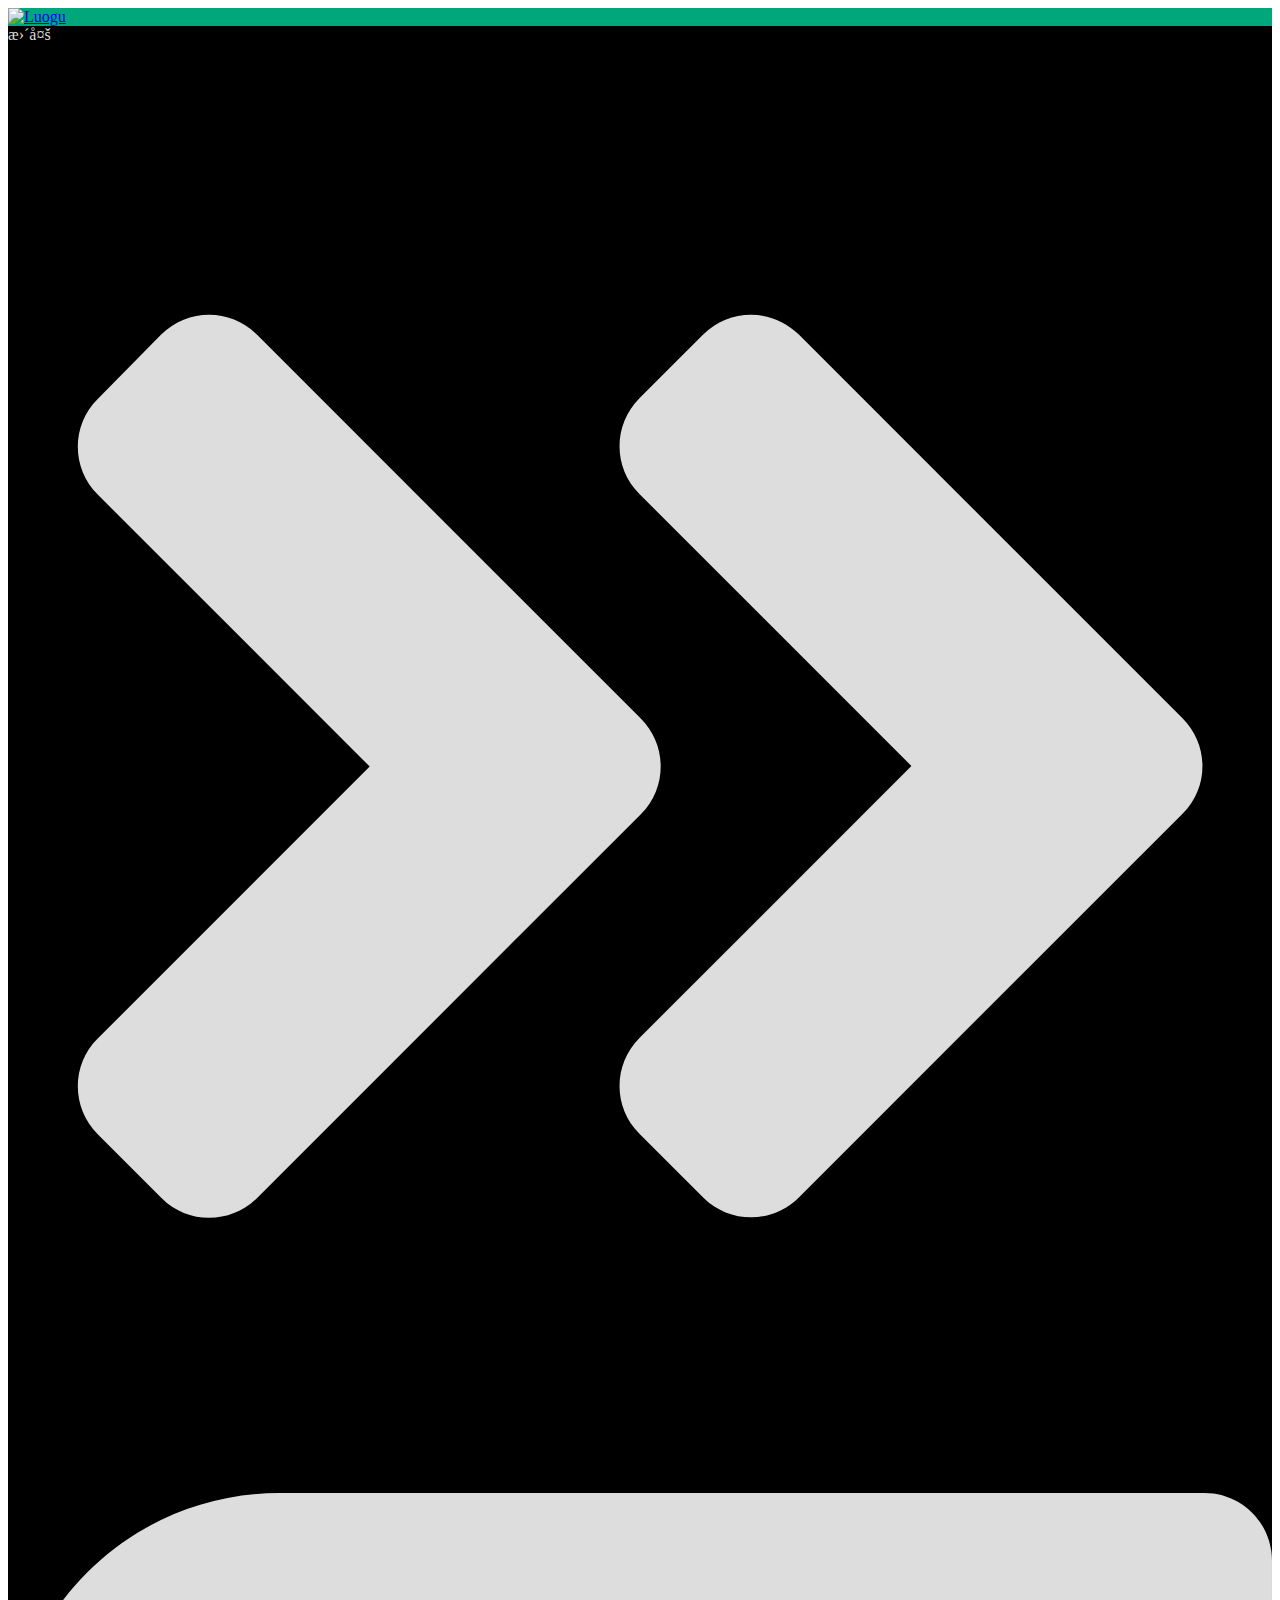
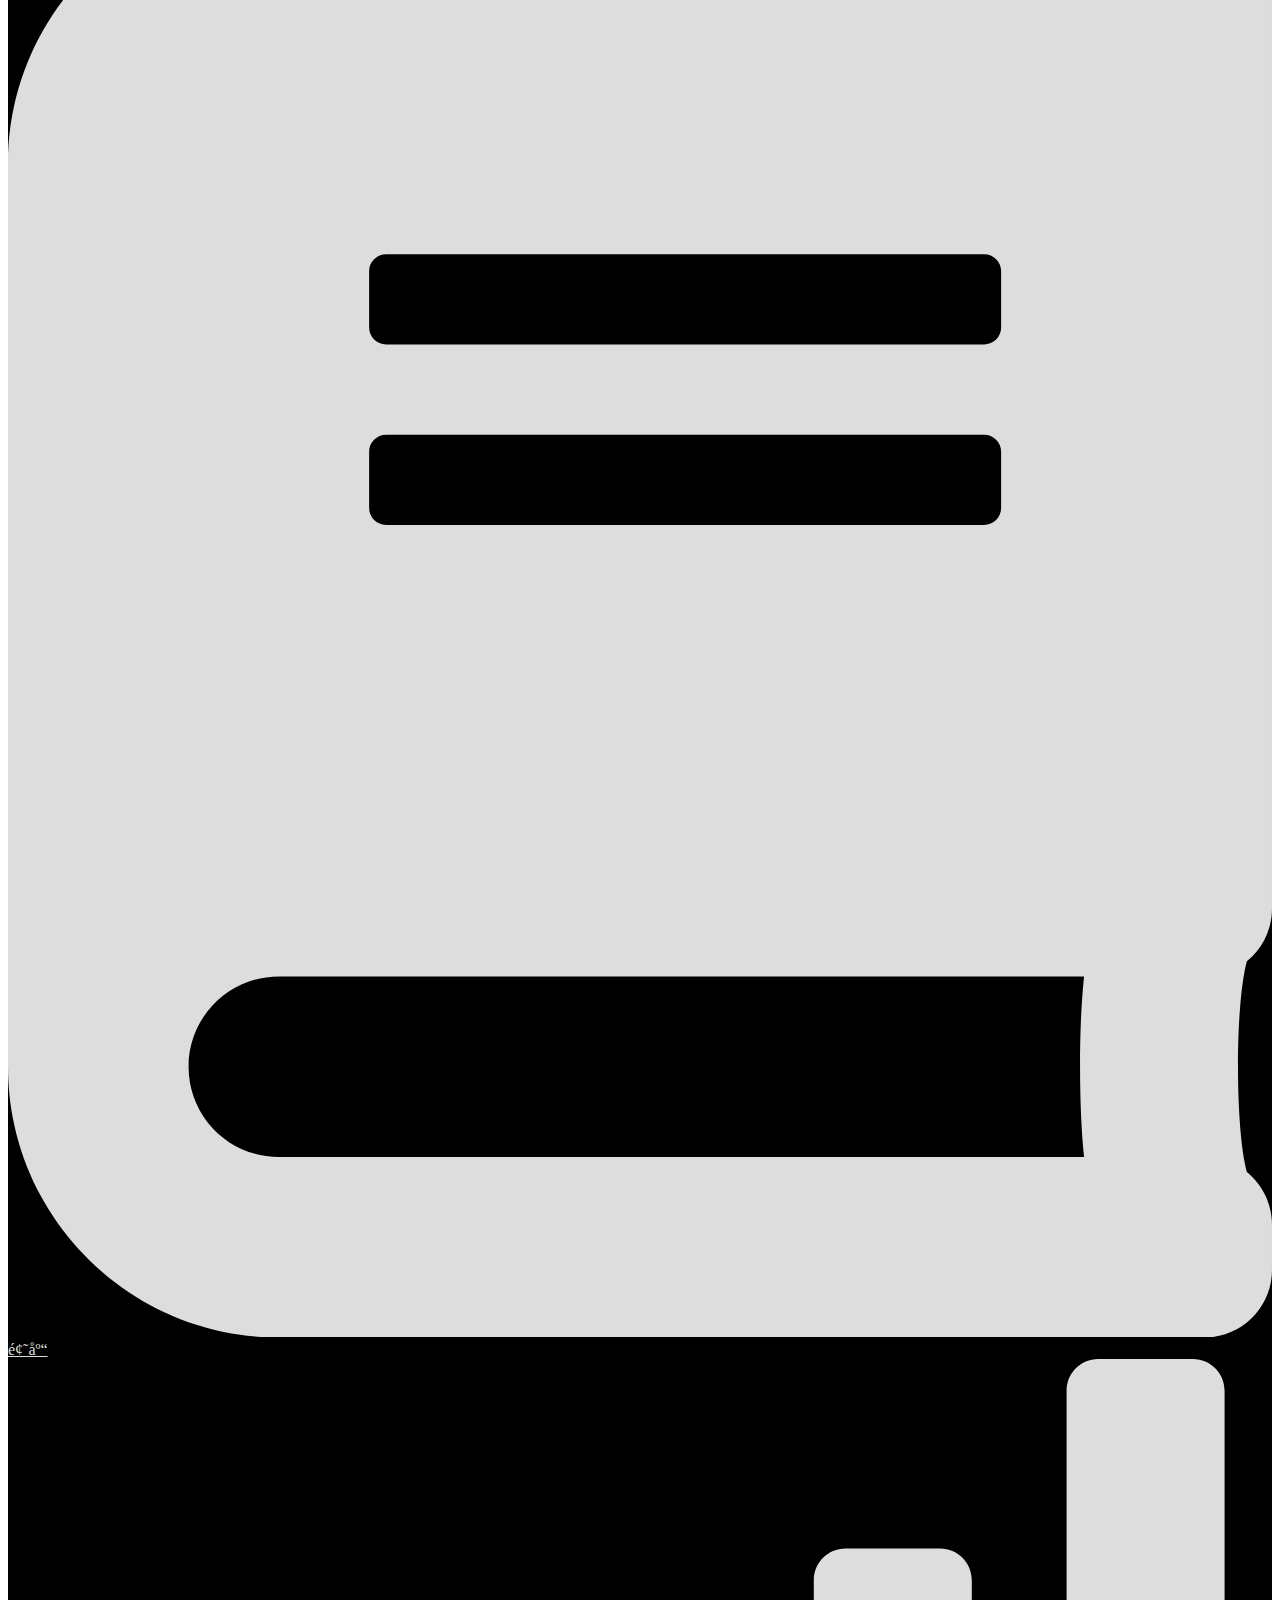
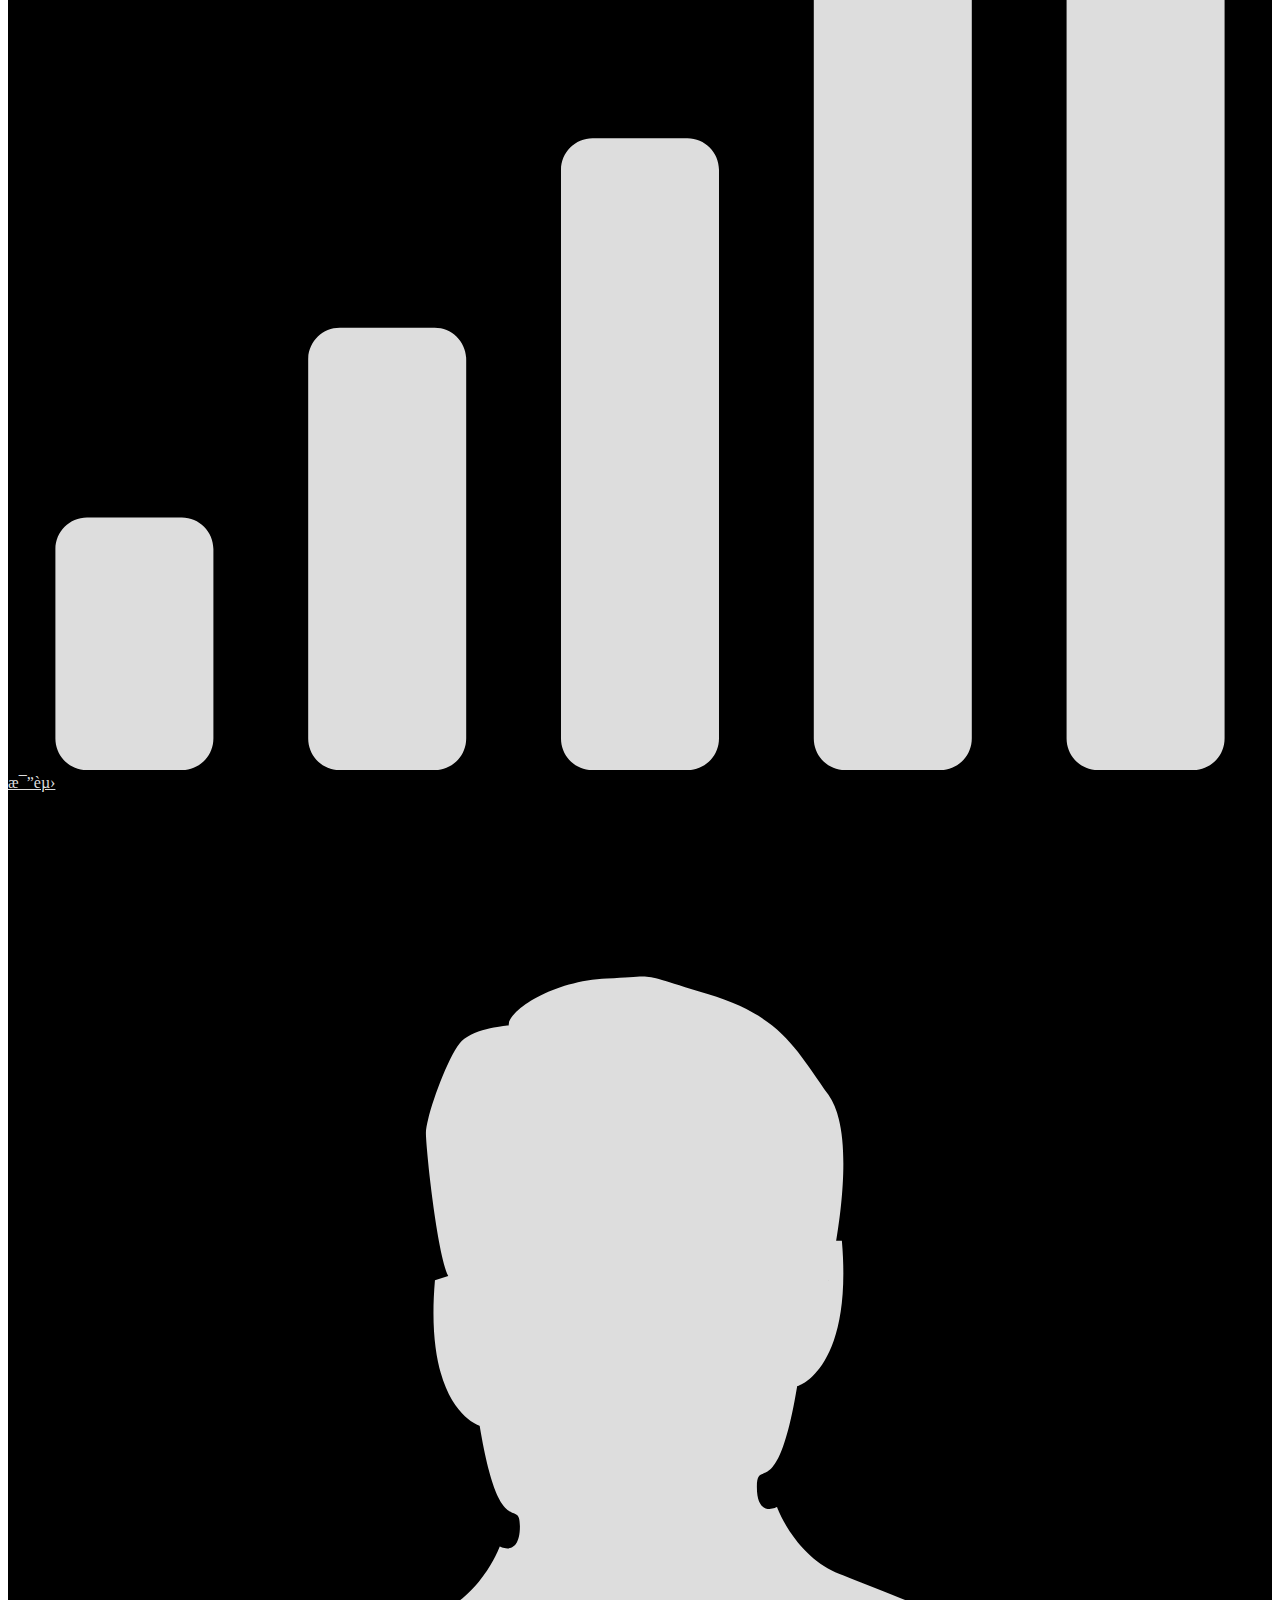
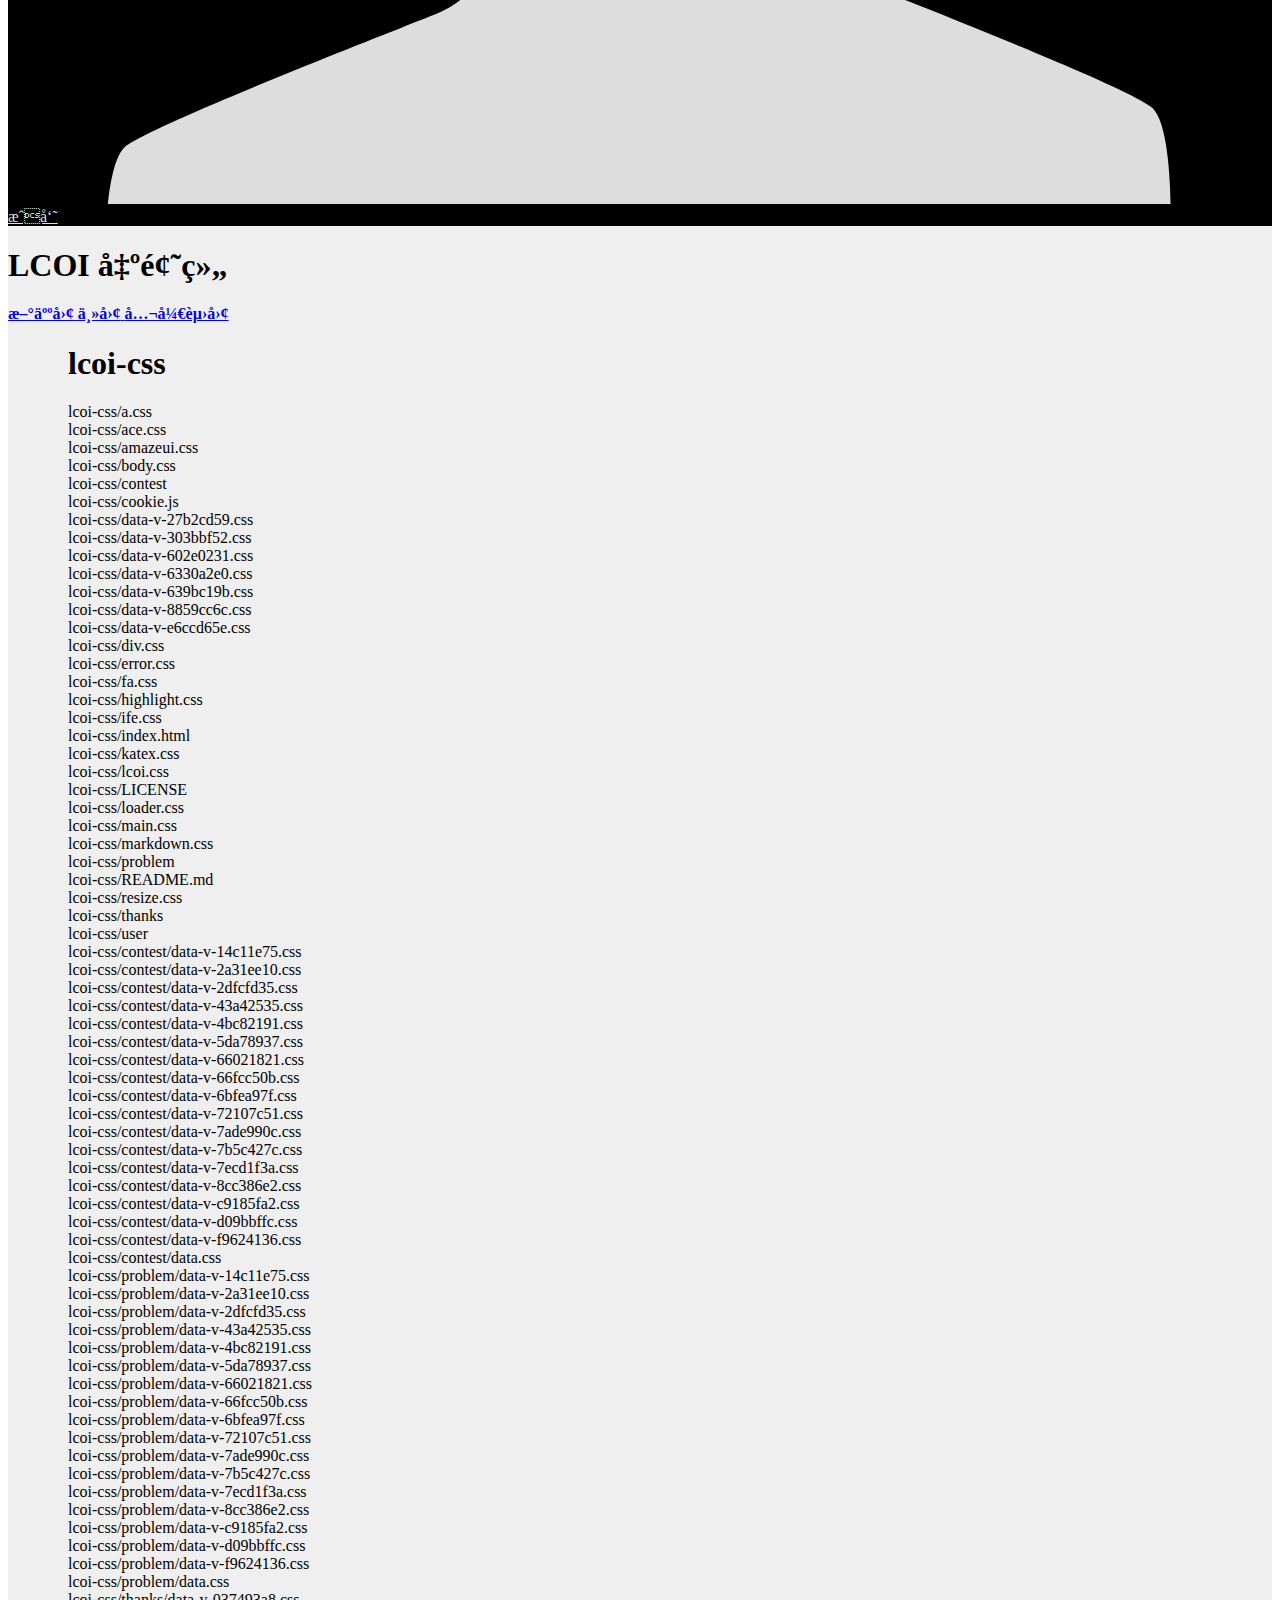
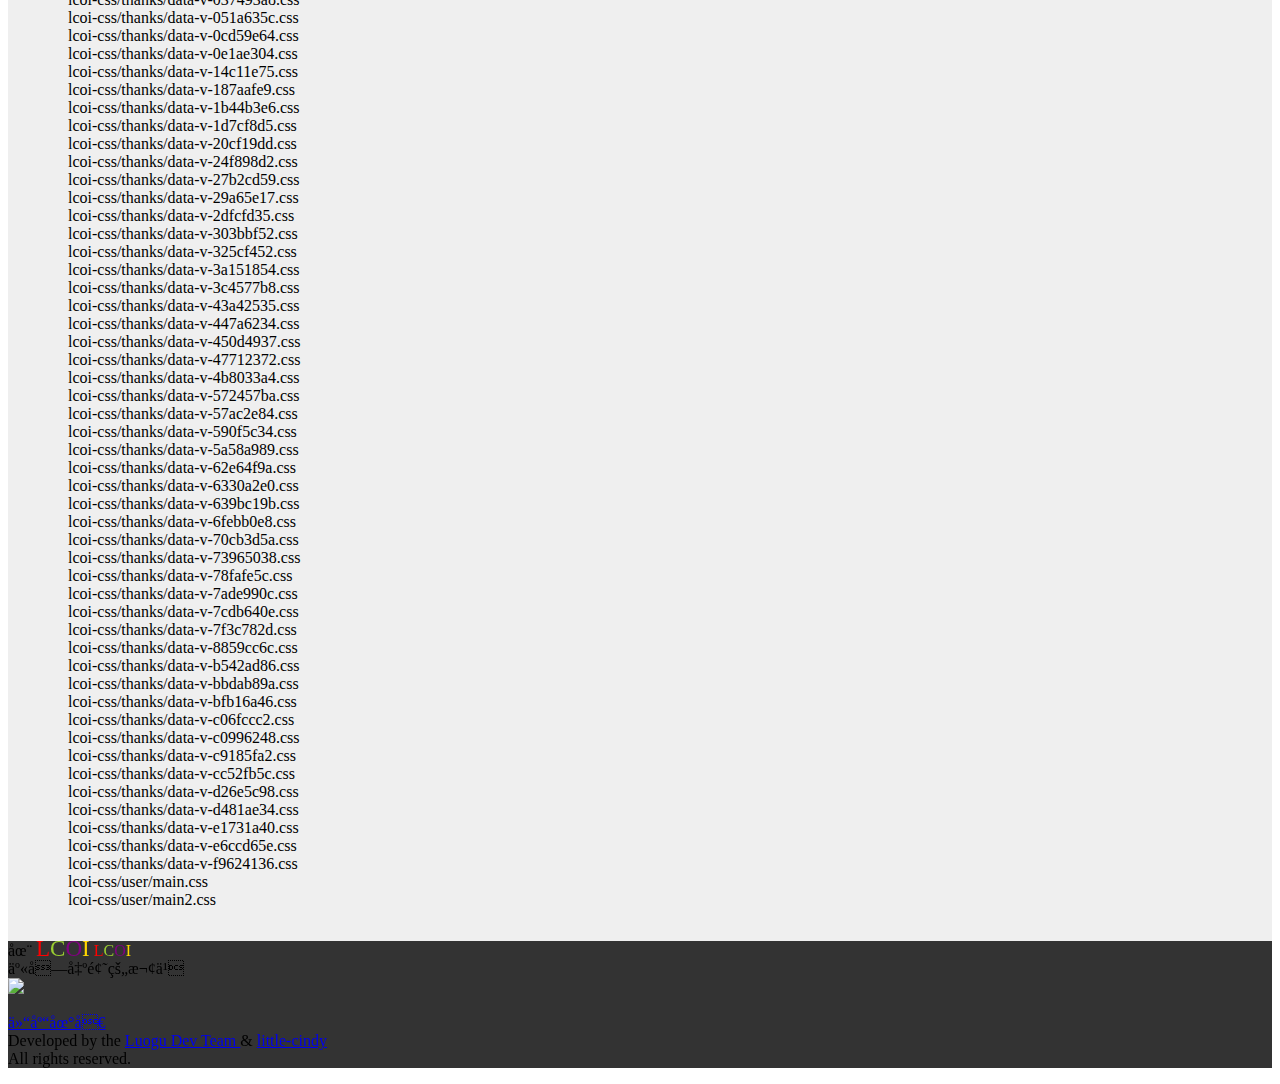
==== index.html @ 43815bb3 "update" ====
<!DOCTYPE html>
<html class="js cssanimations" lang="zh">

<head>
    <link rel="shortcut icon" href="/lcoi/picture/icon.png">
    <link rel="stylesheet" type="text/css" href="/lcoi-css/a.css">
    <link rel="stylesheet" type="text/css" href="/lcoi-css/body.css">
    <link rel="stylesheet" href="/lcoi-css/lcoi.css">
    <link rel="stylesheet" href="/lcoi-css/amazeui.css">
    <link rel="stylesheet" href="/lcoi-css/highlight.css">
    <link rel="stylesheet" href="/lcoi-css/markdown.css">
    <link rel="stylesheet" href="/lcoi-css/katex.css">
    <link rel="stylesheet" href="/lcoi-css/loader.css">
    <link rel="stylesheet" href="/lcoi-css/ace.css">
    <link rel="stylesheet" href="/lcoi-css/div.css">
    <link rel="stylesheet" href="/lcoi-css/error.css">
    <link rel="stylesheet" href="/lcoi-css/fa.css">
    <link rel="stylesheet" href="/lcoi-css/ife.css">
    <link rel="stylesheet" href="/lcoi-css/resize.css">
    <link rel="stylesheet" href="/lcoi-css/data-v-27b2cd59.css">
    <link rel="stylesheet" href="/lcoi-css/data-v-303bbf52.css">
    <link rel="stylesheet" href="/lcoi-css/data-v-602e0231.css">
    <link rel="stylesheet" href="/lcoi-css/data-v-639bc19b.css">
    <link rel="stylesheet" href="/lcoi-css/data-v-6330a2e0.css">
    <link rel="stylesheet" href="/lcoi-css/data-v-8859cc6c.css">
    <link rel="stylesheet" href="/lcoi-css/data-v-e6ccd65e.css">
    <script charset="utf-8" src="/lcoi-css/cookie.js"></script>
    <script>
        var title = "LCOI出题组 - 主页";
        var ty = 1;

        function upt_title() {
            if (ty == 1) {
                document.title = title;
            }
        }
        window.onfocus = function() {
            ty = 1;
            document.title = '欢迎回来━(*｀∀´*)ノ';
            var t = setTimeout("upt_title()", 1000);
        };
        window.onblur = function() {
            ty = 0;
            document.title = '你不要我了吗o(╥﹏╥)o';
        };
        upt_title();
    </script>
    <style>
        .am-g {
            padding-left: 30px;
            padding-right: 30px;
        }
    </style>
</head>

<body>
    <div data-v-109e0409="" id="app" class="lfe-vars" style="background: #efefef;">
        <nav data-v-27b2cd59="" data-v-5e85f938="" data-v-109e0409="" class="lfe-body" style="background-color: rgb(0, 0, 0); color: rgb(221, 221, 221);">
            <div data-v-27b2cd59="" style="background-color: rgba(0, 174, 127, 0.96);">
                <a data-v-27b2cd59="" href="/lcoi" class="logo-wrap">
                    <img data-v-27b2cd59="" src="/lcoi/picture/logo-single.png" alt="Luogu">
                </a>
            </div>
            <div data-v-5e85f938="" data-v-27b2cd59="" class="popup-button">
                <div id="DIV">
                    更多
                    <svg data-v-5e85f938="" data-v-27b2cd59="" aria-hidden="true" focusable="false" data-prefix="fas" data-icon="angle-double-right" role="img" xmlns="http://www.w3.org/2000/svg" viewBox="0 0 448 512" class="svg-inline--fa fa-angle-double-right fa-w-14">
                        <path data-v-5e85f938="" data-v-27b2cd59="" fill="currentColor" d="M224.3 273l-136 136c-9.4 9.4-24.6 9.4-33.9 0l-22.6-22.6c-9.4-9.4-9.4-24.6 0-33.9l96.4-96.4-96.4-96.4c-9.4-9.4-9.4-24.6 0-33.9L54.3 103c9.4-9.4 24.6-9.4 33.9 0l136 136c9.5 9.4 9.5 24.6.1 34zm192-34l-136-136c-9.4-9.4-24.6-9.4-33.9 0l-22.6 22.6c-9.4 9.4-9.4 24.6 0 33.9l96.4 96.4-96.4 96.4c-9.4 9.4-9.4 24.6 0 33.9l22.6 22.6c9.4 9.4 24.6 9.4 33.9 0l136-136c9.4-9.2 9.4-24.4 0-33.8z" class="">
                        </path>
                    </svg>
                </div>
                <div data-v-5e85f938="" data-v-27b2cd59="" class="popup-wrap" id="sth" style="display: none;">
                    <div data-v-1d675dd8="" data-v-5e85f938="" class="popup" data-v-27b2cd59="">
                        <div data-v-1d675dd8="" class="apps">
                            <a data-v-303bbf52="" data-v-1d675dd8="" href="/lcoi/join-us" target="_blank" class="color-none">
                                加入我们
                            </a>
                            <a data-v-303bbf52="" data-v-1d675dd8="" href="https://afdian.net/@lcoi-team" target="_blank" class="color-none">
                                投喂我们
                            </a>
                            <a data-v-303bbf52="" data-v-1d675dd8="" href="/lcoi/thanks" target="_blank" class="color-none">
                                鸣谢名单
                            </a>
                        </div>
                    </div>
                </div>
            </div>
            <a data-v-303bbf52="" data-v-639bc19b="" data-v-5e85f938="" href="/lcoi/problem/" colorscheme="none" class="color-none" data-v-27b2cd59="" style="color: inherit;">
                <span data-v-639bc19b="" data-v-303bbf52="" class="icon">
                    <svg data-v-639bc19b="" data-v-303bbf52="" aria-hidden="true" focusable="false" data-prefix="fas" data-icon="book" role="img" xmlns="http://www.w3.org/2000/svg" viewBox="0 0 448 512" class="svg-inline--fa fa-book fa-w-14">
                        <path data-v-639bc19b="" data-v-303bbf52="" fill="currentColor" d="M448 360V24c0-13.3-10.7-24-24-24H96C43 0 0 43 0 96v320c0 53 43 96 96 96h328c13.3 0 24-10.7 24-24v-16c0-7.5-3.5-14.3-8.9-18.7-4.2-15.4-4.2-59.3 0-74.7 5.4-4.3 8.9-11.1 8.9-18.6zM128 134c0-3.3 2.7-6 6-6h212c3.3 0 6 2.7 6 6v20c0 3.3-2.7 6-6 6H134c-3.3 0-6-2.7-6-6v-20zm0 64c0-3.3 2.7-6 6-6h212c3.3 0 6 2.7 6 6v20c0 3.3-2.7 6-6 6H134c-3.3 0-6-2.7-6-6v-20zm253.4 250H96c-17.7 0-32-14.3-32-32 0-17.6 14.4-32 32-32h285.4c-1.9 17.1-1.9 46.9 0 64z" class="">
                        </path>
                    </svg>
                </span>
                <span data-v-639bc19b="" data-v-303bbf52="" class="text">
                    题库
                </span>
            </a>
            <a data-v-303bbf52="" data-v-639bc19b="" data-v-5e85f938="" href="/lcoi/contest/" colorscheme="none" class="color-none" data-v-27b2cd59="" style="color: inherit;">
                <span data-v-639bc19b="" data-v-303bbf52="" class="icon">
                    <svg data-v-639bc19b="" data-v-303bbf52="" aria-hidden="true" focusable="false" data-prefix="fas" data-icon="signal" role="img" xmlns="http://www.w3.org/2000/svg" viewBox="0 0 640 512" class="svg-inline--fa fa-signal fa-w-20">
                        <path data-v-639bc19b="" data-v-303bbf52="" fill="currentColor" d="M216 288h-48c-8.84 0-16 7.16-16 16v192c0 8.84 7.16 16 16 16h48c8.84 0 16-7.16 16-16V304c0-8.84-7.16-16-16-16zM88 384H40c-8.84 0-16 7.16-16 16v96c0 8.84 7.16 16 16 16h48c8.84 0 16-7.16 16-16v-96c0-8.84-7.16-16-16-16zm256-192h-48c-8.84 0-16 7.16-16 16v288c0 8.84 7.16 16 16 16h48c8.84 0 16-7.16 16-16V208c0-8.84-7.16-16-16-16zm128-96h-48c-8.84 0-16 7.16-16 16v384c0 8.84 7.16 16 16 16h48c8.84 0 16-7.16 16-16V112c0-8.84-7.16-16-16-16zM600 0h-48c-8.84 0-16 7.16-16 16v480c0 8.84 7.16 16 16 16h48c8.84 0 16-7.16 16-16V16c0-8.84-7.16-16-16-16z" class="">
                        </path>
                    </svg>
                </span>
                <span data-v-639bc19b="" data-v-303bbf52="" class="text">
                    比赛
                </span>
            </a>
            <a data-v-303bbf52="" data-v-639bc19b="" data-v-5e85f938="" href="/lcoi/user/" colorscheme="none" class="color-none" data-v-27b2cd59="" style="color: inherit;">
                <span data-v-639bc19b="" data-v-303bbf52="" class="icon">
                    <svg data-v-639bc19b="" data-v-303bbf52="" aria-hidden="true" focusable="false" data-prefix="fas" data-icon="signal" role="img" xmlns="http://www.w3.org/2000/svg" viewBox="0 0 640 512" class="svg-inline--fa fa-signal fa-w-20">
                        <path data-v-639bc19b="" data-v-303bbf52="" fill="currentColor" d="M415.42,247.28c0,0,16.98-70.2,0-93.98c-17-23.78-23.78-39.62-61.16-50.96s-23.76-9.08-50.94-7.92c-27.18,1.14-49.84,15.84-49.84,23.76c0,0-16.98,1.14-23.76,7.94c-6.8,6.8-18.12,38.48-18.12,46.42s5.66,61.16,11.32,72.48l-6.74,2.26c-5.66,65.66,22.64,73.6,22.64,73.6c10.18,61.16,20.38,35.12,20.38,50.96s-10.2,10.2-10.2,10.2s-9.04,24.9-31.68,33.96c-22.64,9.04-148.32,57.72-158.54,67.92c-10.22,10.22-9.06,57.76-9.06,37.76h538.94c0,0,1.18-47.54-9.04-57.76c-10.24-10.22-135.92-58.88-158.56-67.92c-22.64-9.06-31.68-33.96-31.68-33.96s-10.2,5.64-10.2-10.2s10.2,10.2,20.4-50.96c0,0,28.28-7.94,22.64-73.6H415.42z" class="">
                        </path>
                    </svg>
                </span>
                <span data-v-639bc19b="" data-v-303bbf52="" class="text">
                    成员
                </span>
            </a>
        </nav>
        <div data-v-109e0409="" class="main-container">
            <div data-v-7958fe72="" data-v-109e0409="" class="wrapper wrapped lfe-body header-layout tiny">
                <div data-v-7958fe72="" class="background" style="background-repeat: no-repeat; background-position: 50% 100%; background-size: cover; background-color: rgb(0, 0, 0); background-image: url(&quot;https://cdn.luogu.com.cn/upload/image_hosting/tv18fzg3.png&quot;); filter: blur(0px) brightness(101%);">
                </div>
                <div data-v-109e0409="" class="main-container" id="uplist">
                    <div data-v-7958fe72="" data-v-109e0409="" class="wrapper wrapped lfe-body header-layout tiny">
                        <div data-v-7958fe72="" class="background" style="background-repeat: no-repeat; background-position: 50% 100%; background-size: cover; background-color: rgb(0, 0, 0); background-image: url(&quot;https://cdn.luogu.com.cn/upload/image_hosting/tv18fzg3.png&quot;); filter: blur(0px) brightness(101%);">
                        </div>
                        <div data-v-e6ccd65e="" data-v-109e0409="" class="container" currenttheme="[object Object]" data-v-7958fe72="">
                            <div data-v-e6ccd65e="" class="left">
                                <h1>LCOI 出题组</h1>
                            </div>
                            <div data-v-e6ccd65e="" class="link-container">
                                <a data-v-303bbf52="" data-v-e6ccd65e="" href="https://www.luogu.com.cn/team/39625" target="_blank" colorscheme="none" class="header-link color-none">
                                    <b>新人团</b>
                                </a>
                                <a data-v-303bbf52="" data-v-e6ccd65e="" href="https://www.luogu.com.cn/team/35878" target="_blank" colorscheme="none" class="header-link color-none">
                                    <b>主团</b>
                                </a>
                                <a data-v-303bbf52="" data-v-e6ccd65e="" href="https://www.luogu.com.cn/team/36119" target="_blank" colorscheme="none" class="header-link color-none">
                                    <b>公开赛团</b>
                                </a>
                                <span data-v-e6ccd65e="" class="helper"></span>
                            </div>
                        </div>
                    </div>
                </div>
            </div>
            <main data-v-109e0409="" class="lfe-body" style="background-color: rgb(239, 239, 239);">
                <!---->
                <div id="app-old">
                    <div class="lg-index-content am-center ">
                        <div class="am-g">
                            <div class="am-u-md-12 ">
                                <div class="lg-article">
                                    <div class="am-g">
                                        <h1>
                                            <a src="/lcoi-css">lcoi-css</a>
                                        </h1>
                                        <a src="/lcoi-css">lcoi-css</a>/<a src="/lcoi-css/a.css">a.css</a>
                                        <br>
                                        <a src="/lcoi-css">lcoi-css</a>/<a src="/lcoi-css/ace.css">ace.css</a>
                                        <br>
                                        <a src="/lcoi-css">lcoi-css</a>/<a src="/lcoi-css/amazeui.css">amazeui.css</a>
                                        <br>
                                        <a src="/lcoi-css">lcoi-css</a>/<a src="/lcoi-css/body.css">body.css</a>
                                        <br>
                                        <a src="/lcoi-css">lcoi-css</a>/<a src="/lcoi-css/contest">contest</a>
                                        <br>
                                        <a src="/lcoi-css">lcoi-css</a>/<a src="/lcoi-css/cookie.js">cookie.js</a>
                                        <br>
                                        <a src="/lcoi-css">lcoi-css</a>/<a src="/lcoi-css/data-v-27b2cd59.css">data-v-27b2cd59.css</a>
                                        <br>
                                        <a src="/lcoi-css">lcoi-css</a>/<a src="/lcoi-css/data-v-303bbf52.css">data-v-303bbf52.css</a>
                                        <br>
                                        <a src="/lcoi-css">lcoi-css</a>/<a src="/lcoi-css/data-v-602e0231.css">data-v-602e0231.css</a>
                                        <br>
                                        <a src="/lcoi-css">lcoi-css</a>/<a src="/lcoi-css/data-v-6330a2e0.css">data-v-6330a2e0.css</a>
                                        <br>
                                        <a src="/lcoi-css">lcoi-css</a>/<a src="/lcoi-css/data-v-639bc19b.css">data-v-639bc19b.css</a>
                                        <br>
                                        <a src="/lcoi-css">lcoi-css</a>/<a src="/lcoi-css/data-v-8859cc6c.css">data-v-8859cc6c.css</a>
                                        <br>
                                        <a src="/lcoi-css">lcoi-css</a>/<a src="/lcoi-css/data-v-e6ccd65e.css">data-v-e6ccd65e.css</a>
                                        <br>
                                        <a src="/lcoi-css">lcoi-css</a>/<a src="/lcoi-css/div.css">div.css</a>
                                        <br>
                                        <a src="/lcoi-css">lcoi-css</a>/<a src="/lcoi-css/error.css">error.css</a>
                                        <br>
                                        <a src="/lcoi-css">lcoi-css</a>/<a src="/lcoi-css/fa.css">fa.css</a>
                                        <br>
                                        <a src="/lcoi-css">lcoi-css</a>/<a src="/lcoi-css/highlight.css">highlight.css</a>
                                        <br>
                                        <a src="/lcoi-css">lcoi-css</a>/<a src="/lcoi-css/ife.css">ife.css</a>
                                        <br>
                                        <a src="/lcoi-css">lcoi-css</a>/<a src="/lcoi-css/index.html">index.html</a>
                                        <br>
                                        <a src="/lcoi-css">lcoi-css</a>/<a src="/lcoi-css/katex.css">katex.css</a>
                                        <br>
                                        <a src="/lcoi-css">lcoi-css</a>/<a src="/lcoi-css/lcoi.css">lcoi.css</a>
                                        <br>
                                        <a src="/lcoi-css">lcoi-css</a>/<a src="/lcoi-css/LICENSE">LICENSE</a>
                                        <br>
                                        <a src="/lcoi-css">lcoi-css</a>/<a src="/lcoi-css/loader.css">loader.css</a>
                                        <br>
                                        <a src="/lcoi-css">lcoi-css</a>/<a src="/lcoi-css/main.css">main.css</a>
                                        <br>
                                        <a src="/lcoi-css">lcoi-css</a>/<a src="/lcoi-css/markdown.css">markdown.css</a>
                                        <br>
                                        <a src="/lcoi-css">lcoi-css</a>/<a src="/lcoi-css/problem">problem</a>
                                        <br>
                                        <a src="/lcoi-css">lcoi-css</a>/<a src="/lcoi-css/README.md">README.md</a>
                                        <br>
                                        <a src="/lcoi-css">lcoi-css</a>/<a src="/lcoi-css/resize.css">resize.css</a>
                                        <br>
                                        <a src="/lcoi-css">lcoi-css</a>/<a src="/lcoi-css/thanks">thanks</a>
                                        <br>
                                        <a src="/lcoi-css">lcoi-css</a>/<a src="/lcoi-css/user">user</a>
                                        <br>
                                        <a src="/lcoi-css">lcoi-css</a>/<a src="/lcoi-css/contest/data-v-14c11e75.css">contest/data-v-14c11e75.css</a>
                                        <br>
                                        <a src="/lcoi-css">lcoi-css</a>/<a src="/lcoi-css/contest/data-v-2a31ee10.css">contest/data-v-2a31ee10.css</a>
                                        <br>
                                        <a src="/lcoi-css">lcoi-css</a>/<a src="/lcoi-css/contest/data-v-2dfcfd35.css">contest/data-v-2dfcfd35.css</a>
                                        <br>
                                        <a src="/lcoi-css">lcoi-css</a>/<a src="/lcoi-css/contest/data-v-43a42535.css">contest/data-v-43a42535.css</a>
                                        <br>
                                        <a src="/lcoi-css">lcoi-css</a>/<a src="/lcoi-css/contest/data-v-4bc82191.css">contest/data-v-4bc82191.css</a>
                                        <br>
                                        <a src="/lcoi-css">lcoi-css</a>/<a src="/lcoi-css/contest/data-v-5da78937.css">contest/data-v-5da78937.css</a>
                                        <br>
                                        <a src="/lcoi-css">lcoi-css</a>/<a src="/lcoi-css/contest/data-v-66021821.css">contest/data-v-66021821.css</a>
                                        <br>
                                        <a src="/lcoi-css">lcoi-css</a>/<a src="/lcoi-css/contest/data-v-66fcc50b.css">contest/data-v-66fcc50b.css</a>
                                        <br>
                                        <a src="/lcoi-css">lcoi-css</a>/<a src="/lcoi-css/contest/data-v-6bfea97f.css">contest/data-v-6bfea97f.css</a>
                                        <br>
                                        <a src="/lcoi-css">lcoi-css</a>/<a src="/lcoi-css/contest/data-v-72107c51.css">contest/data-v-72107c51.css</a>
                                        <br>
                                        <a src="/lcoi-css">lcoi-css</a>/<a src="/lcoi-css/contest/data-v-7ade990c.css">contest/data-v-7ade990c.css</a>
                                        <br>
                                        <a src="/lcoi-css">lcoi-css</a>/<a src="/lcoi-css/contest/data-v-7b5c427c.css">contest/data-v-7b5c427c.css</a>
                                        <br>
                                        <a src="/lcoi-css">lcoi-css</a>/<a src="/lcoi-css/contest/data-v-7ecd1f3a.css">contest/data-v-7ecd1f3a.css</a>
                                        <br>
                                        <a src="/lcoi-css">lcoi-css</a>/<a src="/lcoi-css/contest/data-v-8cc386e2.css">contest/data-v-8cc386e2.css</a>
                                        <br>
                                        <a src="/lcoi-css">lcoi-css</a>/<a src="/lcoi-css/contest/data-v-c9185fa2.css">contest/data-v-c9185fa2.css</a>
                                        <br>
                                        <a src="/lcoi-css">lcoi-css</a>/<a src="/lcoi-css/contest/data-v-d09bbffc.css">contest/data-v-d09bbffc.css</a>
                                        <br>
                                        <a src="/lcoi-css">lcoi-css</a>/<a src="/lcoi-css/contest/data-v-f9624136.css">contest/data-v-f9624136.css</a>
                                        <br>
                                        <a src="/lcoi-css">lcoi-css</a>/<a src="/lcoi-css/contest/data.css">contest/data.css</a>
                                        <br>
                                        <a src="/lcoi-css">lcoi-css</a>/<a src="/lcoi-css/problem/data-v-14c11e75.css">problem/data-v-14c11e75.css</a>
                                        <br>
                                        <a src="/lcoi-css">lcoi-css</a>/<a src="/lcoi-css/problem/data-v-2a31ee10.css">problem/data-v-2a31ee10.css</a>
                                        <br>
                                        <a src="/lcoi-css">lcoi-css</a>/<a src="/lcoi-css/problem/data-v-2dfcfd35.css">problem/data-v-2dfcfd35.css</a>
                                        <br>
                                        <a src="/lcoi-css">lcoi-css</a>/<a src="/lcoi-css/problem/data-v-43a42535.css">problem/data-v-43a42535.css</a>
                                        <br>
                                        <a src="/lcoi-css">lcoi-css</a>/<a src="/lcoi-css/problem/data-v-4bc82191.css">problem/data-v-4bc82191.css</a>
                                        <br>
                                        <a src="/lcoi-css">lcoi-css</a>/<a src="/lcoi-css/problem/data-v-5da78937.css">problem/data-v-5da78937.css</a>
                                        <br>
                                        <a src="/lcoi-css">lcoi-css</a>/<a src="/lcoi-css/problem/data-v-66021821.css">problem/data-v-66021821.css</a>
                                        <br>
                                        <a src="/lcoi-css">lcoi-css</a>/<a src="/lcoi-css/problem/data-v-66fcc50b.css">problem/data-v-66fcc50b.css</a>
                                        <br>
                                        <a src="/lcoi-css">lcoi-css</a>/<a src="/lcoi-css/problem/data-v-6bfea97f.css">problem/data-v-6bfea97f.css</a>
                                        <br>
                                        <a src="/lcoi-css">lcoi-css</a>/<a src="/lcoi-css/problem/data-v-72107c51.css">problem/data-v-72107c51.css</a>
                                        <br>
                                        <a src="/lcoi-css">lcoi-css</a>/<a src="/lcoi-css/problem/data-v-7ade990c.css">problem/data-v-7ade990c.css</a>
                                        <br>
                                        <a src="/lcoi-css">lcoi-css</a>/<a src="/lcoi-css/problem/data-v-7b5c427c.css">problem/data-v-7b5c427c.css</a>
                                        <br>
                                        <a src="/lcoi-css">lcoi-css</a>/<a src="/lcoi-css/problem/data-v-7ecd1f3a.css">problem/data-v-7ecd1f3a.css</a>
                                        <br>
                                        <a src="/lcoi-css">lcoi-css</a>/<a src="/lcoi-css/problem/data-v-8cc386e2.css">problem/data-v-8cc386e2.css</a>
                                        <br>
                                        <a src="/lcoi-css">lcoi-css</a>/<a src="/lcoi-css/problem/data-v-c9185fa2.css">problem/data-v-c9185fa2.css</a>
                                        <br>
                                        <a src="/lcoi-css">lcoi-css</a>/<a src="/lcoi-css/problem/data-v-d09bbffc.css">problem/data-v-d09bbffc.css</a>
                                        <br>
                                        <a src="/lcoi-css">lcoi-css</a>/<a src="/lcoi-css/problem/data-v-f9624136.css">problem/data-v-f9624136.css</a>
                                        <br>
                                        <a src="/lcoi-css">lcoi-css</a>/<a src="/lcoi-css/problem/data.css">problem/data.css</a>
                                        <br>
                                        <a src="/lcoi-css">lcoi-css</a>/<a src="/lcoi-css/thanks/data-v-037493a8.css">thanks/data-v-037493a8.css</a>
                                        <br>
                                        <a src="/lcoi-css">lcoi-css</a>/<a src="/lcoi-css/thanks/data-v-051a635c.css">thanks/data-v-051a635c.css</a>
                                        <br>
                                        <a src="/lcoi-css">lcoi-css</a>/<a src="/lcoi-css/thanks/data-v-0cd59e64.css">thanks/data-v-0cd59e64.css</a>
                                        <br>
                                        <a src="/lcoi-css">lcoi-css</a>/<a src="/lcoi-css/thanks/data-v-0e1ae304.css">thanks/data-v-0e1ae304.css</a>
                                        <br>
                                        <a src="/lcoi-css">lcoi-css</a>/<a src="/lcoi-css/thanks/data-v-14c11e75.css">thanks/data-v-14c11e75.css</a>
                                        <br>
                                        <a src="/lcoi-css">lcoi-css</a>/<a src="/lcoi-css/thanks/data-v-187aafe9.css">thanks/data-v-187aafe9.css</a>
                                        <br>
                                        <a src="/lcoi-css">lcoi-css</a>/<a src="/lcoi-css/thanks/data-v-1b44b3e6.css">thanks/data-v-1b44b3e6.css</a>
                                        <br>
                                        <a src="/lcoi-css">lcoi-css</a>/<a src="/lcoi-css/thanks/data-v-1d7cf8d5.css">thanks/data-v-1d7cf8d5.css</a>
                                        <br>
                                        <a src="/lcoi-css">lcoi-css</a>/<a src="/lcoi-css/thanks/data-v-20cf19dd.css">thanks/data-v-20cf19dd.css</a>
                                        <br>
                                        <a src="/lcoi-css">lcoi-css</a>/<a src="/lcoi-css/thanks/data-v-24f898d2.css">thanks/data-v-24f898d2.css</a>
                                        <br>
                                        <a src="/lcoi-css">lcoi-css</a>/<a src="/lcoi-css/thanks/data-v-27b2cd59.css">thanks/data-v-27b2cd59.css</a>
                                        <br>
                                        <a src="/lcoi-css">lcoi-css</a>/<a src="/lcoi-css/thanks/data-v-29a65e17.css">thanks/data-v-29a65e17.css</a>
                                        <br>
                                        <a src="/lcoi-css">lcoi-css</a>/<a src="/lcoi-css/thanks/data-v-2dfcfd35.css">thanks/data-v-2dfcfd35.css</a>
                                        <br>
                                        <a src="/lcoi-css">lcoi-css</a>/<a src="/lcoi-css/thanks/data-v-303bbf52.css">thanks/data-v-303bbf52.css</a>
                                        <br>
                                        <a src="/lcoi-css">lcoi-css</a>/<a src="/lcoi-css/thanks/data-v-325cf452.css">thanks/data-v-325cf452.css</a>
                                        <br>
                                        <a src="/lcoi-css">lcoi-css</a>/<a src="/lcoi-css/thanks/data-v-3a151854.css">thanks/data-v-3a151854.css</a>
                                        <br>
                                        <a src="/lcoi-css">lcoi-css</a>/<a src="/lcoi-css/thanks/data-v-3c4577b8.css">thanks/data-v-3c4577b8.css</a>
                                        <br>
                                        <a src="/lcoi-css">lcoi-css</a>/<a src="/lcoi-css/thanks/data-v-43a42535.css">thanks/data-v-43a42535.css</a>
                                        <br>
                                        <a src="/lcoi-css">lcoi-css</a>/<a src="/lcoi-css/thanks/data-v-447a6234.css">thanks/data-v-447a6234.css</a>
                                        <br>
                                        <a src="/lcoi-css">lcoi-css</a>/<a src="/lcoi-css/thanks/data-v-450d4937.css">thanks/data-v-450d4937.css</a>
                                        <br>
                                        <a src="/lcoi-css">lcoi-css</a>/<a src="/lcoi-css/thanks/data-v-47712372.css">thanks/data-v-47712372.css</a>
                                        <br>
                                        <a src="/lcoi-css">lcoi-css</a>/<a src="/lcoi-css/thanks/data-v-4b8033a4.css">thanks/data-v-4b8033a4.css</a>
                                        <br>
                                        <a src="/lcoi-css">lcoi-css</a>/<a src="/lcoi-css/thanks/data-v-572457ba.css">thanks/data-v-572457ba.css</a>
                                        <br>
                                        <a src="/lcoi-css">lcoi-css</a>/<a src="/lcoi-css/thanks/data-v-57ac2e84.css">thanks/data-v-57ac2e84.css</a>
                                        <br>
                                        <a src="/lcoi-css">lcoi-css</a>/<a src="/lcoi-css/thanks/data-v-590f5c34.css">thanks/data-v-590f5c34.css</a>
                                        <br>
                                        <a src="/lcoi-css">lcoi-css</a>/<a src="/lcoi-css/thanks/data-v-5a58a989.css">thanks/data-v-5a58a989.css</a>
                                        <br>
                                        <a src="/lcoi-css">lcoi-css</a>/<a src="/lcoi-css/thanks/data-v-62e64f9a.css">thanks/data-v-62e64f9a.css</a>
                                        <br>
                                        <a src="/lcoi-css">lcoi-css</a>/<a src="/lcoi-css/thanks/data-v-6330a2e0.css">thanks/data-v-6330a2e0.css</a>
                                        <br>
                                        <a src="/lcoi-css">lcoi-css</a>/<a src="/lcoi-css/thanks/data-v-639bc19b.css">thanks/data-v-639bc19b.css</a>
                                        <br>
                                        <a src="/lcoi-css">lcoi-css</a>/<a src="/lcoi-css/thanks/data-v-6febb0e8.css">thanks/data-v-6febb0e8.css</a>
                                        <br>
                                        <a src="/lcoi-css">lcoi-css</a>/<a src="/lcoi-css/thanks/data-v-70cb3d5a.css">thanks/data-v-70cb3d5a.css</a>
                                        <br>
                                        <a src="/lcoi-css">lcoi-css</a>/<a src="/lcoi-css/thanks/data-v-73965038.css">thanks/data-v-73965038.css</a>
                                        <br>
                                        <a src="/lcoi-css">lcoi-css</a>/<a src="/lcoi-css/thanks/data-v-78fafe5c.css">thanks/data-v-78fafe5c.css</a>
                                        <br>
                                        <a src="/lcoi-css">lcoi-css</a>/<a src="/lcoi-css/thanks/data-v-7ade990c.css">thanks/data-v-7ade990c.css</a>
                                        <br>
                                        <a src="/lcoi-css">lcoi-css</a>/<a src="/lcoi-css/thanks/data-v-7cdb640e.css">thanks/data-v-7cdb640e.css</a>
                                        <br>
                                        <a src="/lcoi-css">lcoi-css</a>/<a src="/lcoi-css/thanks/data-v-7f3c782d.css">thanks/data-v-7f3c782d.css</a>
                                        <br>
                                        <a src="/lcoi-css">lcoi-css</a>/<a src="/lcoi-css/thanks/data-v-8859cc6c.css">thanks/data-v-8859cc6c.css</a>
                                        <br>
                                        <a src="/lcoi-css">lcoi-css</a>/<a src="/lcoi-css/thanks/data-v-b542ad86.css">thanks/data-v-b542ad86.css</a>
                                        <br>
                                        <a src="/lcoi-css">lcoi-css</a>/<a src="/lcoi-css/thanks/data-v-bbdab89a.css">thanks/data-v-bbdab89a.css</a>
                                        <br>
                                        <a src="/lcoi-css">lcoi-css</a>/<a src="/lcoi-css/thanks/data-v-bfb16a46.css">thanks/data-v-bfb16a46.css</a>
                                        <br>
                                        <a src="/lcoi-css">lcoi-css</a>/<a src="/lcoi-css/thanks/data-v-c06fccc2.css">thanks/data-v-c06fccc2.css</a>
                                        <br>
                                        <a src="/lcoi-css">lcoi-css</a>/<a src="/lcoi-css/thanks/data-v-c0996248.css">thanks/data-v-c0996248.css</a>
                                        <br>
                                        <a src="/lcoi-css">lcoi-css</a>/<a src="/lcoi-css/thanks/data-v-c9185fa2.css">thanks/data-v-c9185fa2.css</a>
                                        <br>
                                        <a src="/lcoi-css">lcoi-css</a>/<a src="/lcoi-css/thanks/data-v-cc52fb5c.css">thanks/data-v-cc52fb5c.css</a>
                                        <br>
                                        <a src="/lcoi-css">lcoi-css</a>/<a src="/lcoi-css/thanks/data-v-d26e5c98.css">thanks/data-v-d26e5c98.css</a>
                                        <br>
                                        <a src="/lcoi-css">lcoi-css</a>/<a src="/lcoi-css/thanks/data-v-d481ae34.css">thanks/data-v-d481ae34.css</a>
                                        <br>
                                        <a src="/lcoi-css">lcoi-css</a>/<a src="/lcoi-css/thanks/data-v-e1731a40.css">thanks/data-v-e1731a40.css</a>
                                        <br>
                                        <a src="/lcoi-css">lcoi-css</a>/<a src="/lcoi-css/thanks/data-v-e6ccd65e.css">thanks/data-v-e6ccd65e.css</a>
                                        <br>
                                        <a src="/lcoi-css">lcoi-css</a>/<a src="/lcoi-css/thanks/data-v-f9624136.css">thanks/data-v-f9624136.css</a>
                                        <br>
                                        <a src="/lcoi-css">lcoi-css</a>/<a src="/lcoi-css/user/main.css">user/main.css</a>
                                        <br>
                                        <a src="/lcoi-css">lcoi-css</a>/<a src="/lcoi-css/user/main2.css">user/main2.css</a>
                                    </div>
                                </div>
                            </div>
                        </div>
                    </div>
                </div>
            </main>
            <div data-v-7958fe72="" data-v-109e0409="" class="wrapper wrapped lfe-body background" style="background: rgb(51, 51, 51); filter: blur(0px) brightness(100%);">
                <div data-v-3e2ae97b="" data-v-109e0409="" class="footer" data-v-7958fe72="">
                    <div data-v-3e2ae97b="" class="slogan">
                        在
                        <span>
                            <span class="katex">
                                <span class="katex-mathml">
                                    <math xmlns="http://www.w3.org/1998/Math/MathML">
                                        <semantics>
                                            <mrow>
                                                <mstyle mathsize="1.44em">
                                                    <mstyle mathcolor="red">
                                                        <mtext mathvariant="monospace">L</mtext>
                                                        <mstyle mathcolor="yellowgreen">
                                                            <mtext mathvariant="monospace">C</mtext>
                                                            <mstyle mathcolor="purple">
                                                                <mtext mathvariant="monospace">O</mtext>
                                                                <mstyle mathcolor="gold">
                                                                    <mtext mathvariant="monospace">I</mtext>
                                                                </mstyle>
                                                            </mstyle>
                                                        </mstyle>
                                                    </mstyle>
                                                </mstyle>
                                            </mrow>
                                            <annotation encoding="application/x-tex">
                                                \Large\texttt{\color{red}L\color{yellowgreen}C\color{purple}O\color{gold}I}
                                            </annotation>
                                        </semantics>
                                    </math>
                                </span>
                        <span class="katex-html" aria-hidden="true"><span class="base">
                                        <span class="strut" style="height:0.8799984000000001em;vertical-align:0em;">
                                        </span>
                        <span class="mord text sizing reset-size6 size8">
                                            <span class="mord texttt" style="color:red;">L</span><span class="mord texttt" style="color:yellowgreen;">C</span><span class="mord texttt" style="color:purple;">O</span><span class="mord texttt"
                            style="color:gold;">I</span>
                        </span>
                        </span>
                        </span>
                        </span>
                        </span>
                        <br> 享受出题的欢乐
                    </div>
                    <img data-v-3e2ae97b="" src="/lcoi/picture/mark.png" class="qr-img">
                    <div data-v-3e2ae97b="" class="info">
                        <p data-v-3e2ae97b="">
                            <a data-v-303bbf52="" data-v-3e2ae97b="" href="https://github.com/little-cindy/lcoi" colorscheme="default" class="color-default">
                                仓库地址
                            </a>
                            <br> Developed by the
                            <a data-v-303bbf52="" data-v-3e2ae97b="" href="https://github.com/luogu-dev" target="_blank" colorscheme="default" class="color-default">
                                Luogu Dev Team
                            </a>&
                            <a data-v-303bbf52="" data-v-3e2ae97b="" href="https://github.com/little-cindy" target="_blank" colorscheme="default" class="color-default">
                                little-cindy
                            </a>
                            <br> All rights reserved.
                        </p>
                    </div>
                </div>
            </div>
        </div>
    </div>
    <style>
        .lg-toolbar {
            display: none;
        }
        
        #app-old {
            display: block;
            margin-bottom: 2em;
            /* position: relative;*/
            box-sizing: border-box;
            max-width: 100%;
        }
        
        code {
            font-family: monospace, "Courier New";
        }
    </style>
    <script>
        var btn1 = document.getElementById("DIV");
        var A = document.getElementById("sth");
        btn1.onclick = function() {
            A.style.display = "block";
            document.getElementById("uplist").onclick = function() {
                A.style.display = "none";
            }
        }
    </script>
</body>

</html>
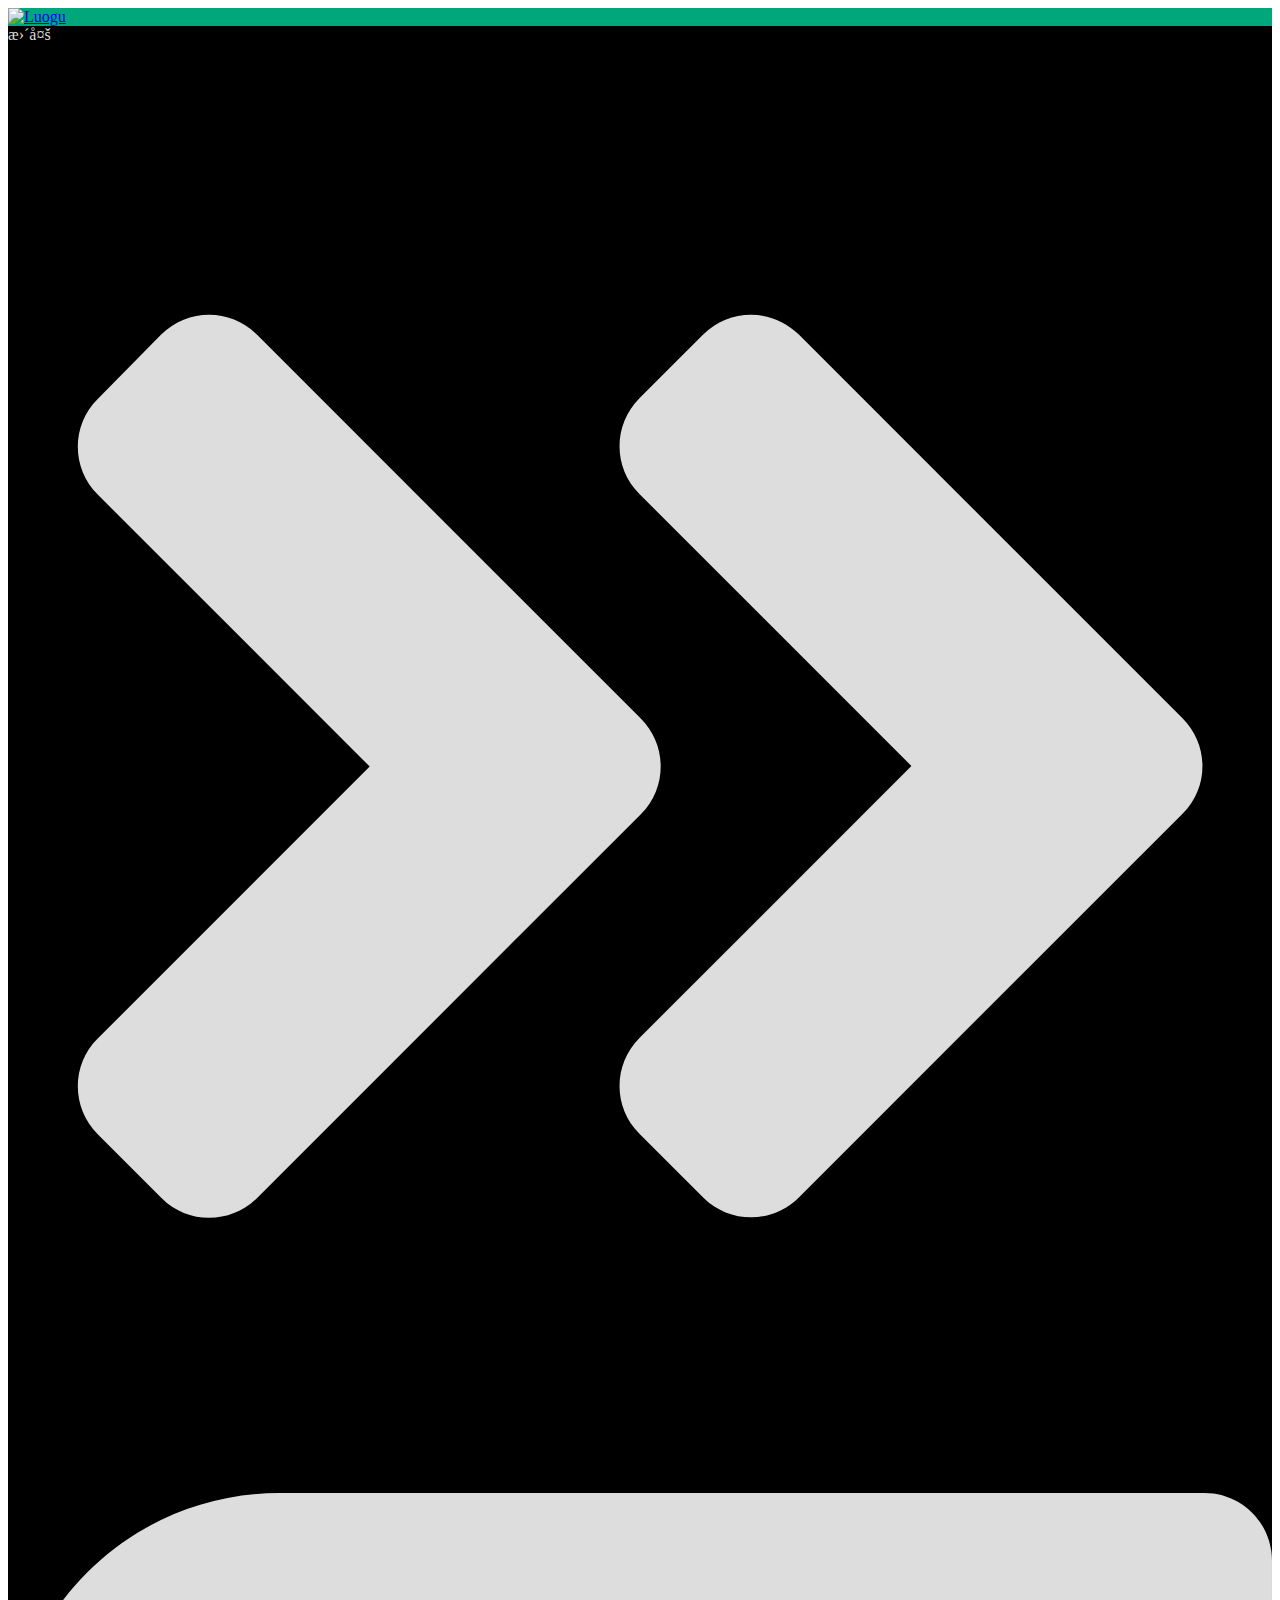
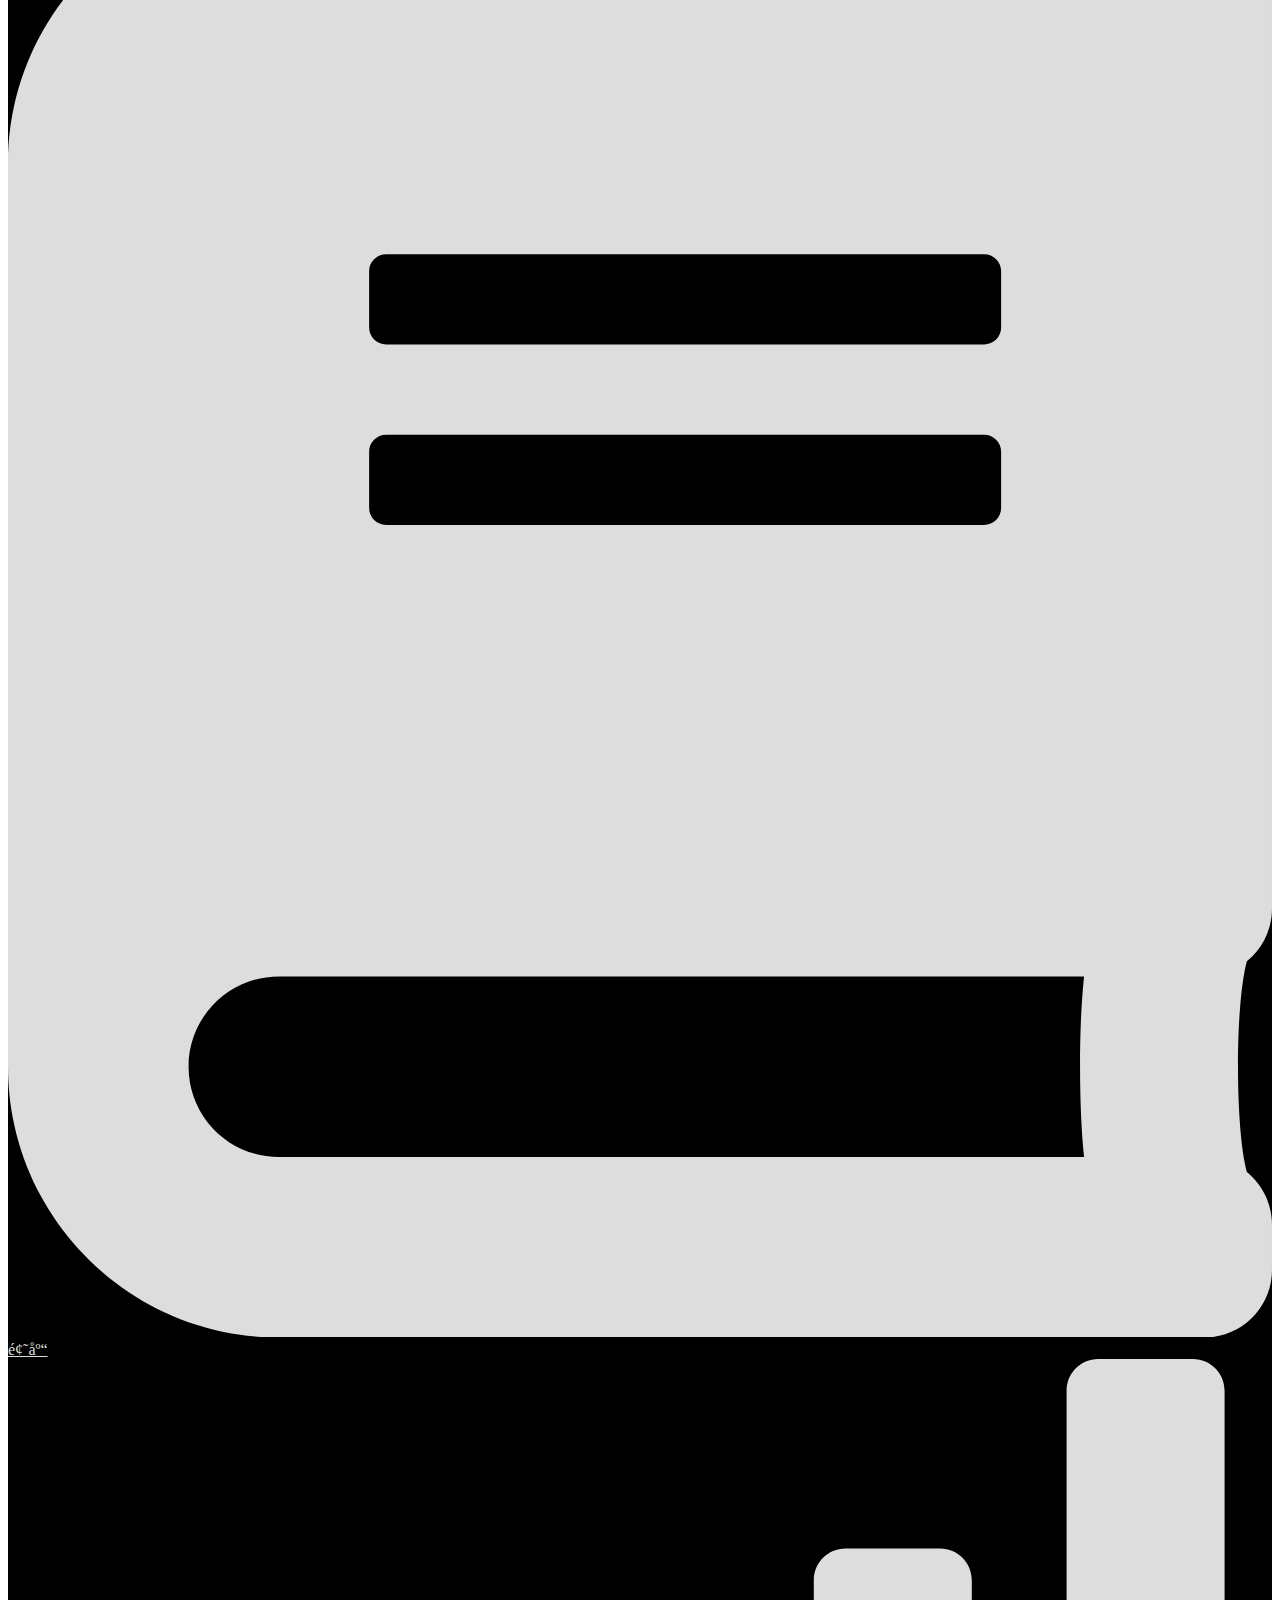
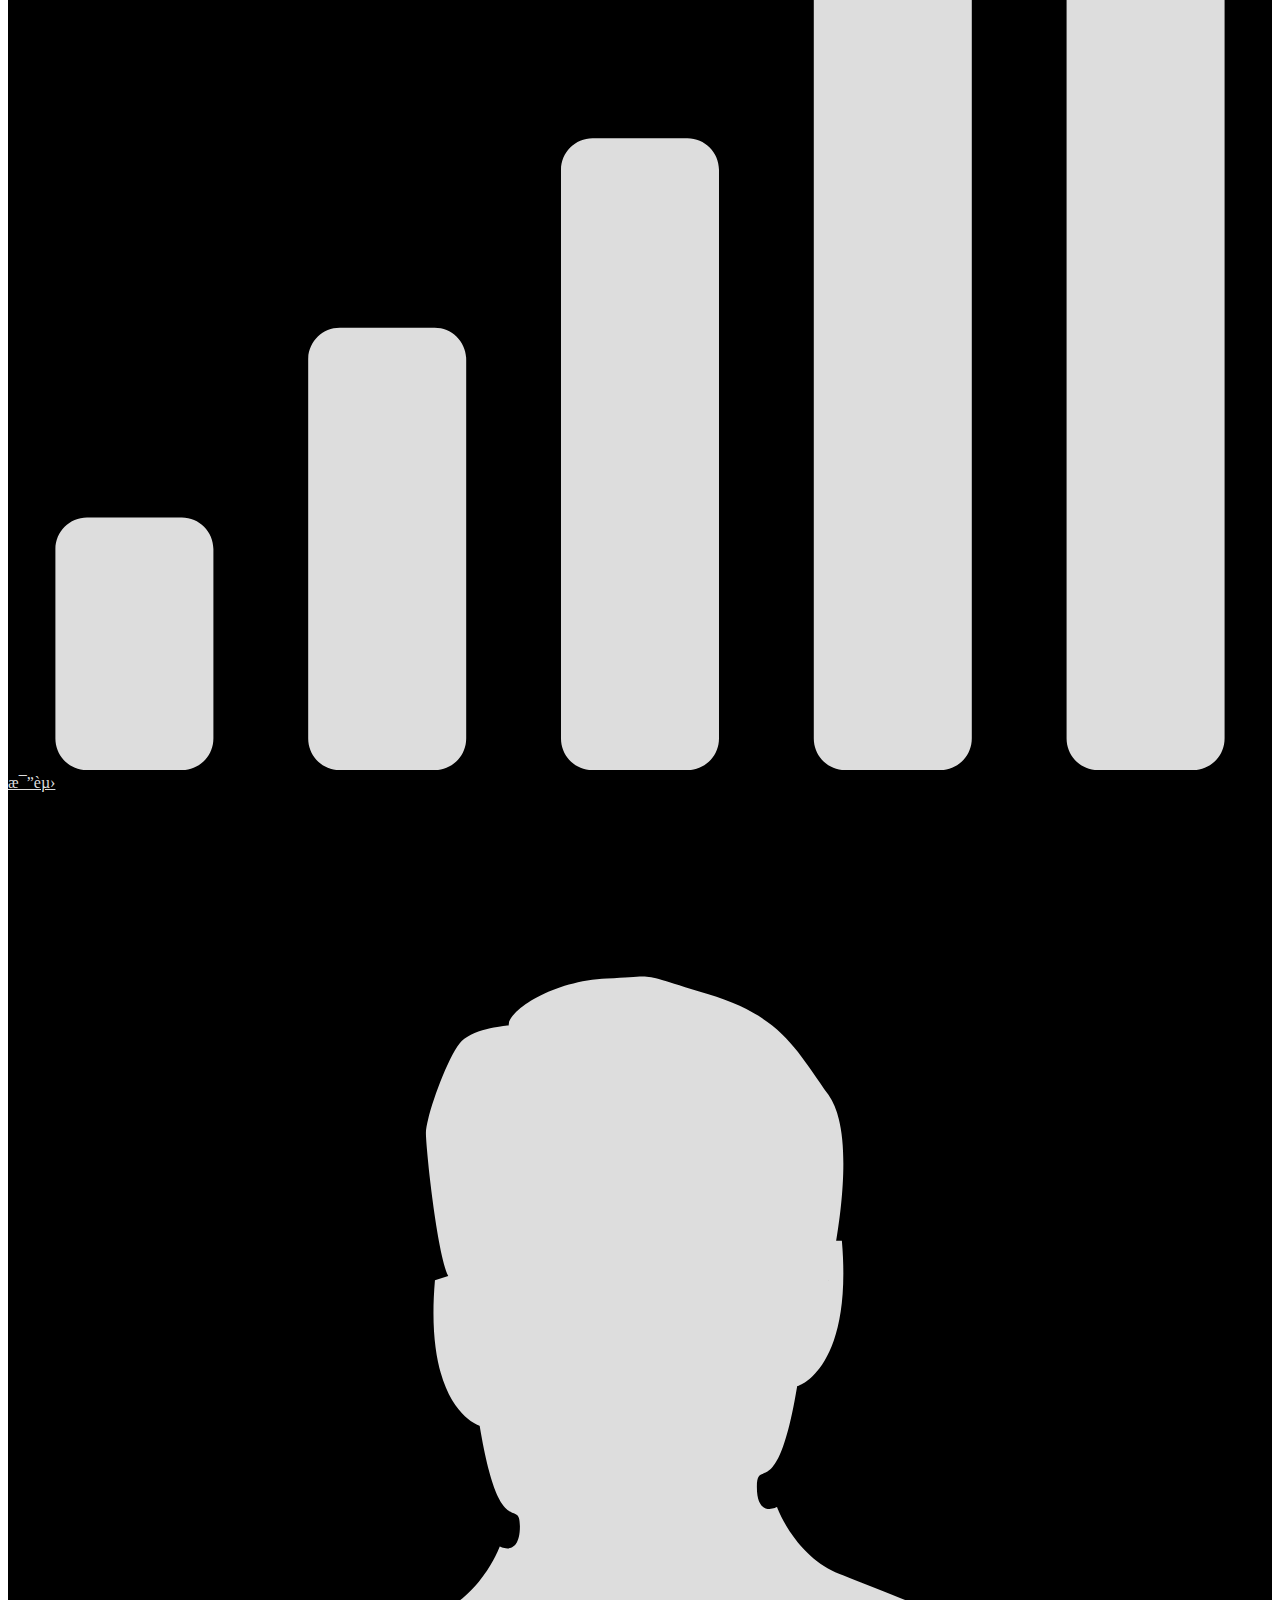
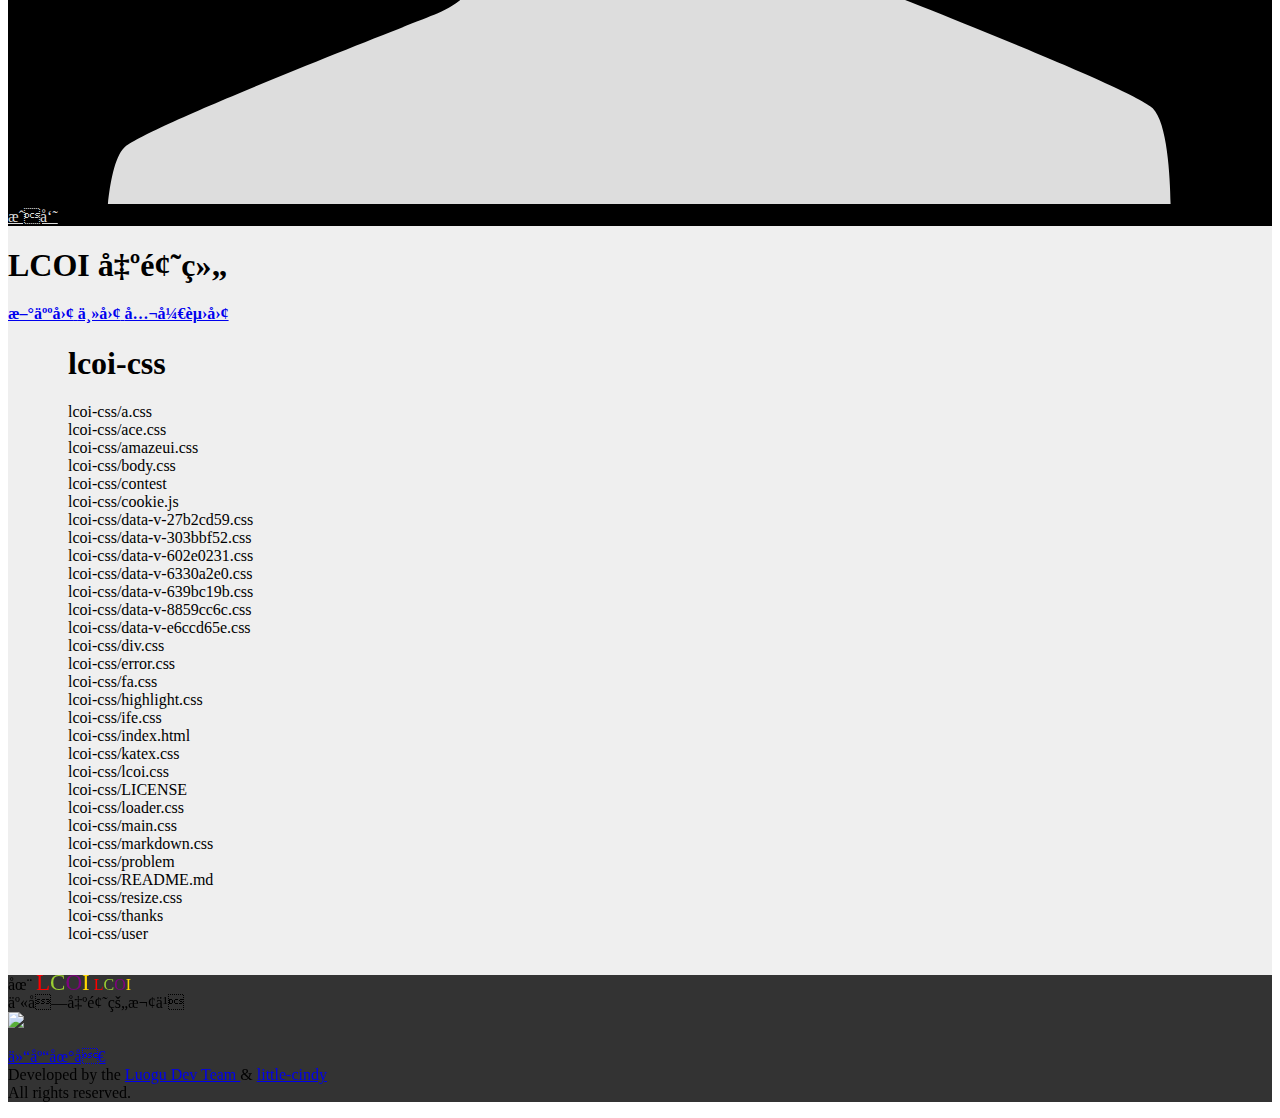
==== commit 8a9cbf8d: "fixed" ====
--- a/index.html
+++ b/index.html
@@ -156,241 +156,67 @@
                                 <div class="lg-article">
                                     <div class="am-g">
                                         <h1>
-                                            <a src="/lcoi-css">lcoi-css</a>
+                                            <a src="/lcoi-css" target="_blank">lcoi-css</a>
                                         </h1>
-                                        <a src="/lcoi-css">lcoi-css</a>/<a src="/lcoi-css/a.css">a.css</a>
-                                        <br>
-                                        <a src="/lcoi-css">lcoi-css</a>/<a src="/lcoi-css/ace.css">ace.css</a>
-                                        <br>
-                                        <a src="/lcoi-css">lcoi-css</a>/<a src="/lcoi-css/amazeui.css">amazeui.css</a>
-                                        <br>
-                                        <a src="/lcoi-css">lcoi-css</a>/<a src="/lcoi-css/body.css">body.css</a>
-                                        <br>
-                                        <a src="/lcoi-css">lcoi-css</a>/<a src="/lcoi-css/contest">contest</a>
-                                        <br>
-                                        <a src="/lcoi-css">lcoi-css</a>/<a src="/lcoi-css/cookie.js">cookie.js</a>
-                                        <br>
-                                        <a src="/lcoi-css">lcoi-css</a>/<a src="/lcoi-css/data-v-27b2cd59.css">data-v-27b2cd59.css</a>
-                                        <br>
-                                        <a src="/lcoi-css">lcoi-css</a>/<a src="/lcoi-css/data-v-303bbf52.css">data-v-303bbf52.css</a>
-                                        <br>
-                                        <a src="/lcoi-css">lcoi-css</a>/<a src="/lcoi-css/data-v-602e0231.css">data-v-602e0231.css</a>
-                                        <br>
-                                        <a src="/lcoi-css">lcoi-css</a>/<a src="/lcoi-css/data-v-6330a2e0.css">data-v-6330a2e0.css</a>
-                                        <br>
-                                        <a src="/lcoi-css">lcoi-css</a>/<a src="/lcoi-css/data-v-639bc19b.css">data-v-639bc19b.css</a>
-                                        <br>
-                                        <a src="/lcoi-css">lcoi-css</a>/<a src="/lcoi-css/data-v-8859cc6c.css">data-v-8859cc6c.css</a>
-                                        <br>
-                                        <a src="/lcoi-css">lcoi-css</a>/<a src="/lcoi-css/data-v-e6ccd65e.css">data-v-e6ccd65e.css</a>
-                                        <br>
-                                        <a src="/lcoi-css">lcoi-css</a>/<a src="/lcoi-css/div.css">div.css</a>
-                                        <br>
-                                        <a src="/lcoi-css">lcoi-css</a>/<a src="/lcoi-css/error.css">error.css</a>
-                                        <br>
-                                        <a src="/lcoi-css">lcoi-css</a>/<a src="/lcoi-css/fa.css">fa.css</a>
-                                        <br>
-                                        <a src="/lcoi-css">lcoi-css</a>/<a src="/lcoi-css/highlight.css">highlight.css</a>
-                                        <br>
-                                        <a src="/lcoi-css">lcoi-css</a>/<a src="/lcoi-css/ife.css">ife.css</a>
-                                        <br>
-                                        <a src="/lcoi-css">lcoi-css</a>/<a src="/lcoi-css/index.html">index.html</a>
-                                        <br>
-                                        <a src="/lcoi-css">lcoi-css</a>/<a src="/lcoi-css/katex.css">katex.css</a>
-                                        <br>
-                                        <a src="/lcoi-css">lcoi-css</a>/<a src="/lcoi-css/lcoi.css">lcoi.css</a>
-                                        <br>
-                                        <a src="/lcoi-css">lcoi-css</a>/<a src="/lcoi-css/LICENSE">LICENSE</a>
-                                        <br>
-                                        <a src="/lcoi-css">lcoi-css</a>/<a src="/lcoi-css/loader.css">loader.css</a>
-                                        <br>
-                                        <a src="/lcoi-css">lcoi-css</a>/<a src="/lcoi-css/main.css">main.css</a>
-                                        <br>
-                                        <a src="/lcoi-css">lcoi-css</a>/<a src="/lcoi-css/markdown.css">markdown.css</a>
-                                        <br>
-                                        <a src="/lcoi-css">lcoi-css</a>/<a src="/lcoi-css/problem">problem</a>
-                                        <br>
-                                        <a src="/lcoi-css">lcoi-css</a>/<a src="/lcoi-css/README.md">README.md</a>
-                                        <br>
-                                        <a src="/lcoi-css">lcoi-css</a>/<a src="/lcoi-css/resize.css">resize.css</a>
-                                        <br>
-                                        <a src="/lcoi-css">lcoi-css</a>/<a src="/lcoi-css/thanks">thanks</a>
-                                        <br>
-                                        <a src="/lcoi-css">lcoi-css</a>/<a src="/lcoi-css/user">user</a>
-                                        <br>
-                                        <a src="/lcoi-css">lcoi-css</a>/<a src="/lcoi-css/contest/data-v-14c11e75.css">contest/data-v-14c11e75.css</a>
-                                        <br>
-                                        <a src="/lcoi-css">lcoi-css</a>/<a src="/lcoi-css/contest/data-v-2a31ee10.css">contest/data-v-2a31ee10.css</a>
-                                        <br>
-                                        <a src="/lcoi-css">lcoi-css</a>/<a src="/lcoi-css/contest/data-v-2dfcfd35.css">contest/data-v-2dfcfd35.css</a>
-                                        <br>
-                                        <a src="/lcoi-css">lcoi-css</a>/<a src="/lcoi-css/contest/data-v-43a42535.css">contest/data-v-43a42535.css</a>
-                                        <br>
-                                        <a src="/lcoi-css">lcoi-css</a>/<a src="/lcoi-css/contest/data-v-4bc82191.css">contest/data-v-4bc82191.css</a>
-                                        <br>
-                                        <a src="/lcoi-css">lcoi-css</a>/<a src="/lcoi-css/contest/data-v-5da78937.css">contest/data-v-5da78937.css</a>
-                                        <br>
-                                        <a src="/lcoi-css">lcoi-css</a>/<a src="/lcoi-css/contest/data-v-66021821.css">contest/data-v-66021821.css</a>
-                                        <br>
-                                        <a src="/lcoi-css">lcoi-css</a>/<a src="/lcoi-css/contest/data-v-66fcc50b.css">contest/data-v-66fcc50b.css</a>
-                                        <br>
-                                        <a src="/lcoi-css">lcoi-css</a>/<a src="/lcoi-css/contest/data-v-6bfea97f.css">contest/data-v-6bfea97f.css</a>
-                                        <br>
-                                        <a src="/lcoi-css">lcoi-css</a>/<a src="/lcoi-css/contest/data-v-72107c51.css">contest/data-v-72107c51.css</a>
-                                        <br>
-                                        <a src="/lcoi-css">lcoi-css</a>/<a src="/lcoi-css/contest/data-v-7ade990c.css">contest/data-v-7ade990c.css</a>
-                                        <br>
-                                        <a src="/lcoi-css">lcoi-css</a>/<a src="/lcoi-css/contest/data-v-7b5c427c.css">contest/data-v-7b5c427c.css</a>
-                                        <br>
-                                        <a src="/lcoi-css">lcoi-css</a>/<a src="/lcoi-css/contest/data-v-7ecd1f3a.css">contest/data-v-7ecd1f3a.css</a>
-                                        <br>
-                                        <a src="/lcoi-css">lcoi-css</a>/<a src="/lcoi-css/contest/data-v-8cc386e2.css">contest/data-v-8cc386e2.css</a>
-                                        <br>
-                                        <a src="/lcoi-css">lcoi-css</a>/<a src="/lcoi-css/contest/data-v-c9185fa2.css">contest/data-v-c9185fa2.css</a>
-                                        <br>
-                                        <a src="/lcoi-css">lcoi-css</a>/<a src="/lcoi-css/contest/data-v-d09bbffc.css">contest/data-v-d09bbffc.css</a>
-                                        <br>
-                                        <a src="/lcoi-css">lcoi-css</a>/<a src="/lcoi-css/contest/data-v-f9624136.css">contest/data-v-f9624136.css</a>
-                                        <br>
-                                        <a src="/lcoi-css">lcoi-css</a>/<a src="/lcoi-css/contest/data.css">contest/data.css</a>
-                                        <br>
-                                        <a src="/lcoi-css">lcoi-css</a>/<a src="/lcoi-css/problem/data-v-14c11e75.css">problem/data-v-14c11e75.css</a>
-                                        <br>
-                                        <a src="/lcoi-css">lcoi-css</a>/<a src="/lcoi-css/problem/data-v-2a31ee10.css">problem/data-v-2a31ee10.css</a>
-                                        <br>
-                                        <a src="/lcoi-css">lcoi-css</a>/<a src="/lcoi-css/problem/data-v-2dfcfd35.css">problem/data-v-2dfcfd35.css</a>
-                                        <br>
-                                        <a src="/lcoi-css">lcoi-css</a>/<a src="/lcoi-css/problem/data-v-43a42535.css">problem/data-v-43a42535.css</a>
-                                        <br>
-                                        <a src="/lcoi-css">lcoi-css</a>/<a src="/lcoi-css/problem/data-v-4bc82191.css">problem/data-v-4bc82191.css</a>
-                                        <br>
-                                        <a src="/lcoi-css">lcoi-css</a>/<a src="/lcoi-css/problem/data-v-5da78937.css">problem/data-v-5da78937.css</a>
-                                        <br>
-                                        <a src="/lcoi-css">lcoi-css</a>/<a src="/lcoi-css/problem/data-v-66021821.css">problem/data-v-66021821.css</a>
-                                        <br>
-                                        <a src="/lcoi-css">lcoi-css</a>/<a src="/lcoi-css/problem/data-v-66fcc50b.css">problem/data-v-66fcc50b.css</a>
-                                        <br>
-                                        <a src="/lcoi-css">lcoi-css</a>/<a src="/lcoi-css/problem/data-v-6bfea97f.css">problem/data-v-6bfea97f.css</a>
-                                        <br>
-                                        <a src="/lcoi-css">lcoi-css</a>/<a src="/lcoi-css/problem/data-v-72107c51.css">problem/data-v-72107c51.css</a>
-                                        <br>
-                                        <a src="/lcoi-css">lcoi-css</a>/<a src="/lcoi-css/problem/data-v-7ade990c.css">problem/data-v-7ade990c.css</a>
-                                        <br>
-                                        <a src="/lcoi-css">lcoi-css</a>/<a src="/lcoi-css/problem/data-v-7b5c427c.css">problem/data-v-7b5c427c.css</a>
-                                        <br>
-                                        <a src="/lcoi-css">lcoi-css</a>/<a src="/lcoi-css/problem/data-v-7ecd1f3a.css">problem/data-v-7ecd1f3a.css</a>
-                                        <br>
-                                        <a src="/lcoi-css">lcoi-css</a>/<a src="/lcoi-css/problem/data-v-8cc386e2.css">problem/data-v-8cc386e2.css</a>
-                                        <br>
-                                        <a src="/lcoi-css">lcoi-css</a>/<a src="/lcoi-css/problem/data-v-c9185fa2.css">problem/data-v-c9185fa2.css</a>
-                                        <br>
-                                        <a src="/lcoi-css">lcoi-css</a>/<a src="/lcoi-css/problem/data-v-d09bbffc.css">problem/data-v-d09bbffc.css</a>
-                                        <br>
-                                        <a src="/lcoi-css">lcoi-css</a>/<a src="/lcoi-css/problem/data-v-f9624136.css">problem/data-v-f9624136.css</a>
-                                        <br>
-                                        <a src="/lcoi-css">lcoi-css</a>/<a src="/lcoi-css/problem/data.css">problem/data.css</a>
-                                        <br>
-                                        <a src="/lcoi-css">lcoi-css</a>/<a src="/lcoi-css/thanks/data-v-037493a8.css">thanks/data-v-037493a8.css</a>
-                                        <br>
-                                        <a src="/lcoi-css">lcoi-css</a>/<a src="/lcoi-css/thanks/data-v-051a635c.css">thanks/data-v-051a635c.css</a>
-                                        <br>
-                                        <a src="/lcoi-css">lcoi-css</a>/<a src="/lcoi-css/thanks/data-v-0cd59e64.css">thanks/data-v-0cd59e64.css</a>
-                                        <br>
-                                        <a src="/lcoi-css">lcoi-css</a>/<a src="/lcoi-css/thanks/data-v-0e1ae304.css">thanks/data-v-0e1ae304.css</a>
-                                        <br>
-                                        <a src="/lcoi-css">lcoi-css</a>/<a src="/lcoi-css/thanks/data-v-14c11e75.css">thanks/data-v-14c11e75.css</a>
-                                        <br>
-                                        <a src="/lcoi-css">lcoi-css</a>/<a src="/lcoi-css/thanks/data-v-187aafe9.css">thanks/data-v-187aafe9.css</a>
-                                        <br>
-                                        <a src="/lcoi-css">lcoi-css</a>/<a src="/lcoi-css/thanks/data-v-1b44b3e6.css">thanks/data-v-1b44b3e6.css</a>
-                                        <br>
-                                        <a src="/lcoi-css">lcoi-css</a>/<a src="/lcoi-css/thanks/data-v-1d7cf8d5.css">thanks/data-v-1d7cf8d5.css</a>
-                                        <br>
-                                        <a src="/lcoi-css">lcoi-css</a>/<a src="/lcoi-css/thanks/data-v-20cf19dd.css">thanks/data-v-20cf19dd.css</a>
-                                        <br>
-                                        <a src="/lcoi-css">lcoi-css</a>/<a src="/lcoi-css/thanks/data-v-24f898d2.css">thanks/data-v-24f898d2.css</a>
-                                        <br>
-                                        <a src="/lcoi-css">lcoi-css</a>/<a src="/lcoi-css/thanks/data-v-27b2cd59.css">thanks/data-v-27b2cd59.css</a>
-                                        <br>
-                                        <a src="/lcoi-css">lcoi-css</a>/<a src="/lcoi-css/thanks/data-v-29a65e17.css">thanks/data-v-29a65e17.css</a>
-                                        <br>
-                                        <a src="/lcoi-css">lcoi-css</a>/<a src="/lcoi-css/thanks/data-v-2dfcfd35.css">thanks/data-v-2dfcfd35.css</a>
-                                        <br>
-                                        <a src="/lcoi-css">lcoi-css</a>/<a src="/lcoi-css/thanks/data-v-303bbf52.css">thanks/data-v-303bbf52.css</a>
-                                        <br>
-                                        <a src="/lcoi-css">lcoi-css</a>/<a src="/lcoi-css/thanks/data-v-325cf452.css">thanks/data-v-325cf452.css</a>
-                                        <br>
-                                        <a src="/lcoi-css">lcoi-css</a>/<a src="/lcoi-css/thanks/data-v-3a151854.css">thanks/data-v-3a151854.css</a>
-                                        <br>
-                                        <a src="/lcoi-css">lcoi-css</a>/<a src="/lcoi-css/thanks/data-v-3c4577b8.css">thanks/data-v-3c4577b8.css</a>
-                                        <br>
-                                        <a src="/lcoi-css">lcoi-css</a>/<a src="/lcoi-css/thanks/data-v-43a42535.css">thanks/data-v-43a42535.css</a>
-                                        <br>
-                                        <a src="/lcoi-css">lcoi-css</a>/<a src="/lcoi-css/thanks/data-v-447a6234.css">thanks/data-v-447a6234.css</a>
-                                        <br>
-                                        <a src="/lcoi-css">lcoi-css</a>/<a src="/lcoi-css/thanks/data-v-450d4937.css">thanks/data-v-450d4937.css</a>
-                                        <br>
-                                        <a src="/lcoi-css">lcoi-css</a>/<a src="/lcoi-css/thanks/data-v-47712372.css">thanks/data-v-47712372.css</a>
-                                        <br>
-                                        <a src="/lcoi-css">lcoi-css</a>/<a src="/lcoi-css/thanks/data-v-4b8033a4.css">thanks/data-v-4b8033a4.css</a>
-                                        <br>
-                                        <a src="/lcoi-css">lcoi-css</a>/<a src="/lcoi-css/thanks/data-v-572457ba.css">thanks/data-v-572457ba.css</a>
-                                        <br>
-                                        <a src="/lcoi-css">lcoi-css</a>/<a src="/lcoi-css/thanks/data-v-57ac2e84.css">thanks/data-v-57ac2e84.css</a>
-                                        <br>
-                                        <a src="/lcoi-css">lcoi-css</a>/<a src="/lcoi-css/thanks/data-v-590f5c34.css">thanks/data-v-590f5c34.css</a>
-                                        <br>
-                                        <a src="/lcoi-css">lcoi-css</a>/<a src="/lcoi-css/thanks/data-v-5a58a989.css">thanks/data-v-5a58a989.css</a>
-                                        <br>
-                                        <a src="/lcoi-css">lcoi-css</a>/<a src="/lcoi-css/thanks/data-v-62e64f9a.css">thanks/data-v-62e64f9a.css</a>
-                                        <br>
-                                        <a src="/lcoi-css">lcoi-css</a>/<a src="/lcoi-css/thanks/data-v-6330a2e0.css">thanks/data-v-6330a2e0.css</a>
-                                        <br>
-                                        <a src="/lcoi-css">lcoi-css</a>/<a src="/lcoi-css/thanks/data-v-639bc19b.css">thanks/data-v-639bc19b.css</a>
-                                        <br>
-                                        <a src="/lcoi-css">lcoi-css</a>/<a src="/lcoi-css/thanks/data-v-6febb0e8.css">thanks/data-v-6febb0e8.css</a>
-                                        <br>
-                                        <a src="/lcoi-css">lcoi-css</a>/<a src="/lcoi-css/thanks/data-v-70cb3d5a.css">thanks/data-v-70cb3d5a.css</a>
-                                        <br>
-                                        <a src="/lcoi-css">lcoi-css</a>/<a src="/lcoi-css/thanks/data-v-73965038.css">thanks/data-v-73965038.css</a>
-                                        <br>
-                                        <a src="/lcoi-css">lcoi-css</a>/<a src="/lcoi-css/thanks/data-v-78fafe5c.css">thanks/data-v-78fafe5c.css</a>
-                                        <br>
-                                        <a src="/lcoi-css">lcoi-css</a>/<a src="/lcoi-css/thanks/data-v-7ade990c.css">thanks/data-v-7ade990c.css</a>
-                                        <br>
-                                        <a src="/lcoi-css">lcoi-css</a>/<a src="/lcoi-css/thanks/data-v-7cdb640e.css">thanks/data-v-7cdb640e.css</a>
-                                        <br>
-                                        <a src="/lcoi-css">lcoi-css</a>/<a src="/lcoi-css/thanks/data-v-7f3c782d.css">thanks/data-v-7f3c782d.css</a>
-                                        <br>
-                                        <a src="/lcoi-css">lcoi-css</a>/<a src="/lcoi-css/thanks/data-v-8859cc6c.css">thanks/data-v-8859cc6c.css</a>
-                                        <br>
-                                        <a src="/lcoi-css">lcoi-css</a>/<a src="/lcoi-css/thanks/data-v-b542ad86.css">thanks/data-v-b542ad86.css</a>
-                                        <br>
-                                        <a src="/lcoi-css">lcoi-css</a>/<a src="/lcoi-css/thanks/data-v-bbdab89a.css">thanks/data-v-bbdab89a.css</a>
-                                        <br>
-                                        <a src="/lcoi-css">lcoi-css</a>/<a src="/lcoi-css/thanks/data-v-bfb16a46.css">thanks/data-v-bfb16a46.css</a>
-                                        <br>
-                                        <a src="/lcoi-css">lcoi-css</a>/<a src="/lcoi-css/thanks/data-v-c06fccc2.css">thanks/data-v-c06fccc2.css</a>
-                                        <br>
-                                        <a src="/lcoi-css">lcoi-css</a>/<a src="/lcoi-css/thanks/data-v-c0996248.css">thanks/data-v-c0996248.css</a>
-                                        <br>
-                                        <a src="/lcoi-css">lcoi-css</a>/<a src="/lcoi-css/thanks/data-v-c9185fa2.css">thanks/data-v-c9185fa2.css</a>
-                                        <br>
-                                        <a src="/lcoi-css">lcoi-css</a>/<a src="/lcoi-css/thanks/data-v-cc52fb5c.css">thanks/data-v-cc52fb5c.css</a>
-                                        <br>
-                                        <a src="/lcoi-css">lcoi-css</a>/<a src="/lcoi-css/thanks/data-v-d26e5c98.css">thanks/data-v-d26e5c98.css</a>
-                                        <br>
-                                        <a src="/lcoi-css">lcoi-css</a>/<a src="/lcoi-css/thanks/data-v-d481ae34.css">thanks/data-v-d481ae34.css</a>
-                                        <br>
-                                        <a src="/lcoi-css">lcoi-css</a>/<a src="/lcoi-css/thanks/data-v-e1731a40.css">thanks/data-v-e1731a40.css</a>
-                                        <br>
-                                        <a src="/lcoi-css">lcoi-css</a>/<a src="/lcoi-css/thanks/data-v-e6ccd65e.css">thanks/data-v-e6ccd65e.css</a>
-                                        <br>
-                                        <a src="/lcoi-css">lcoi-css</a>/<a src="/lcoi-css/thanks/data-v-f9624136.css">thanks/data-v-f9624136.css</a>
-                                        <br>
-                                        <a src="/lcoi-css">lcoi-css</a>/<a src="/lcoi-css/user/main.css">user/main.css</a>
-                                        <br>
-                                        <a src="/lcoi-css">lcoi-css</a>/<a src="/lcoi-css/user/main2.css">user/main2.css</a>
+                                        <a src="/lcoi-css" target="_blank">lcoi-css</a>/<a src="/lcoi-css/a.css" target="_blank">a.css</a>
+                                        <br>
+                                        <a src="/lcoi-css" target="_blank">lcoi-css</a>/<a src="/lcoi-css/ace.css" target="_blank">ace.css</a>
+                                        <br>
+                                        <a src="/lcoi-css" target="_blank">lcoi-css</a>/<a src="/lcoi-css/amazeui.css" target="_blank">amazeui.css</a>
+                                        <br>
+                                        <a src="/lcoi-css" target="_blank">lcoi-css</a>/<a src="/lcoi-css/body.css" target="_blank">body.css</a>
+                                        <br>
+                                        <a src="/lcoi-css" target="_blank">lcoi-css</a>/<a src="/lcoi-css/contest" target="_blank">contest</a>
+                                        <br>
+                                        <a src="/lcoi-css" target="_blank">lcoi-css</a>/<a src="/lcoi-css/cookie.js" target="_blank">cookie.js</a>
+                                        <br>
+                                        <a src="/lcoi-css" target="_blank">lcoi-css</a>/<a src="/lcoi-css/data-v-27b2cd59.css" target="_blank">data-v-27b2cd59.css</a>
+                                        <br>
+                                        <a src="/lcoi-css" target="_blank">lcoi-css</a>/<a src="/lcoi-css/data-v-303bbf52.css" target="_blank">data-v-303bbf52.css</a>
+                                        <br>
+                                        <a src="/lcoi-css" target="_blank">lcoi-css</a>/<a src="/lcoi-css/data-v-602e0231.css" target="_blank">data-v-602e0231.css</a>
+                                        <br>
+                                        <a src="/lcoi-css" target="_blank">lcoi-css</a>/<a src="/lcoi-css/data-v-6330a2e0.css" target="_blank">data-v-6330a2e0.css</a>
+                                        <br>
+                                        <a src="/lcoi-css" target="_blank">lcoi-css</a>/<a src="/lcoi-css/data-v-639bc19b.css" target="_blank">data-v-639bc19b.css</a>
+                                        <br>
+                                        <a src="/lcoi-css" target="_blank">lcoi-css</a>/<a src="/lcoi-css/data-v-8859cc6c.css" target="_blank">data-v-8859cc6c.css</a>
+                                        <br>
+                                        <a src="/lcoi-css" target="_blank">lcoi-css</a>/<a src="/lcoi-css/data-v-e6ccd65e.css" target="_blank">data-v-e6ccd65e.css</a>
+                                        <br>
+                                        <a src="/lcoi-css" target="_blank">lcoi-css</a>/<a src="/lcoi-css/div.css" target="_blank">div.css</a>
+                                        <br>
+                                        <a src="/lcoi-css" target="_blank">lcoi-css</a>/<a src="/lcoi-css/error.css" target="_blank">error.css</a>
+                                        <br>
+                                        <a src="/lcoi-css" target="_blank">lcoi-css</a>/<a src="/lcoi-css/fa.css" target="_blank">fa.css</a>
+                                        <br>
+                                        <a src="/lcoi-css" target="_blank">lcoi-css</a>/<a src="/lcoi-css/highlight.css" target="_blank">highlight.css</a>
+                                        <br>
+                                        <a src="/lcoi-css" target="_blank">lcoi-css</a>/<a src="/lcoi-css/ife.css" target="_blank">ife.css</a>
+                                        <br>
+                                        <a src="/lcoi-css" target="_blank">lcoi-css</a>/<a src="/lcoi-css/index.html" target="_blank">index.html</a>
+                                        <br>
+                                        <a src="/lcoi-css" target="_blank">lcoi-css</a>/<a src="/lcoi-css/katex.css" target="_blank">katex.css</a>
+                                        <br>
+                                        <a src="/lcoi-css" target="_blank">lcoi-css</a>/<a src="/lcoi-css/lcoi.css" target="_blank">lcoi.css</a>
+                                        <br>
+                                        <a src="/lcoi-css" target="_blank">lcoi-css</a>/<a src="/lcoi-css/LICENSE" target="_blank">LICENSE</a>
+                                        <br>
+                                        <a src="/lcoi-css" target="_blank">lcoi-css</a>/<a src="/lcoi-css/loader.css" target="_blank">loader.css</a>
+                                        <br>
+                                        <a src="/lcoi-css" target="_blank">lcoi-css</a>/<a src="/lcoi-css/main.css" target="_blank">main.css</a>
+                                        <br>
+                                        <a src="/lcoi-css" target="_blank">lcoi-css</a>/<a src="/lcoi-css/markdown.css" target="_blank">markdown.css</a>
+                                        <br>
+                                        <a src="/lcoi-css" target="_blank">lcoi-css</a>/<a src="/lcoi-css/problem" target="_blank">problem</a>
+                                        <br>
+                                        <a src="/lcoi-css" target="_blank">lcoi-css</a>/<a src="/lcoi-css/README.md" target="_blank">README.md</a>
+                                        <br>
+                                        <a src="/lcoi-css" target="_blank">lcoi-css</a>/<a src="/lcoi-css/resize.css" target="_blank">resize.css</a>
+                                        <br>
+                                        <a src="/lcoi-css" target="_blank">lcoi-css</a>/<a src="/lcoi-css/thanks" target="_blank">thanks</a>
+                                        <br>
+                                        <a src="/lcoi-css" target="_blank">lcoi-css</a>/<a src="/lcoi-css/user" target="_blank">user</a>
                                     </div>
                                 </div>
                             </div>
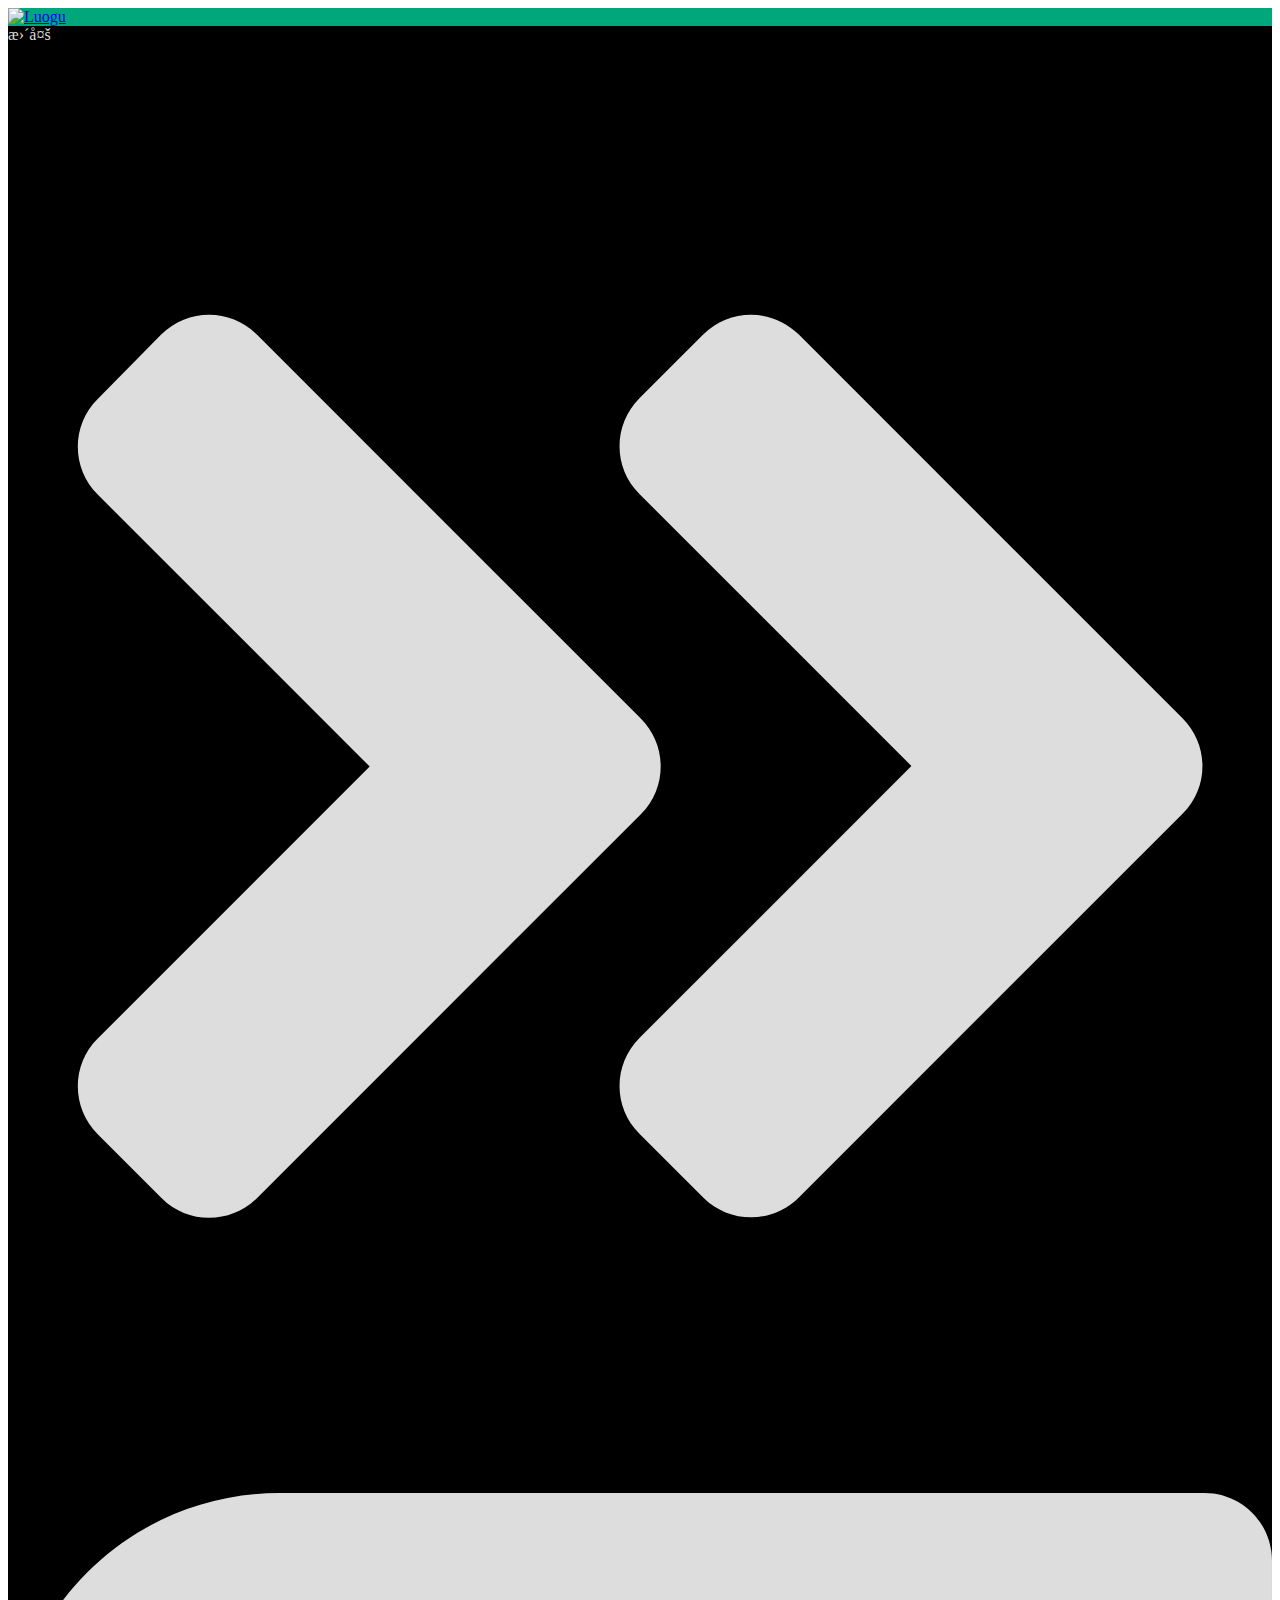
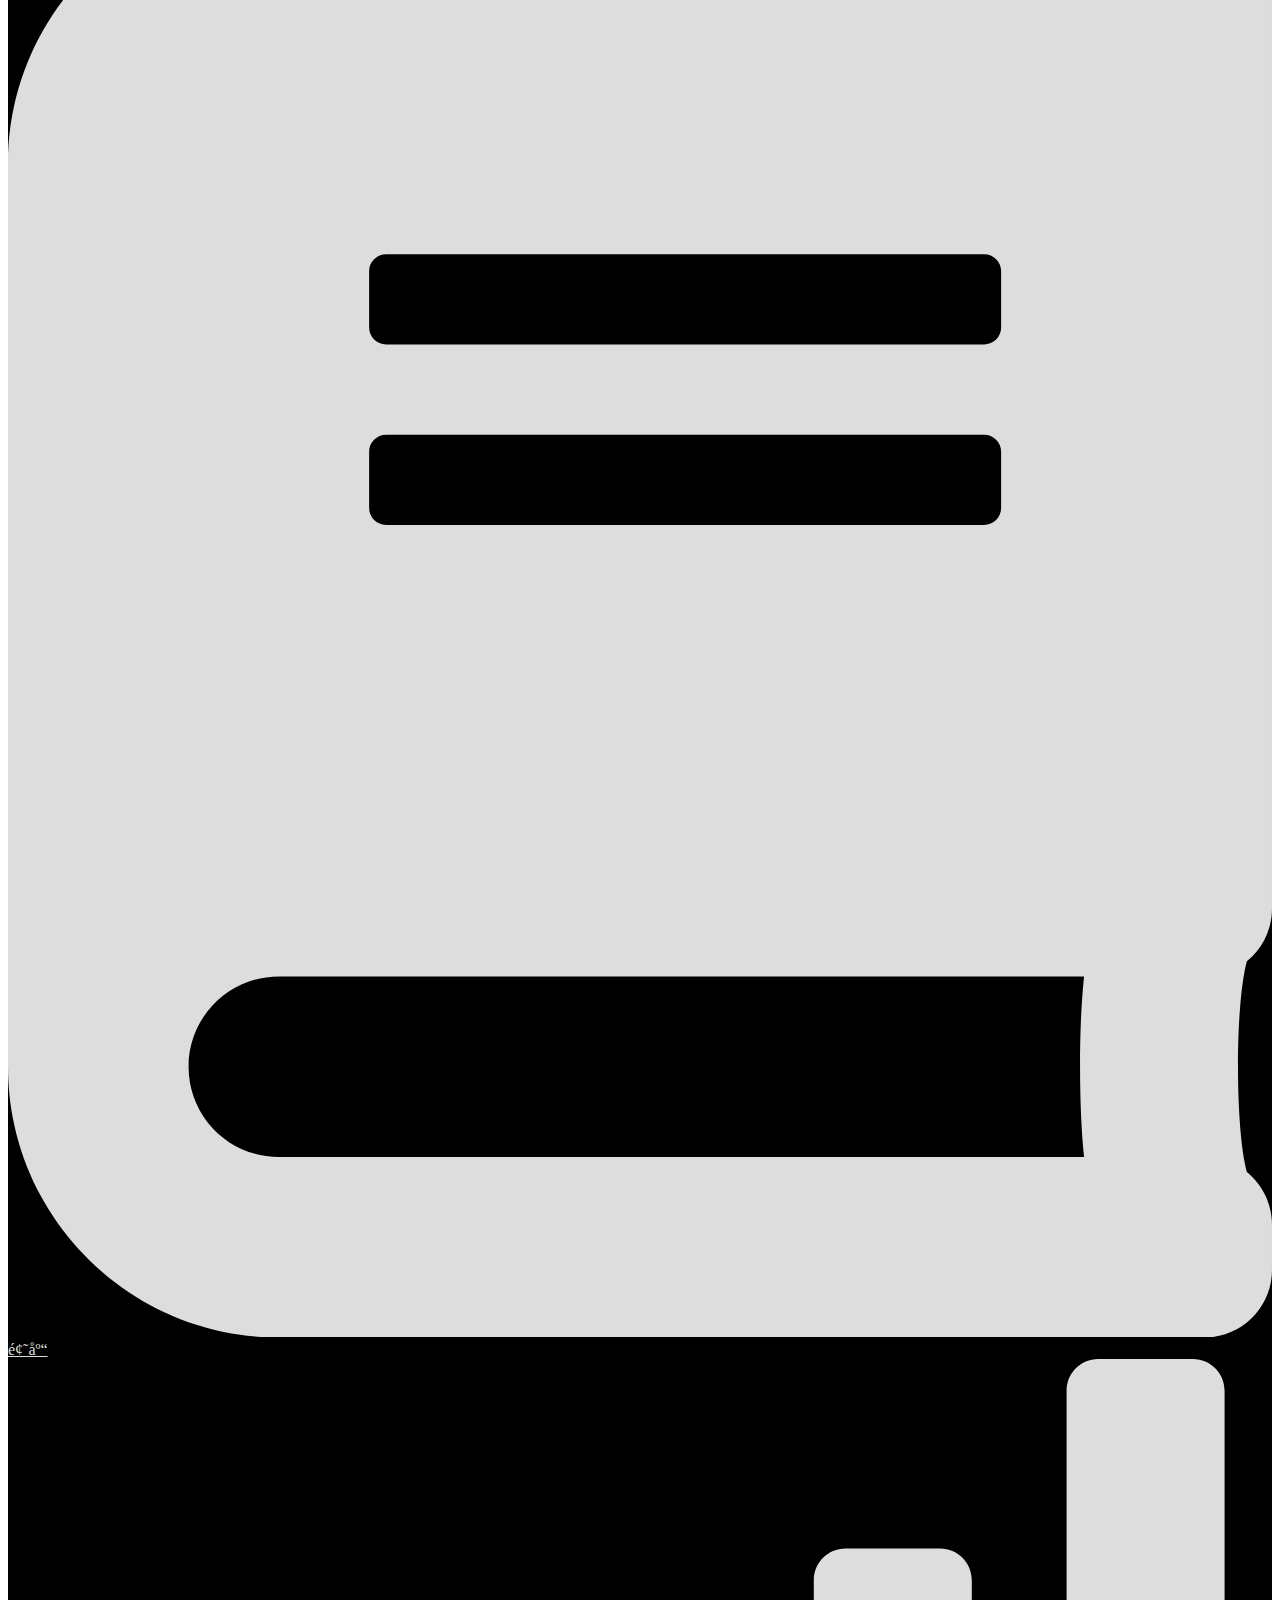
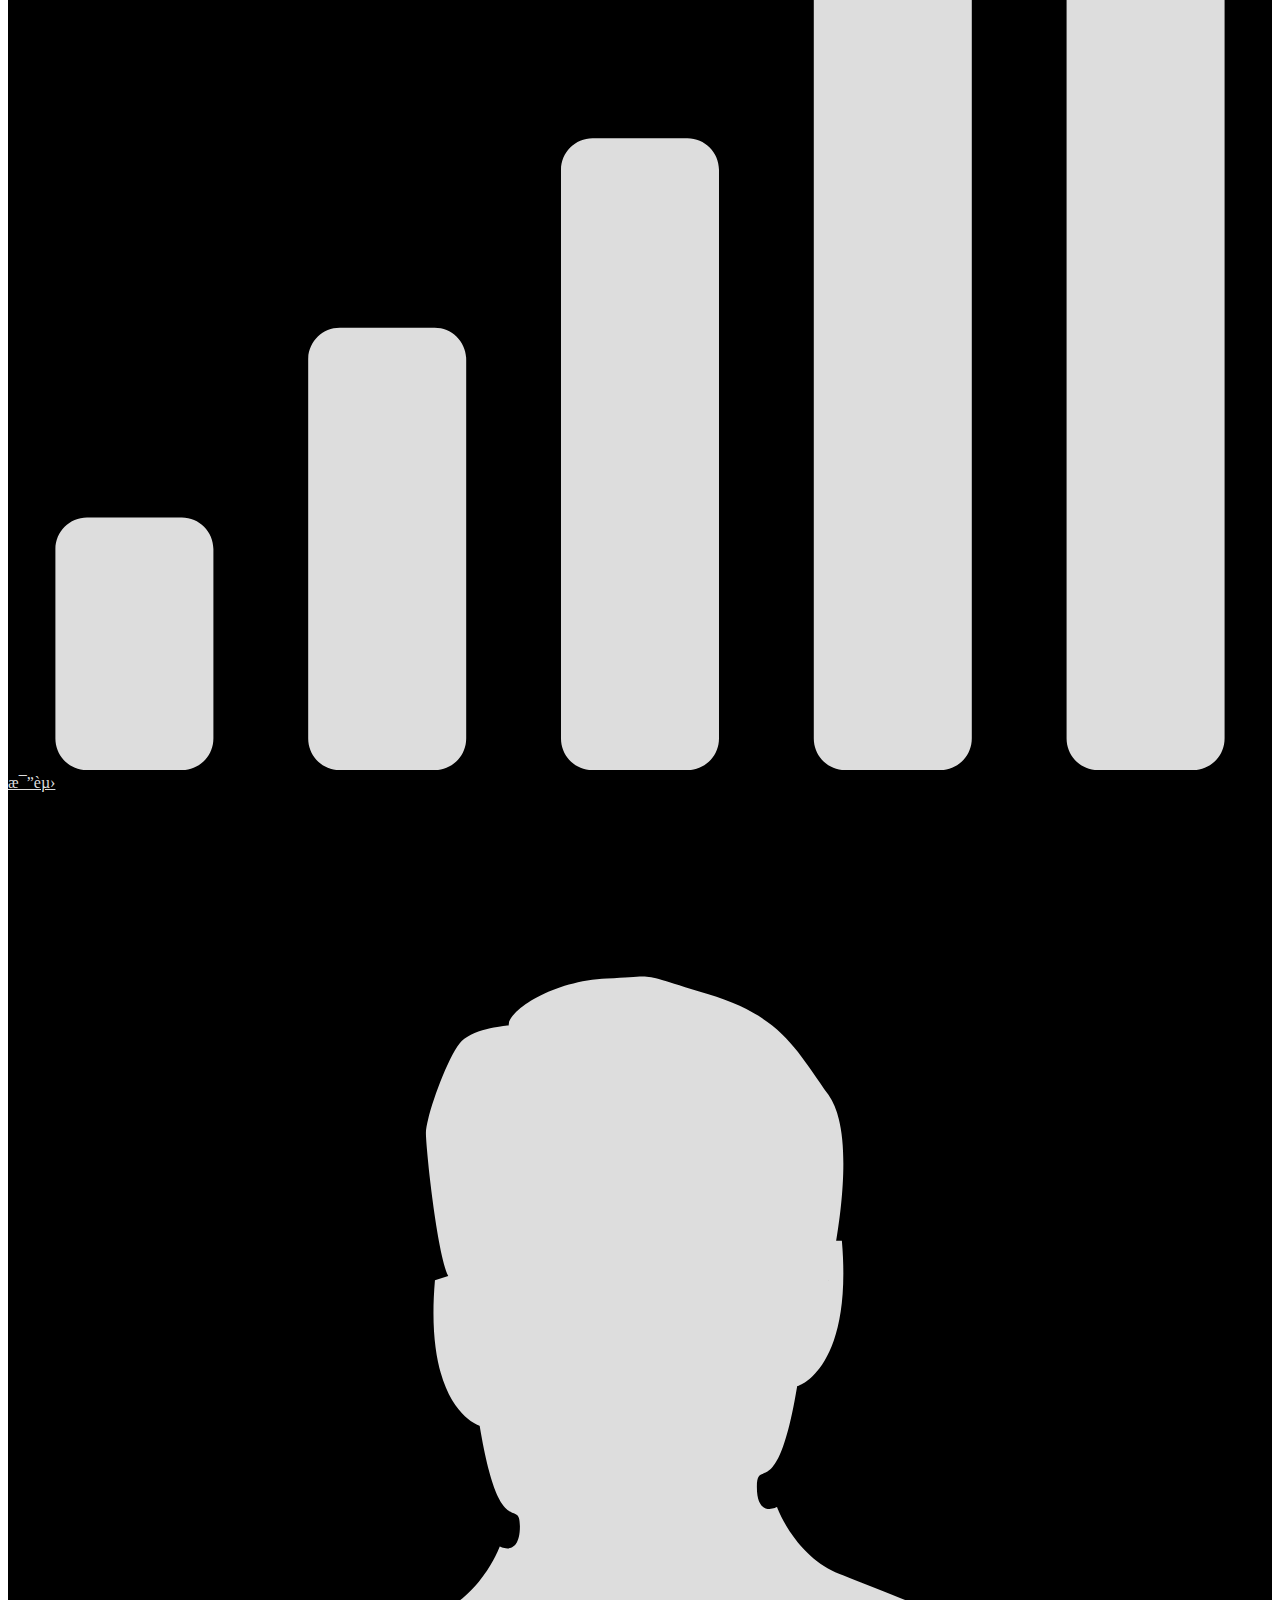
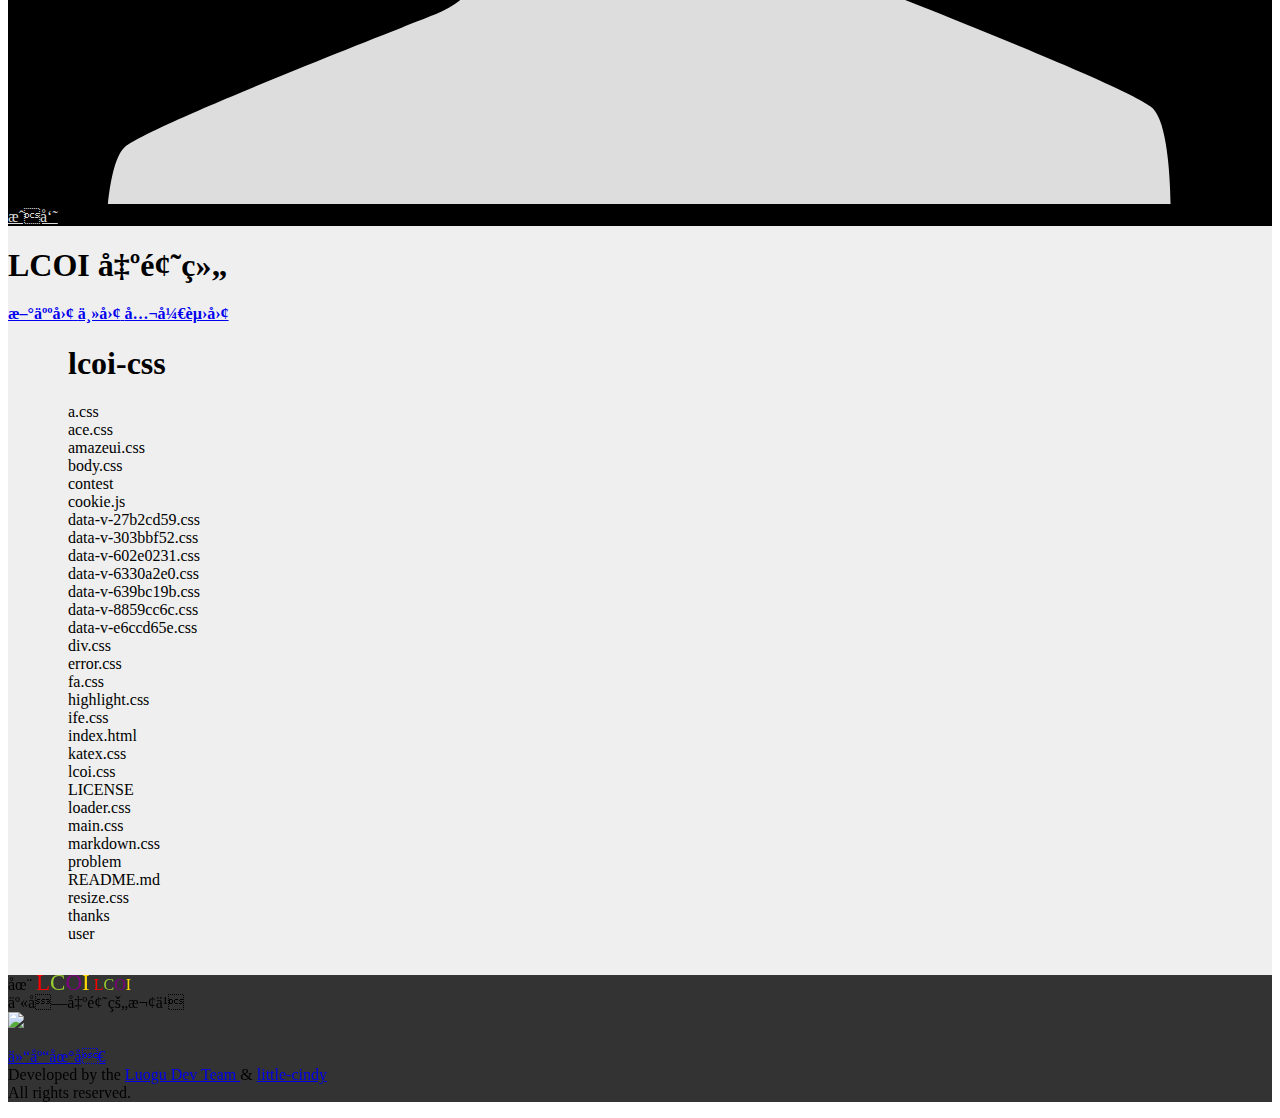
==== commit 50d9e3f6: "fixed" ====
--- a/index.html
+++ b/index.html
@@ -158,65 +158,65 @@
                                         <h1>
                                             <a src="/lcoi-css" target="_blank">lcoi-css</a>
                                         </h1>
-                                        <a src="/lcoi-css" target="_blank">lcoi-css</a>/<a src="/lcoi-css/a.css" target="_blank">a.css</a>
-                                        <br>
-                                        <a src="/lcoi-css" target="_blank">lcoi-css</a>/<a src="/lcoi-css/ace.css" target="_blank">ace.css</a>
-                                        <br>
-                                        <a src="/lcoi-css" target="_blank">lcoi-css</a>/<a src="/lcoi-css/amazeui.css" target="_blank">amazeui.css</a>
-                                        <br>
-                                        <a src="/lcoi-css" target="_blank">lcoi-css</a>/<a src="/lcoi-css/body.css" target="_blank">body.css</a>
-                                        <br>
-                                        <a src="/lcoi-css" target="_blank">lcoi-css</a>/<a src="/lcoi-css/contest" target="_blank">contest</a>
-                                        <br>
-                                        <a src="/lcoi-css" target="_blank">lcoi-css</a>/<a src="/lcoi-css/cookie.js" target="_blank">cookie.js</a>
-                                        <br>
-                                        <a src="/lcoi-css" target="_blank">lcoi-css</a>/<a src="/lcoi-css/data-v-27b2cd59.css" target="_blank">data-v-27b2cd59.css</a>
-                                        <br>
-                                        <a src="/lcoi-css" target="_blank">lcoi-css</a>/<a src="/lcoi-css/data-v-303bbf52.css" target="_blank">data-v-303bbf52.css</a>
-                                        <br>
-                                        <a src="/lcoi-css" target="_blank">lcoi-css</a>/<a src="/lcoi-css/data-v-602e0231.css" target="_blank">data-v-602e0231.css</a>
-                                        <br>
-                                        <a src="/lcoi-css" target="_blank">lcoi-css</a>/<a src="/lcoi-css/data-v-6330a2e0.css" target="_blank">data-v-6330a2e0.css</a>
-                                        <br>
-                                        <a src="/lcoi-css" target="_blank">lcoi-css</a>/<a src="/lcoi-css/data-v-639bc19b.css" target="_blank">data-v-639bc19b.css</a>
-                                        <br>
-                                        <a src="/lcoi-css" target="_blank">lcoi-css</a>/<a src="/lcoi-css/data-v-8859cc6c.css" target="_blank">data-v-8859cc6c.css</a>
-                                        <br>
-                                        <a src="/lcoi-css" target="_blank">lcoi-css</a>/<a src="/lcoi-css/data-v-e6ccd65e.css" target="_blank">data-v-e6ccd65e.css</a>
-                                        <br>
-                                        <a src="/lcoi-css" target="_blank">lcoi-css</a>/<a src="/lcoi-css/div.css" target="_blank">div.css</a>
-                                        <br>
-                                        <a src="/lcoi-css" target="_blank">lcoi-css</a>/<a src="/lcoi-css/error.css" target="_blank">error.css</a>
-                                        <br>
-                                        <a src="/lcoi-css" target="_blank">lcoi-css</a>/<a src="/lcoi-css/fa.css" target="_blank">fa.css</a>
-                                        <br>
-                                        <a src="/lcoi-css" target="_blank">lcoi-css</a>/<a src="/lcoi-css/highlight.css" target="_blank">highlight.css</a>
-                                        <br>
-                                        <a src="/lcoi-css" target="_blank">lcoi-css</a>/<a src="/lcoi-css/ife.css" target="_blank">ife.css</a>
-                                        <br>
-                                        <a src="/lcoi-css" target="_blank">lcoi-css</a>/<a src="/lcoi-css/index.html" target="_blank">index.html</a>
-                                        <br>
-                                        <a src="/lcoi-css" target="_blank">lcoi-css</a>/<a src="/lcoi-css/katex.css" target="_blank">katex.css</a>
-                                        <br>
-                                        <a src="/lcoi-css" target="_blank">lcoi-css</a>/<a src="/lcoi-css/lcoi.css" target="_blank">lcoi.css</a>
-                                        <br>
-                                        <a src="/lcoi-css" target="_blank">lcoi-css</a>/<a src="/lcoi-css/LICENSE" target="_blank">LICENSE</a>
-                                        <br>
-                                        <a src="/lcoi-css" target="_blank">lcoi-css</a>/<a src="/lcoi-css/loader.css" target="_blank">loader.css</a>
-                                        <br>
-                                        <a src="/lcoi-css" target="_blank">lcoi-css</a>/<a src="/lcoi-css/main.css" target="_blank">main.css</a>
-                                        <br>
-                                        <a src="/lcoi-css" target="_blank">lcoi-css</a>/<a src="/lcoi-css/markdown.css" target="_blank">markdown.css</a>
-                                        <br>
-                                        <a src="/lcoi-css" target="_blank">lcoi-css</a>/<a src="/lcoi-css/problem" target="_blank">problem</a>
-                                        <br>
-                                        <a src="/lcoi-css" target="_blank">lcoi-css</a>/<a src="/lcoi-css/README.md" target="_blank">README.md</a>
-                                        <br>
-                                        <a src="/lcoi-css" target="_blank">lcoi-css</a>/<a src="/lcoi-css/resize.css" target="_blank">resize.css</a>
-                                        <br>
-                                        <a src="/lcoi-css" target="_blank">lcoi-css</a>/<a src="/lcoi-css/thanks" target="_blank">thanks</a>
-                                        <br>
-                                        <a src="/lcoi-css" target="_blank">lcoi-css</a>/<a src="/lcoi-css/user" target="_blank">user</a>
+                                        <a src="/lcoi-css/a.css">a.css</a>
+                                        <br>
+                                        <a src="/lcoi-css/ace.css" target="_blank">ace.css</a>
+                                        <br>
+                                        <a src="/lcoi-css/amazeui.css" target="_blank">amazeui.css</a>
+                                        <br>
+                                        <a src="/lcoi-css/body.css" target="_blank">body.css</a>
+                                        <br>
+                                        <a src="/lcoi-css/contest" target="_blank">contest</a>
+                                        <br>
+                                        <a src="/lcoi-css/cookie.js" target="_blank">cookie.js</a>
+                                        <br>
+                                        <a src="/lcoi-css/data-v-27b2cd59.css" target="_blank">data-v-27b2cd59.css</a>
+                                        <br>
+                                        <a src="/lcoi-css/data-v-303bbf52.css" target="_blank">data-v-303bbf52.css</a>
+                                        <br>
+                                        <a src="/lcoi-css/data-v-602e0231.css" target="_blank">data-v-602e0231.css</a>
+                                        <br>
+                                        <a src="/lcoi-css/data-v-6330a2e0.css" target="_blank">data-v-6330a2e0.css</a>
+                                        <br>
+                                        <a src="/lcoi-css/data-v-639bc19b.css" target="_blank">data-v-639bc19b.css</a>
+                                        <br>
+                                        <a src="/lcoi-css/data-v-8859cc6c.css" target="_blank">data-v-8859cc6c.css</a>
+                                        <br>
+                                        <a src="/lcoi-css/data-v-e6ccd65e.css" target="_blank">data-v-e6ccd65e.css</a>
+                                        <br>
+                                        <a src="/lcoi-css/div.css" target="_blank">div.css</a>
+                                        <br>
+                                        <a src="/lcoi-css/error.css" target="_blank">error.css</a>
+                                        <br>
+                                        <a src="/lcoi-css/fa.css" target="_blank">fa.css</a>
+                                        <br>
+                                        <a src="/lcoi-css/highlight.css" target="_blank">highlight.css</a>
+                                        <br>
+                                        <a src="/lcoi-css/ife.css" target="_blank">ife.css</a>
+                                        <br>
+                                        <a src="/lcoi-css/index.html" target="_blank">index.html</a>
+                                        <br>
+                                        <a src="/lcoi-css/katex.css" target="_blank">katex.css</a>
+                                        <br>
+                                        <a src="/lcoi-css/lcoi.css" target="_blank">lcoi.css</a>
+                                        <br>
+                                        <a src="/lcoi-css/LICENSE" target="_blank">LICENSE</a>
+                                        <br>
+                                        <a src="/lcoi-css/loader.css" target="_blank">loader.css</a>
+                                        <br>
+                                        <a src="/lcoi-css/main.css" target="_blank">main.css</a>
+                                        <br>
+                                        <a src="/lcoi-css/markdown.css" target="_blank">markdown.css</a>
+                                        <br>
+                                        <a src="/lcoi-css/problem" target="_blank">problem</a>
+                                        <br>
+                                        <a src="/lcoi-css/README.md" target="_blank">README.md</a>
+                                        <br>
+                                        <a src="/lcoi-css/resize.css" target="_blank">resize.css</a>
+                                        <br>
+                                        <a src="/lcoi-css/thanks" target="_blank">thanks</a>
+                                        <br>
+                                        <a src="/lcoi-css/user" target="_blank">user</a>
                                     </div>
                                 </div>
                             </div>
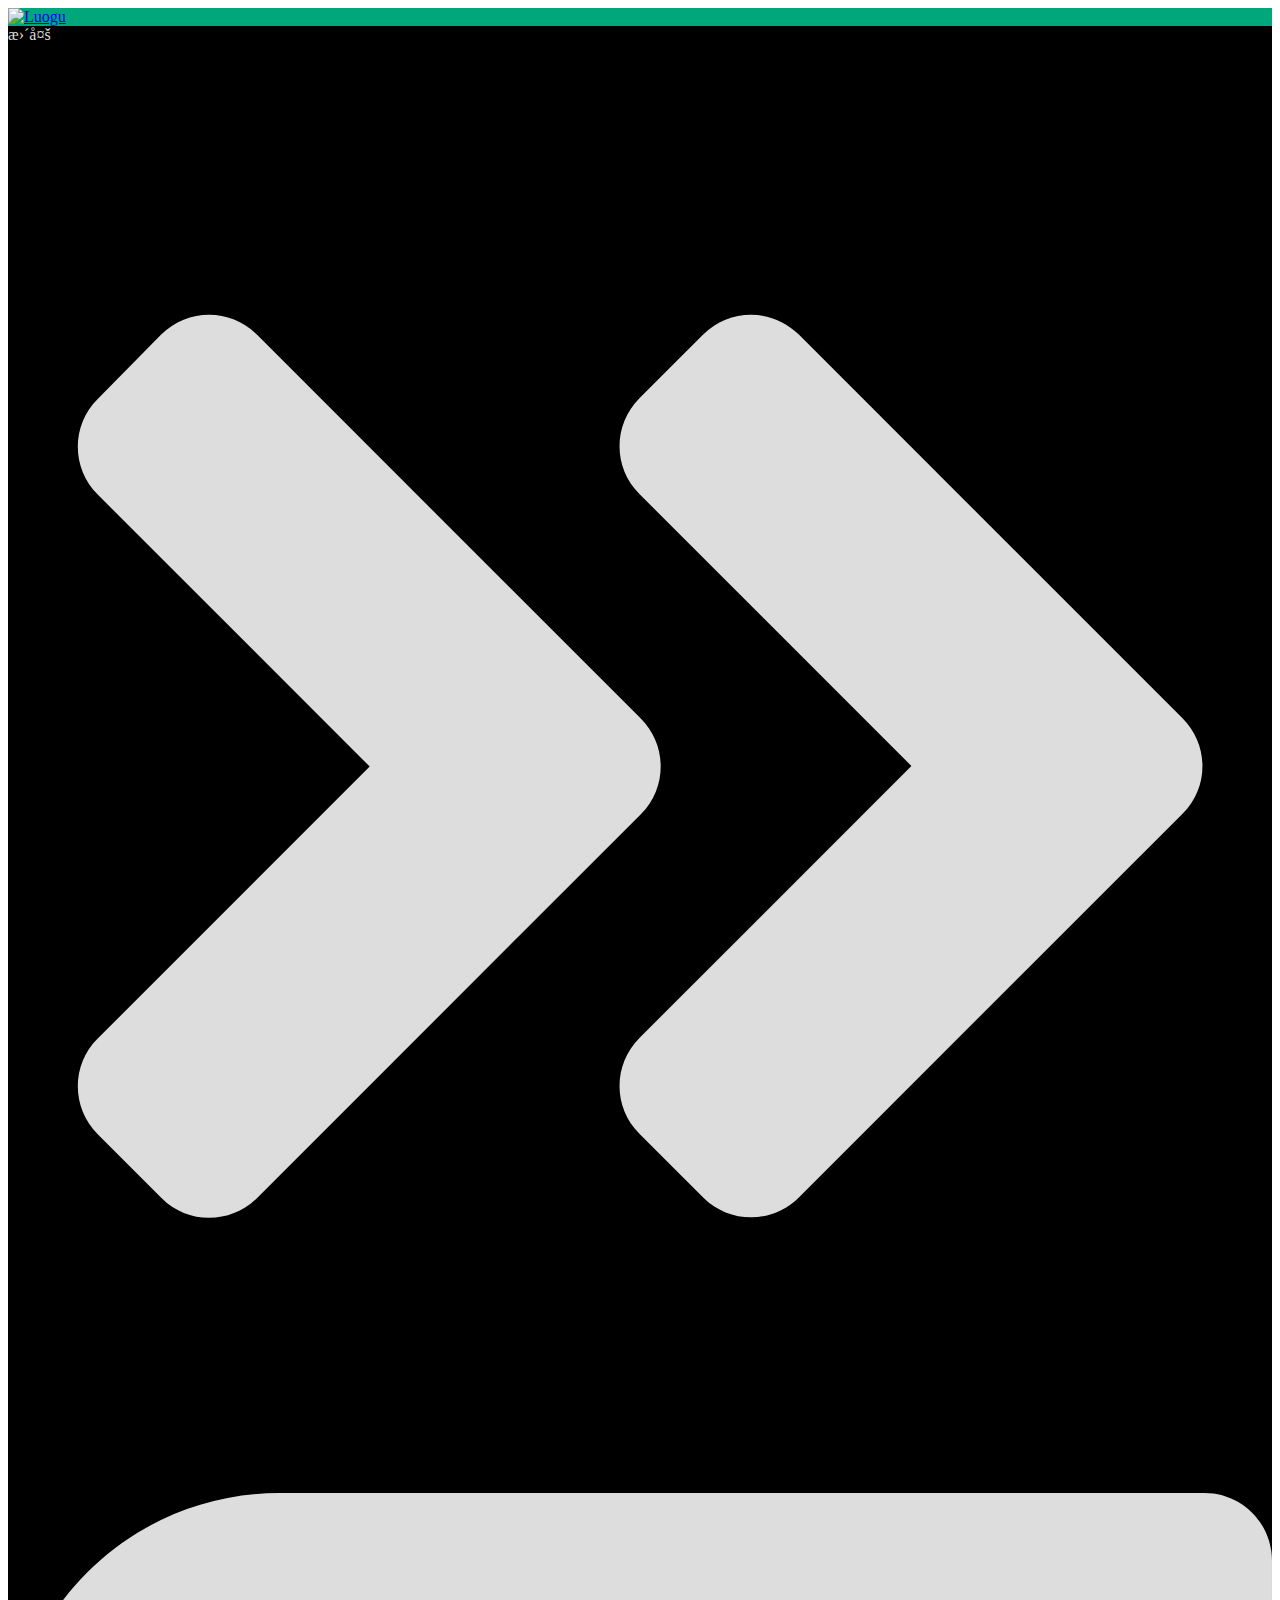
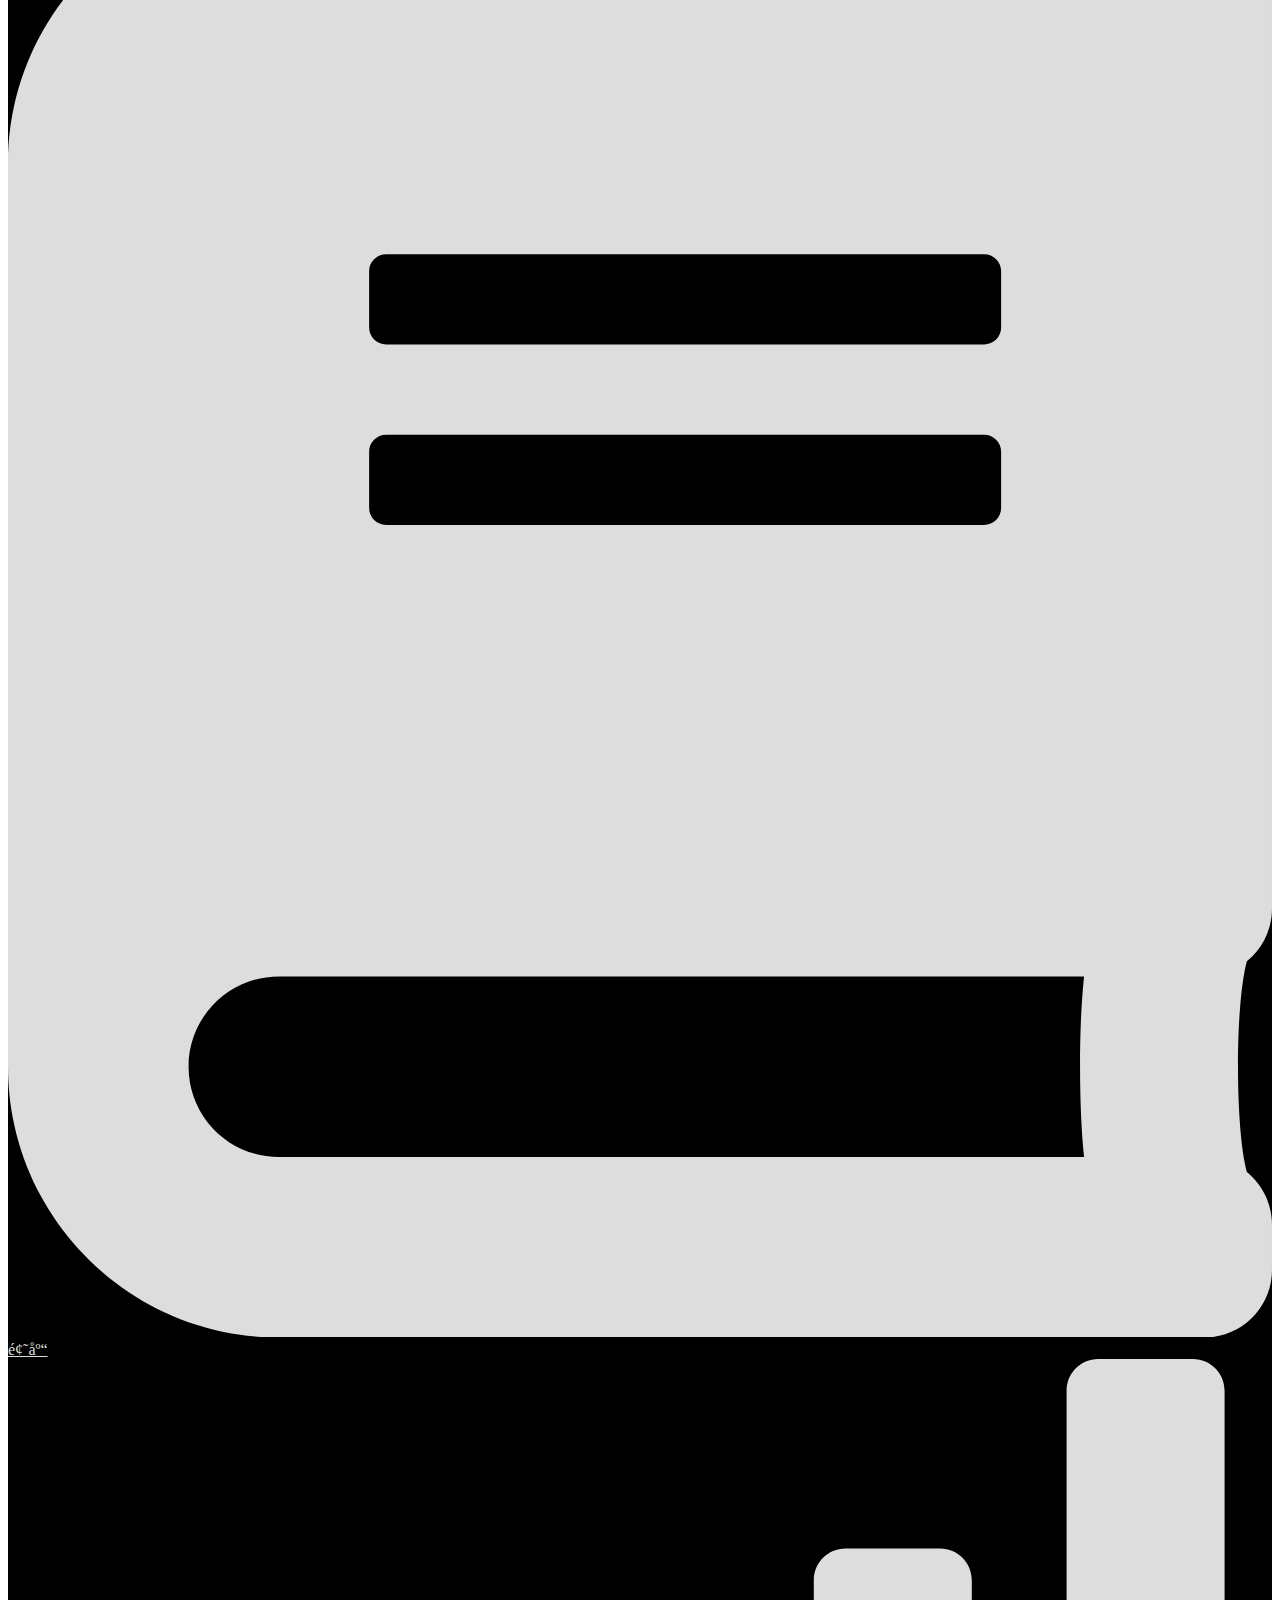
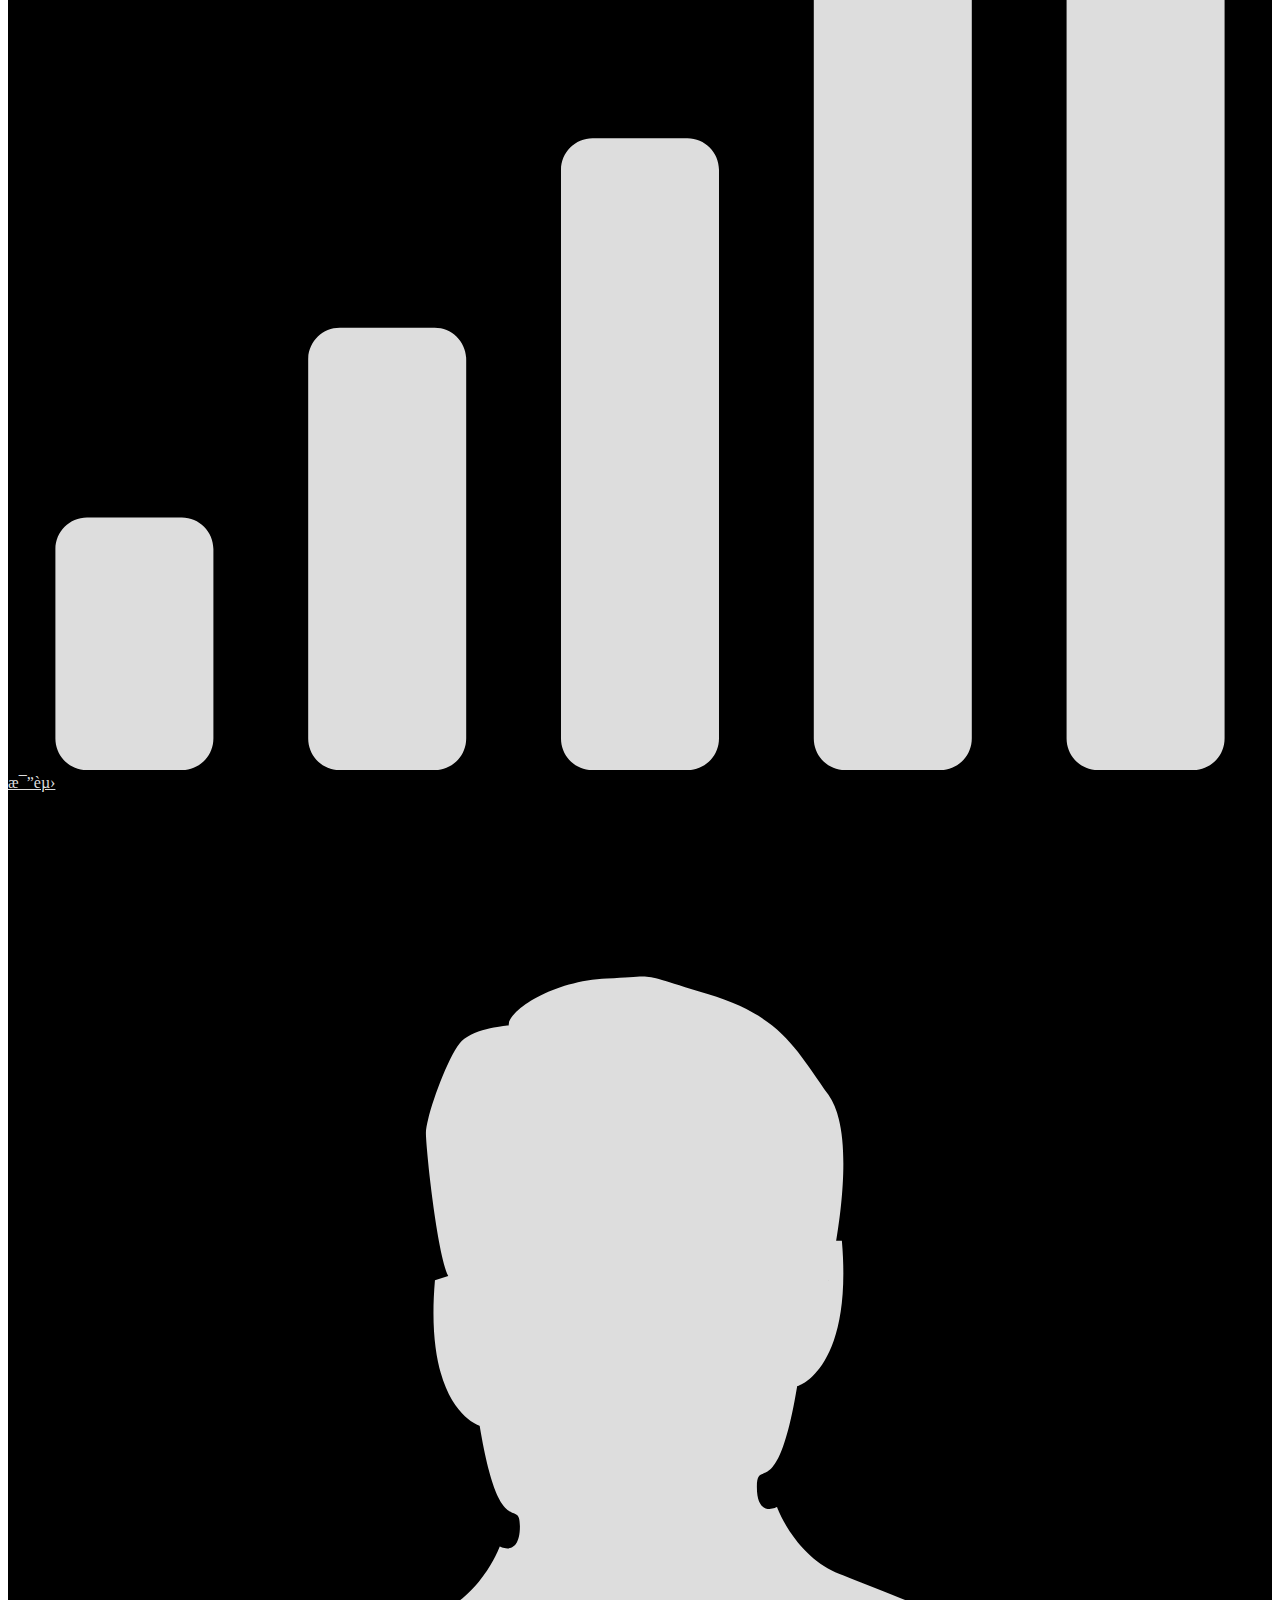
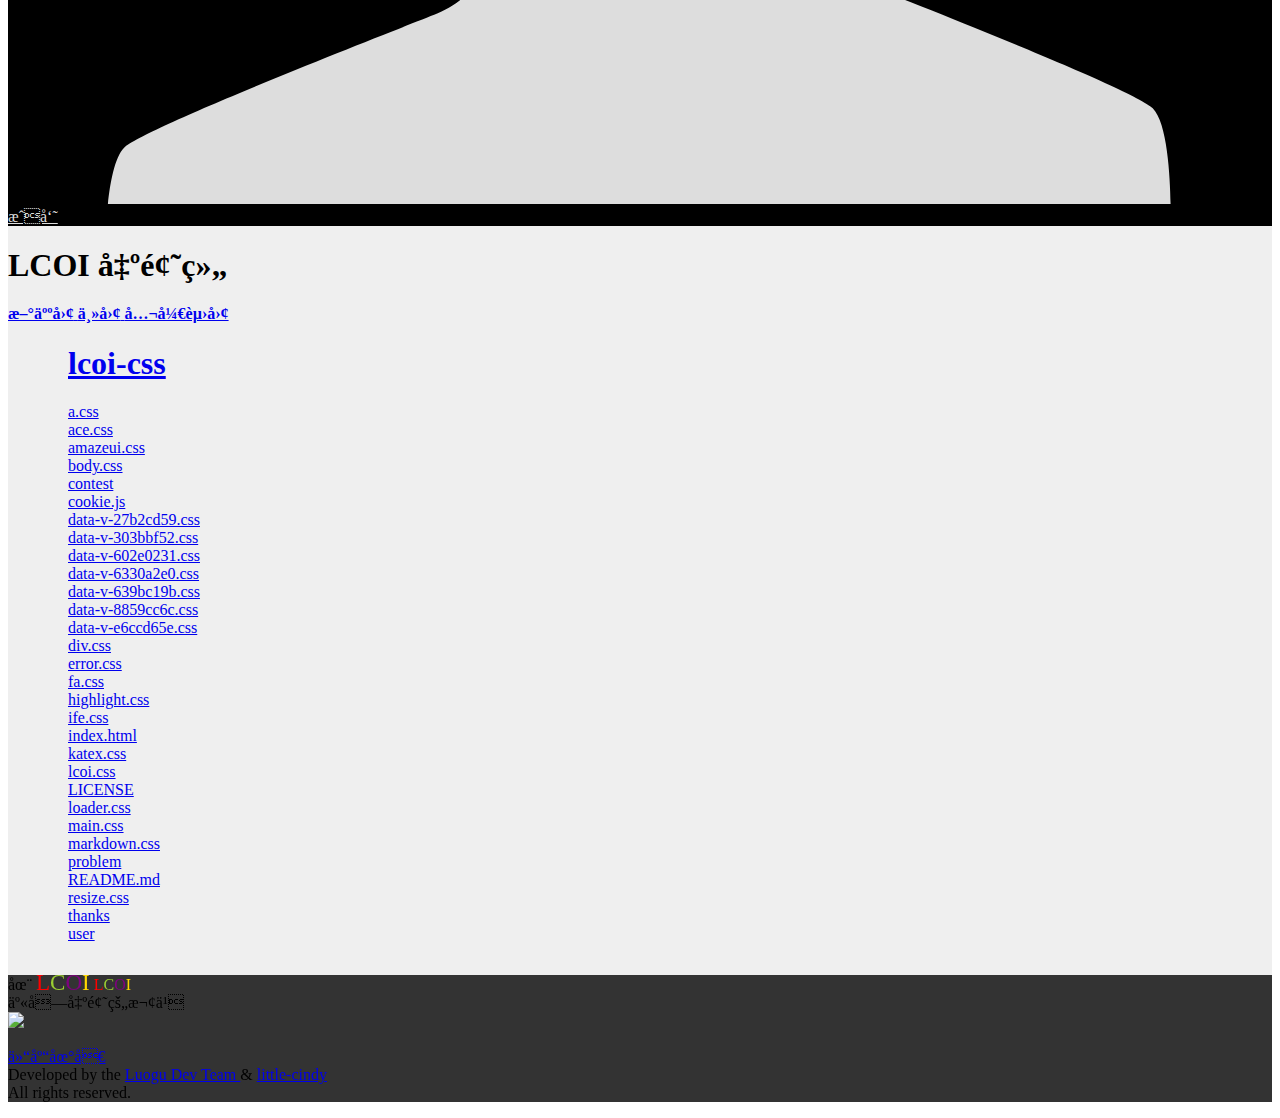
==== commit fbe35d12: "fixed" ====
--- a/index.html
+++ b/index.html
@@ -156,67 +156,67 @@
                                 <div class="lg-article">
                                     <div class="am-g">
                                         <h1>
-                                            <a src="/lcoi-css" target="_blank">lcoi-css</a>
+                                            <a href="/lcoi-css" target="_blank">lcoi-css</a>
                                         </h1>
-                                        <a src="/lcoi-css/a.css">a.css</a>
-                                        <br>
-                                        <a src="/lcoi-css/ace.css" target="_blank">ace.css</a>
-                                        <br>
-                                        <a src="/lcoi-css/amazeui.css" target="_blank">amazeui.css</a>
-                                        <br>
-                                        <a src="/lcoi-css/body.css" target="_blank">body.css</a>
-                                        <br>
-                                        <a src="/lcoi-css/contest" target="_blank">contest</a>
-                                        <br>
-                                        <a src="/lcoi-css/cookie.js" target="_blank">cookie.js</a>
-                                        <br>
-                                        <a src="/lcoi-css/data-v-27b2cd59.css" target="_blank">data-v-27b2cd59.css</a>
-                                        <br>
-                                        <a src="/lcoi-css/data-v-303bbf52.css" target="_blank">data-v-303bbf52.css</a>
-                                        <br>
-                                        <a src="/lcoi-css/data-v-602e0231.css" target="_blank">data-v-602e0231.css</a>
-                                        <br>
-                                        <a src="/lcoi-css/data-v-6330a2e0.css" target="_blank">data-v-6330a2e0.css</a>
-                                        <br>
-                                        <a src="/lcoi-css/data-v-639bc19b.css" target="_blank">data-v-639bc19b.css</a>
-                                        <br>
-                                        <a src="/lcoi-css/data-v-8859cc6c.css" target="_blank">data-v-8859cc6c.css</a>
-                                        <br>
-                                        <a src="/lcoi-css/data-v-e6ccd65e.css" target="_blank">data-v-e6ccd65e.css</a>
-                                        <br>
-                                        <a src="/lcoi-css/div.css" target="_blank">div.css</a>
-                                        <br>
-                                        <a src="/lcoi-css/error.css" target="_blank">error.css</a>
-                                        <br>
-                                        <a src="/lcoi-css/fa.css" target="_blank">fa.css</a>
-                                        <br>
-                                        <a src="/lcoi-css/highlight.css" target="_blank">highlight.css</a>
-                                        <br>
-                                        <a src="/lcoi-css/ife.css" target="_blank">ife.css</a>
-                                        <br>
-                                        <a src="/lcoi-css/index.html" target="_blank">index.html</a>
-                                        <br>
-                                        <a src="/lcoi-css/katex.css" target="_blank">katex.css</a>
-                                        <br>
-                                        <a src="/lcoi-css/lcoi.css" target="_blank">lcoi.css</a>
-                                        <br>
-                                        <a src="/lcoi-css/LICENSE" target="_blank">LICENSE</a>
-                                        <br>
-                                        <a src="/lcoi-css/loader.css" target="_blank">loader.css</a>
-                                        <br>
-                                        <a src="/lcoi-css/main.css" target="_blank">main.css</a>
-                                        <br>
-                                        <a src="/lcoi-css/markdown.css" target="_blank">markdown.css</a>
-                                        <br>
-                                        <a src="/lcoi-css/problem" target="_blank">problem</a>
-                                        <br>
-                                        <a src="/lcoi-css/README.md" target="_blank">README.md</a>
-                                        <br>
-                                        <a src="/lcoi-css/resize.css" target="_blank">resize.css</a>
-                                        <br>
-                                        <a src="/lcoi-css/thanks" target="_blank">thanks</a>
-                                        <br>
-                                        <a src="/lcoi-css/user" target="_blank">user</a>
+                                        <a href="/lcoi-css/a.css">a.css</a>
+                                        <br>
+                                        <a href="/lcoi-css/ace.css" target="_blank">ace.css</a>
+                                        <br>
+                                        <a href="/lcoi-css/amazeui.css" target="_blank">amazeui.css</a>
+                                        <br>
+                                        <a href="/lcoi-css/body.css" target="_blank">body.css</a>
+                                        <br>
+                                        <a href="/lcoi-css/contest" target="_blank">contest</a>
+                                        <br>
+                                        <a href="/lcoi-css/cookie.js" target="_blank">cookie.js</a>
+                                        <br>
+                                        <a href="/lcoi-css/data-v-27b2cd59.css" target="_blank">data-v-27b2cd59.css</a>
+                                        <br>
+                                        <a href="/lcoi-css/data-v-303bbf52.css" target="_blank">data-v-303bbf52.css</a>
+                                        <br>
+                                        <a href="/lcoi-css/data-v-602e0231.css" target="_blank">data-v-602e0231.css</a>
+                                        <br>
+                                        <a href="/lcoi-css/data-v-6330a2e0.css" target="_blank">data-v-6330a2e0.css</a>
+                                        <br>
+                                        <a href="/lcoi-css/data-v-639bc19b.css" target="_blank">data-v-639bc19b.css</a>
+                                        <br>
+                                        <a href="/lcoi-css/data-v-8859cc6c.css" target="_blank">data-v-8859cc6c.css</a>
+                                        <br>
+                                        <a href="/lcoi-css/data-v-e6ccd65e.css" target="_blank">data-v-e6ccd65e.css</a>
+                                        <br>
+                                        <a href="/lcoi-css/div.css" target="_blank">div.css</a>
+                                        <br>
+                                        <a href="/lcoi-css/error.css" target="_blank">error.css</a>
+                                        <br>
+                                        <a href="/lcoi-css/fa.css" target="_blank">fa.css</a>
+                                        <br>
+                                        <a href="/lcoi-css/highlight.css" target="_blank">highlight.css</a>
+                                        <br>
+                                        <a href="/lcoi-css/ife.css" target="_blank">ife.css</a>
+                                        <br>
+                                        <a href="/lcoi-css/index.html" target="_blank">index.html</a>
+                                        <br>
+                                        <a href="/lcoi-css/katex.css" target="_blank">katex.css</a>
+                                        <br>
+                                        <a href="/lcoi-css/lcoi.css" target="_blank">lcoi.css</a>
+                                        <br>
+                                        <a href="/lcoi-css/LICENSE" target="_blank">LICENSE</a>
+                                        <br>
+                                        <a href="/lcoi-css/loader.css" target="_blank">loader.css</a>
+                                        <br>
+                                        <a href="/lcoi-css/main.css" target="_blank">main.css</a>
+                                        <br>
+                                        <a href="/lcoi-css/markdown.css" target="_blank">markdown.css</a>
+                                        <br>
+                                        <a href="/lcoi-css/problem" target="_blank">problem</a>
+                                        <br>
+                                        <a href="/lcoi-css/README.md" target="_blank">README.md</a>
+                                        <br>
+                                        <a href="/lcoi-css/resize.css" target="_blank">resize.css</a>
+                                        <br>
+                                        <a href="/lcoi-css/thanks" target="_blank">thanks</a>
+                                        <br>
+                                        <a href="/lcoi-css/user" target="_blank">user</a>
                                     </div>
                                 </div>
                             </div>
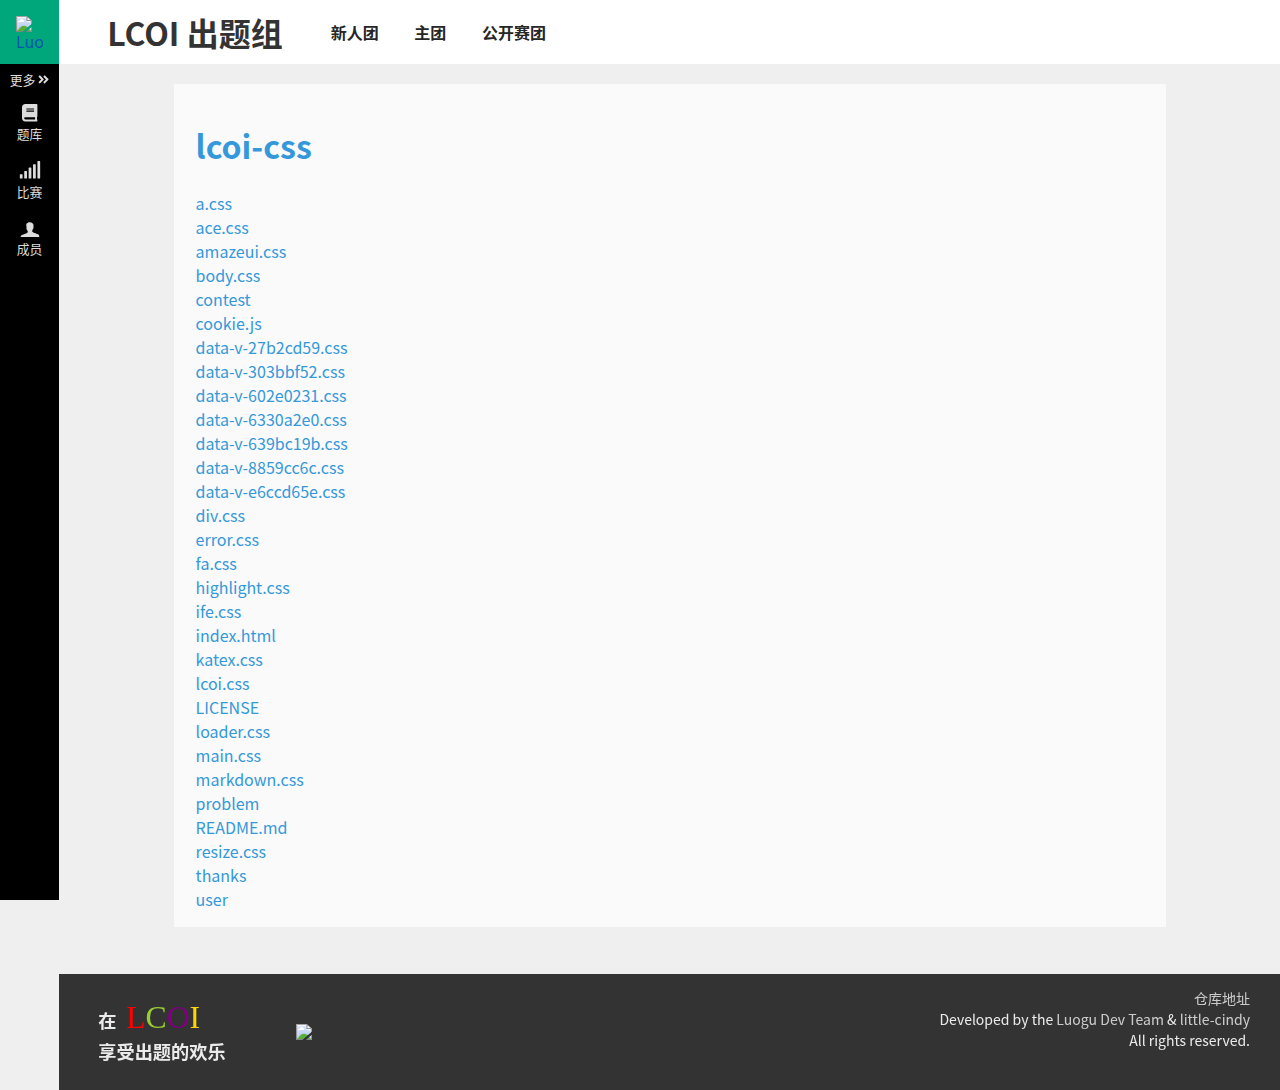
==== commit 07980bdd: "fixed" ====
--- a/index.html
+++ b/index.html
@@ -2,29 +2,29 @@
 <html class="js cssanimations" lang="zh">
 
 <head>
-    <link rel="shortcut icon" href="/lcoi/picture/icon.png">
-    <link rel="stylesheet" type="text/css" href="/lcoi-css/a.css">
-    <link rel="stylesheet" type="text/css" href="/lcoi-css/body.css">
-    <link rel="stylesheet" href="/lcoi-css/lcoi.css">
-    <link rel="stylesheet" href="/lcoi-css/amazeui.css">
-    <link rel="stylesheet" href="/lcoi-css/highlight.css">
-    <link rel="stylesheet" href="/lcoi-css/markdown.css">
-    <link rel="stylesheet" href="/lcoi-css/katex.css">
-    <link rel="stylesheet" href="/lcoi-css/loader.css">
-    <link rel="stylesheet" href="/lcoi-css/ace.css">
-    <link rel="stylesheet" href="/lcoi-css/div.css">
-    <link rel="stylesheet" href="/lcoi-css/error.css">
-    <link rel="stylesheet" href="/lcoi-css/fa.css">
-    <link rel="stylesheet" href="/lcoi-css/ife.css">
-    <link rel="stylesheet" href="/lcoi-css/resize.css">
-    <link rel="stylesheet" href="/lcoi-css/data-v-27b2cd59.css">
-    <link rel="stylesheet" href="/lcoi-css/data-v-303bbf52.css">
-    <link rel="stylesheet" href="/lcoi-css/data-v-602e0231.css">
-    <link rel="stylesheet" href="/lcoi-css/data-v-639bc19b.css">
-    <link rel="stylesheet" href="/lcoi-css/data-v-6330a2e0.css">
-    <link rel="stylesheet" href="/lcoi-css/data-v-8859cc6c.css">
-    <link rel="stylesheet" href="/lcoi-css/data-v-e6ccd65e.css">
-    <script charset="utf-8" src="/lcoi-css/cookie.js"></script>
+    <link rel="shortcut icon" href="https://little-cindy.github.io/lcoi/picture/icon.png">
+    <link rel="stylesheet" type="text/css" href="https://little-cindy.github.io/lcoi-css/a.css">
+    <link rel="stylesheet" type="text/css" href="https://little-cindy.github.io/lcoi-css/body.css">
+    <link rel="stylesheet" href="https://little-cindy.github.io/lcoi-css/lcoi.css">
+    <link rel="stylesheet" href="https://little-cindy.github.io/lcoi-css/amazeui.css">
+    <link rel="stylesheet" href="https://little-cindy.github.io/lcoi-css/highlight.css">
+    <link rel="stylesheet" href="https://little-cindy.github.io/lcoi-css/markdown.css">
+    <link rel="stylesheet" href="https://little-cindy.github.io/lcoi-css/katex.css">
+    <link rel="stylesheet" href="https://little-cindy.github.io/lcoi-css/loader.css">
+    <link rel="stylesheet" href="https://little-cindy.github.io/lcoi-css/ace.css">
+    <link rel="stylesheet" href="https://little-cindy.github.io/lcoi-css/div.css">
+    <link rel="stylesheet" href="https://little-cindy.github.io/lcoi-css/error.css">
+    <link rel="stylesheet" href="https://little-cindy.github.io/lcoi-css/fa.css">
+    <link rel="stylesheet" href="https://little-cindy.github.io/lcoi-css/ife.css">
+    <link rel="stylesheet" href="https://little-cindy.github.io/lcoi-css/resize.css">
+    <link rel="stylesheet" href="https://little-cindy.github.io/lcoi-css/data-v-27b2cd59.css">
+    <link rel="stylesheet" href="https://little-cindy.github.io/lcoi-css/data-v-303bbf52.css">
+    <link rel="stylesheet" href="https://little-cindy.github.io/lcoi-css/data-v-602e0231.css">
+    <link rel="stylesheet" href="https://little-cindy.github.io/lcoi-css/data-v-639bc19b.css">
+    <link rel="stylesheet" href="https://little-cindy.github.io/lcoi-css/data-v-6330a2e0.css">
+    <link rel="stylesheet" href="https://little-cindy.github.io/lcoi-css/data-v-8859cc6c.css">
+    <link rel="stylesheet" href="https://little-cindy.github.io/lcoi-css/data-v-e6ccd65e.css">
+    <script charset="utf-8" src="https://little-cindy.github.io/lcoi-css/cookie.js"></script>
     <script>
         var title = "LCOI出题组 - 主页";
         var ty = 1;
@@ -57,8 +57,8 @@
     <div data-v-109e0409="" id="app" class="lfe-vars" style="background: #efefef;">
         <nav data-v-27b2cd59="" data-v-5e85f938="" data-v-109e0409="" class="lfe-body" style="background-color: rgb(0, 0, 0); color: rgb(221, 221, 221);">
             <div data-v-27b2cd59="" style="background-color: rgba(0, 174, 127, 0.96);">
-                <a data-v-27b2cd59="" href="/lcoi" class="logo-wrap">
-                    <img data-v-27b2cd59="" src="/lcoi/picture/logo-single.png" alt="Luogu">
+                <a data-v-27b2cd59="" href="https://little-cindy.github.io/lcoi" class="logo-wrap">
+                    <img data-v-27b2cd59="" src="https://little-cindy.github.io/lcoi/picture/logo-single.png" alt="Luogu">
                 </a>
             </div>
             <div data-v-5e85f938="" data-v-27b2cd59="" class="popup-button">
@@ -72,20 +72,20 @@
                 <div data-v-5e85f938="" data-v-27b2cd59="" class="popup-wrap" id="sth" style="display: none;">
                     <div data-v-1d675dd8="" data-v-5e85f938="" class="popup" data-v-27b2cd59="">
                         <div data-v-1d675dd8="" class="apps">
-                            <a data-v-303bbf52="" data-v-1d675dd8="" href="/lcoi/join-us" target="_blank" class="color-none">
+                            <a data-v-303bbf52="" data-v-1d675dd8="" href="https://little-cindy.github.io/lcoi/join-us" target="_blank" class="color-none">
                                 加入我们
                             </a>
                             <a data-v-303bbf52="" data-v-1d675dd8="" href="https://afdian.net/@lcoi-team" target="_blank" class="color-none">
                                 投喂我们
                             </a>
-                            <a data-v-303bbf52="" data-v-1d675dd8="" href="/lcoi/thanks" target="_blank" class="color-none">
+                            <a data-v-303bbf52="" data-v-1d675dd8="" href="https://little-cindy.github.io/lcoi/thanks" target="_blank" class="color-none">
                                 鸣谢名单
                             </a>
                         </div>
                     </div>
                 </div>
             </div>
-            <a data-v-303bbf52="" data-v-639bc19b="" data-v-5e85f938="" href="/lcoi/problem/" colorscheme="none" class="color-none" data-v-27b2cd59="" style="color: inherit;">
+            <a data-v-303bbf52="" data-v-639bc19b="" data-v-5e85f938="" href="https://little-cindy.github.io/lcoi/problem/" colorscheme="none" class="color-none" data-v-27b2cd59="" style="color: inherit;">
                 <span data-v-639bc19b="" data-v-303bbf52="" class="icon">
                     <svg data-v-639bc19b="" data-v-303bbf52="" aria-hidden="true" focusable="false" data-prefix="fas" data-icon="book" role="img" xmlns="http://www.w3.org/2000/svg" viewBox="0 0 448 512" class="svg-inline--fa fa-book fa-w-14">
                         <path data-v-639bc19b="" data-v-303bbf52="" fill="currentColor" d="M448 360V24c0-13.3-10.7-24-24-24H96C43 0 0 43 0 96v320c0 53 43 96 96 96h328c13.3 0 24-10.7 24-24v-16c0-7.5-3.5-14.3-8.9-18.7-4.2-15.4-4.2-59.3 0-74.7 5.4-4.3 8.9-11.1 8.9-18.6zM128 134c0-3.3 2.7-6 6-6h212c3.3 0 6 2.7 6 6v20c0 3.3-2.7 6-6 6H134c-3.3 0-6-2.7-6-6v-20zm0 64c0-3.3 2.7-6 6-6h212c3.3 0 6 2.7 6 6v20c0 3.3-2.7 6-6 6H134c-3.3 0-6-2.7-6-6v-20zm253.4 250H96c-17.7 0-32-14.3-32-32 0-17.6 14.4-32 32-32h285.4c-1.9 17.1-1.9 46.9 0 64z" class="">
@@ -96,7 +96,7 @@
                     题库
                 </span>
             </a>
-            <a data-v-303bbf52="" data-v-639bc19b="" data-v-5e85f938="" href="/lcoi/contest/" colorscheme="none" class="color-none" data-v-27b2cd59="" style="color: inherit;">
+            <a data-v-303bbf52="" data-v-639bc19b="" data-v-5e85f938="" href="https://little-cindy.github.io/lcoi/contest/" colorscheme="none" class="color-none" data-v-27b2cd59="" style="color: inherit;">
                 <span data-v-639bc19b="" data-v-303bbf52="" class="icon">
                     <svg data-v-639bc19b="" data-v-303bbf52="" aria-hidden="true" focusable="false" data-prefix="fas" data-icon="signal" role="img" xmlns="http://www.w3.org/2000/svg" viewBox="0 0 640 512" class="svg-inline--fa fa-signal fa-w-20">
                         <path data-v-639bc19b="" data-v-303bbf52="" fill="currentColor" d="M216 288h-48c-8.84 0-16 7.16-16 16v192c0 8.84 7.16 16 16 16h48c8.84 0 16-7.16 16-16V304c0-8.84-7.16-16-16-16zM88 384H40c-8.84 0-16 7.16-16 16v96c0 8.84 7.16 16 16 16h48c8.84 0 16-7.16 16-16v-96c0-8.84-7.16-16-16-16zm256-192h-48c-8.84 0-16 7.16-16 16v288c0 8.84 7.16 16 16 16h48c8.84 0 16-7.16 16-16V208c0-8.84-7.16-16-16-16zm128-96h-48c-8.84 0-16 7.16-16 16v384c0 8.84 7.16 16 16 16h48c8.84 0 16-7.16 16-16V112c0-8.84-7.16-16-16-16zM600 0h-48c-8.84 0-16 7.16-16 16v480c0 8.84 7.16 16 16 16h48c8.84 0 16-7.16 16-16V16c0-8.84-7.16-16-16-16z" class="">
@@ -107,7 +107,7 @@
                     比赛
                 </span>
             </a>
-            <a data-v-303bbf52="" data-v-639bc19b="" data-v-5e85f938="" href="/lcoi/user/" colorscheme="none" class="color-none" data-v-27b2cd59="" style="color: inherit;">
+            <a data-v-303bbf52="" data-v-639bc19b="" data-v-5e85f938="" href="https://little-cindy.github.io/lcoi/user/" colorscheme="none" class="color-none" data-v-27b2cd59="" style="color: inherit;">
                 <span data-v-639bc19b="" data-v-303bbf52="" class="icon">
                     <svg data-v-639bc19b="" data-v-303bbf52="" aria-hidden="true" focusable="false" data-prefix="fas" data-icon="signal" role="img" xmlns="http://www.w3.org/2000/svg" viewBox="0 0 640 512" class="svg-inline--fa fa-signal fa-w-20">
                         <path data-v-639bc19b="" data-v-303bbf52="" fill="currentColor" d="M415.42,247.28c0,0,16.98-70.2,0-93.98c-17-23.78-23.78-39.62-61.16-50.96s-23.76-9.08-50.94-7.92c-27.18,1.14-49.84,15.84-49.84,23.76c0,0-16.98,1.14-23.76,7.94c-6.8,6.8-18.12,38.48-18.12,46.42s5.66,61.16,11.32,72.48l-6.74,2.26c-5.66,65.66,22.64,73.6,22.64,73.6c10.18,61.16,20.38,35.12,20.38,50.96s-10.2,10.2-10.2,10.2s-9.04,24.9-31.68,33.96c-22.64,9.04-148.32,57.72-158.54,67.92c-10.22,10.22-9.06,57.76-9.06,37.76h538.94c0,0,1.18-47.54-9.04-57.76c-10.24-10.22-135.92-58.88-158.56-67.92c-22.64-9.06-31.68-33.96-31.68-33.96s-10.2,5.64-10.2-10.2s10.2,10.2,20.4-50.96c0,0,28.28-7.94,22.64-73.6H415.42z" class="">
@@ -156,67 +156,67 @@
                                 <div class="lg-article">
                                     <div class="am-g">
                                         <h1>
-                                            <a href="/lcoi-css" target="_blank">lcoi-css</a>
+                                            <a href="https://little-cindy.github.io/lcoi-css" target="_blank">lcoi-css</a>
                                         </h1>
-                                        <a href="/lcoi-css/a.css">a.css</a>
-                                        <br>
-                                        <a href="/lcoi-css/ace.css" target="_blank">ace.css</a>
-                                        <br>
-                                        <a href="/lcoi-css/amazeui.css" target="_blank">amazeui.css</a>
-                                        <br>
-                                        <a href="/lcoi-css/body.css" target="_blank">body.css</a>
-                                        <br>
-                                        <a href="/lcoi-css/contest" target="_blank">contest</a>
-                                        <br>
-                                        <a href="/lcoi-css/cookie.js" target="_blank">cookie.js</a>
-                                        <br>
-                                        <a href="/lcoi-css/data-v-27b2cd59.css" target="_blank">data-v-27b2cd59.css</a>
-                                        <br>
-                                        <a href="/lcoi-css/data-v-303bbf52.css" target="_blank">data-v-303bbf52.css</a>
-                                        <br>
-                                        <a href="/lcoi-css/data-v-602e0231.css" target="_blank">data-v-602e0231.css</a>
-                                        <br>
-                                        <a href="/lcoi-css/data-v-6330a2e0.css" target="_blank">data-v-6330a2e0.css</a>
-                                        <br>
-                                        <a href="/lcoi-css/data-v-639bc19b.css" target="_blank">data-v-639bc19b.css</a>
-                                        <br>
-                                        <a href="/lcoi-css/data-v-8859cc6c.css" target="_blank">data-v-8859cc6c.css</a>
-                                        <br>
-                                        <a href="/lcoi-css/data-v-e6ccd65e.css" target="_blank">data-v-e6ccd65e.css</a>
-                                        <br>
-                                        <a href="/lcoi-css/div.css" target="_blank">div.css</a>
-                                        <br>
-                                        <a href="/lcoi-css/error.css" target="_blank">error.css</a>
-                                        <br>
-                                        <a href="/lcoi-css/fa.css" target="_blank">fa.css</a>
-                                        <br>
-                                        <a href="/lcoi-css/highlight.css" target="_blank">highlight.css</a>
-                                        <br>
-                                        <a href="/lcoi-css/ife.css" target="_blank">ife.css</a>
-                                        <br>
-                                        <a href="/lcoi-css/index.html" target="_blank">index.html</a>
-                                        <br>
-                                        <a href="/lcoi-css/katex.css" target="_blank">katex.css</a>
-                                        <br>
-                                        <a href="/lcoi-css/lcoi.css" target="_blank">lcoi.css</a>
-                                        <br>
-                                        <a href="/lcoi-css/LICENSE" target="_blank">LICENSE</a>
-                                        <br>
-                                        <a href="/lcoi-css/loader.css" target="_blank">loader.css</a>
-                                        <br>
-                                        <a href="/lcoi-css/main.css" target="_blank">main.css</a>
-                                        <br>
-                                        <a href="/lcoi-css/markdown.css" target="_blank">markdown.css</a>
-                                        <br>
-                                        <a href="/lcoi-css/problem" target="_blank">problem</a>
-                                        <br>
-                                        <a href="/lcoi-css/README.md" target="_blank">README.md</a>
-                                        <br>
-                                        <a href="/lcoi-css/resize.css" target="_blank">resize.css</a>
-                                        <br>
-                                        <a href="/lcoi-css/thanks" target="_blank">thanks</a>
-                                        <br>
-                                        <a href="/lcoi-css/user" target="_blank">user</a>
+                                        <a href="https://little-cindy.github.io/lcoi-css/a.css">a.css</a>
+                                        <br>
+                                        <a href="https://little-cindy.github.io/lcoi-css/ace.css" target="_blank">ace.css</a>
+                                        <br>
+                                        <a href="https://little-cindy.github.io/lcoi-css/amazeui.css" target="_blank">amazeui.css</a>
+                                        <br>
+                                        <a href="https://little-cindy.github.io/lcoi-css/body.css" target="_blank">body.css</a>
+                                        <br>
+                                        <a href="https://little-cindy.github.io/lcoi-css/contest" target="_blank">contest</a>
+                                        <br>
+                                        <a href="https://little-cindy.github.io/lcoi-css/cookie.js" target="_blank">cookie.js</a>
+                                        <br>
+                                        <a href="https://little-cindy.github.io/lcoi-css/data-v-27b2cd59.css" target="_blank">data-v-27b2cd59.css</a>
+                                        <br>
+                                        <a href="https://little-cindy.github.io/lcoi-css/data-v-303bbf52.css" target="_blank">data-v-303bbf52.css</a>
+                                        <br>
+                                        <a href="https://little-cindy.github.io/lcoi-css/data-v-602e0231.css" target="_blank">data-v-602e0231.css</a>
+                                        <br>
+                                        <a href="https://little-cindy.github.io/lcoi-css/data-v-6330a2e0.css" target="_blank">data-v-6330a2e0.css</a>
+                                        <br>
+                                        <a href="https://little-cindy.github.io/lcoi-css/data-v-639bc19b.css" target="_blank">data-v-639bc19b.css</a>
+                                        <br>
+                                        <a href="https://little-cindy.github.io/lcoi-css/data-v-8859cc6c.css" target="_blank">data-v-8859cc6c.css</a>
+                                        <br>
+                                        <a href="https://little-cindy.github.io/lcoi-css/data-v-e6ccd65e.css" target="_blank">data-v-e6ccd65e.css</a>
+                                        <br>
+                                        <a href="https://little-cindy.github.io/lcoi-css/div.css" target="_blank">div.css</a>
+                                        <br>
+                                        <a href="https://little-cindy.github.io/lcoi-css/error.css" target="_blank">error.css</a>
+                                        <br>
+                                        <a href="https://little-cindy.github.io/lcoi-css/fa.css" target="_blank">fa.css</a>
+                                        <br>
+                                        <a href="https://little-cindy.github.io/lcoi-css/highlight.css" target="_blank">highlight.css</a>
+                                        <br>
+                                        <a href="https://little-cindy.github.io/lcoi-css/ife.css" target="_blank">ife.css</a>
+                                        <br>
+                                        <a href="https://little-cindy.github.io/lcoi-css/index.html" target="_blank">index.html</a>
+                                        <br>
+                                        <a href="https://little-cindy.github.io/lcoi-css/katex.css" target="_blank">katex.css</a>
+                                        <br>
+                                        <a href="https://little-cindy.github.io/lcoi-css/lcoi.css" target="_blank">lcoi.css</a>
+                                        <br>
+                                        <a href="https://little-cindy.github.io/lcoi-css/LICENSE" target="_blank">LICENSE</a>
+                                        <br>
+                                        <a href="https://little-cindy.github.io/lcoi-css/loader.css" target="_blank">loader.css</a>
+                                        <br>
+                                        <a href="https://little-cindy.github.io/lcoi-css/main.css" target="_blank">main.css</a>
+                                        <br>
+                                        <a href="https://little-cindy.github.io/lcoi-css/markdown.css" target="_blank">markdown.css</a>
+                                        <br>
+                                        <a href="https://little-cindy.github.io/lcoi-css/problem" target="_blank">problem</a>
+                                        <br>
+                                        <a href="https://little-cindy.github.io/lcoi-css/README.md" target="_blank">README.md</a>
+                                        <br>
+                                        <a href="https://little-cindy.github.io/lcoi-css/resize.css" target="_blank">resize.css</a>
+                                        <br>
+                                        <a href="https://little-cindy.github.io/lcoi-css/thanks" target="_blank">thanks</a>
+                                        <br>
+                                        <a href="https://little-cindy.github.io/lcoi-css/user" target="_blank">user</a>
                                     </div>
                                 </div>
                             </div>
@@ -268,10 +268,10 @@
                         </span>
                         <br> 享受出题的欢乐
                     </div>
-                    <img data-v-3e2ae97b="" src="/lcoi/picture/mark.png" class="qr-img">
+                    <img data-v-3e2ae97b="" src="https://little-cindy.github.io/lcoi/picture/mark.png" class="qr-img">
                     <div data-v-3e2ae97b="" class="info">
                         <p data-v-3e2ae97b="">
-                            <a data-v-303bbf52="" data-v-3e2ae97b="" href="https://github.com/little-cindy/lcoi" colorscheme="default" class="color-default">
+                            <a data-v-303bbf52="" data-v-3e2ae97b="" href="https://github.com/little-cindy/lcoi-css" colorscheme="default" class="color-default">
                                 仓库地址
                             </a>
                             <br> Developed by the
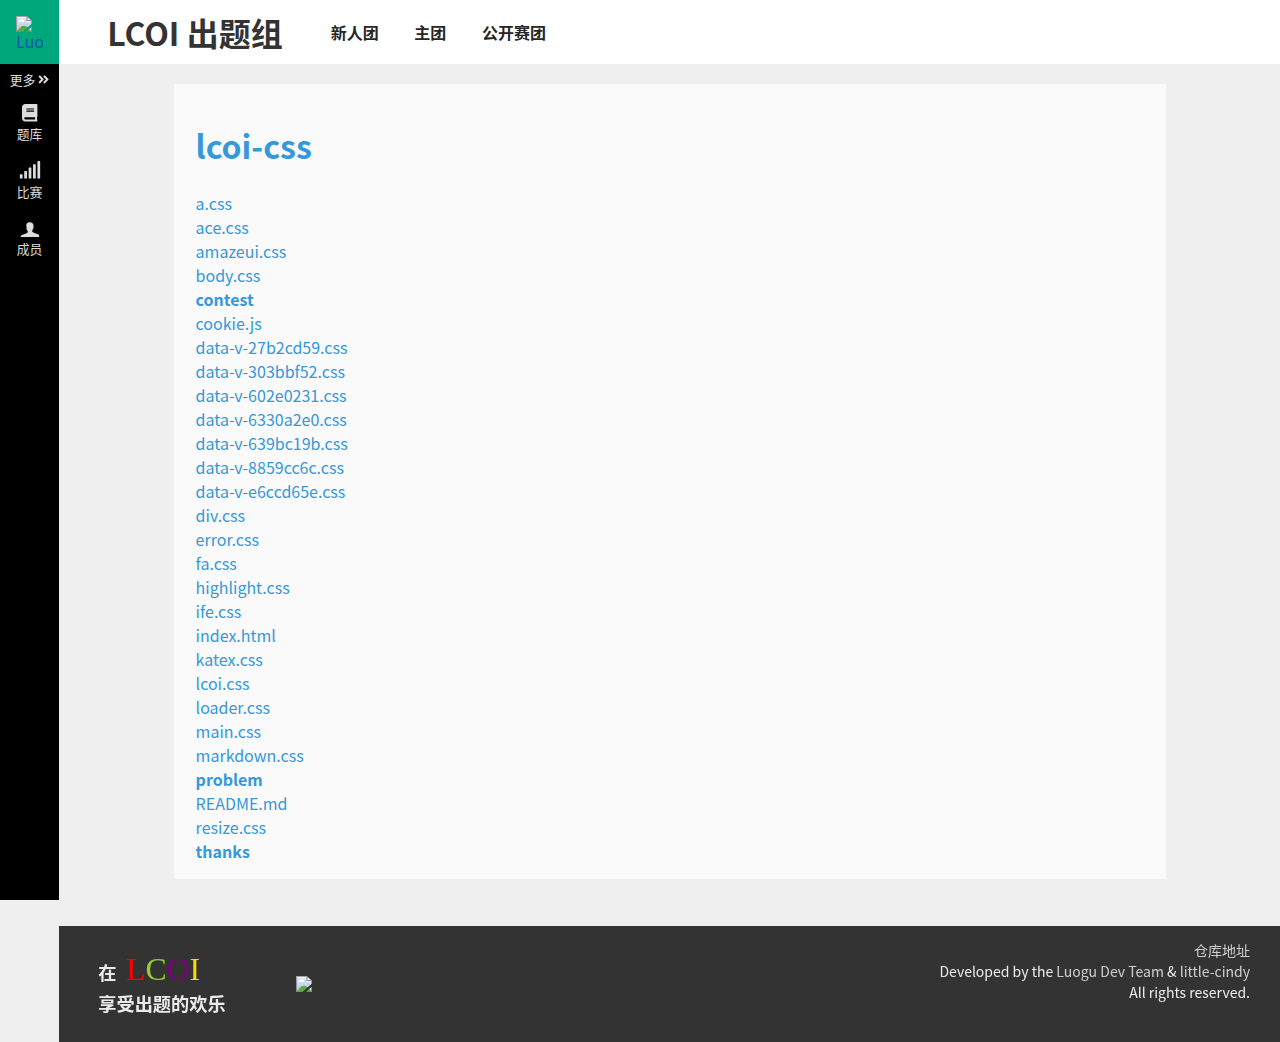
==== commit 6c6985ee: "change" ====
--- a/index.html
+++ b/index.html
@@ -166,7 +166,9 @@
                                         <br>
                                         <a href="https://little-cindy.github.io/lcoi-css/body.css" target="_blank">body.css</a>
                                         <br>
-                                        <a href="https://little-cindy.github.io/lcoi-css/contest" target="_blank">contest</a>
+                                        <b>
+                                            <a href="https://little-cindy.github.io/lcoi-css/contest" target="_blank">contest</a>
+                                        </b>
                                         <br>
                                         <a href="https://little-cindy.github.io/lcoi-css/cookie.js" target="_blank">cookie.js</a>
                                         <br>
@@ -200,23 +202,23 @@
                                         <br>
                                         <a href="https://little-cindy.github.io/lcoi-css/lcoi.css" target="_blank">lcoi.css</a>
                                         <br>
-                                        <a href="https://little-cindy.github.io/lcoi-css/LICENSE" target="_blank">LICENSE</a>
-                                        <br>
                                         <a href="https://little-cindy.github.io/lcoi-css/loader.css" target="_blank">loader.css</a>
                                         <br>
                                         <a href="https://little-cindy.github.io/lcoi-css/main.css" target="_blank">main.css</a>
                                         <br>
                                         <a href="https://little-cindy.github.io/lcoi-css/markdown.css" target="_blank">markdown.css</a>
                                         <br>
-                                        <a href="https://little-cindy.github.io/lcoi-css/problem" target="_blank">problem</a>
+                                        <b>
+                                            <a href="https://little-cindy.github.io/lcoi-css/problem" target="_blank">problem</a>
+                                        </b>
                                         <br>
                                         <a href="https://little-cindy.github.io/lcoi-css/README.md" target="_blank">README.md</a>
                                         <br>
                                         <a href="https://little-cindy.github.io/lcoi-css/resize.css" target="_blank">resize.css</a>
                                         <br>
-                                        <a href="https://little-cindy.github.io/lcoi-css/thanks" target="_blank">thanks</a>
-                                        <br>
-                                        <a href="https://little-cindy.github.io/lcoi-css/user" target="_blank">user</a>
+                                        <b>
+                                            <a href="https://little-cindy.github.io/lcoi-css/thanks" target="_blank">thanks</a>
+                                        </b>
                                     </div>
                                 </div>
                             </div>
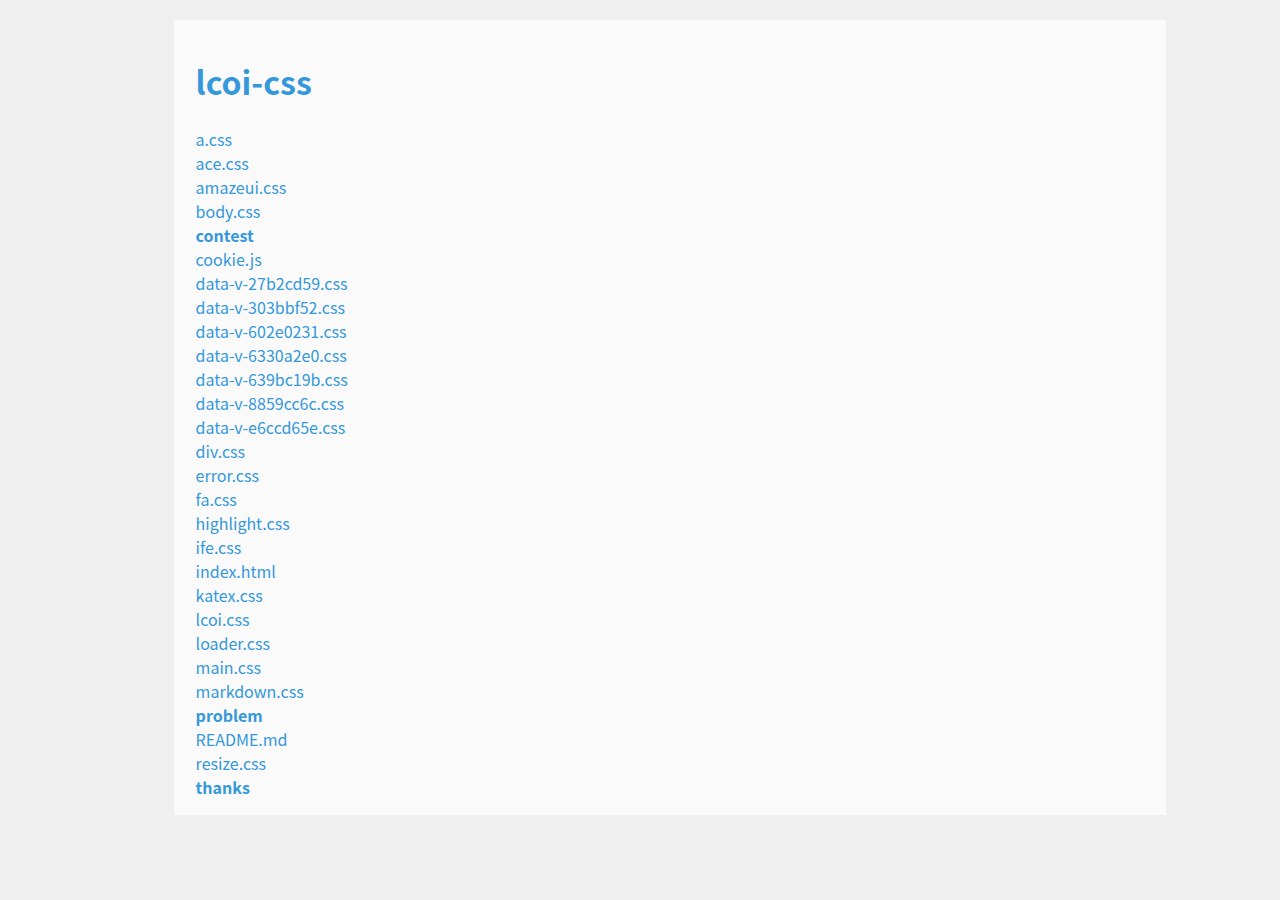
==== commit cf4a8387: "update" ====
--- a/index.html
+++ b/index.html
@@ -55,98 +55,7 @@
 
 <body>
     <div data-v-109e0409="" id="app" class="lfe-vars" style="background: #efefef;">
-        <nav data-v-27b2cd59="" data-v-5e85f938="" data-v-109e0409="" class="lfe-body" style="background-color: rgb(0, 0, 0); color: rgb(221, 221, 221);">
-            <div data-v-27b2cd59="" style="background-color: rgba(0, 174, 127, 0.96);">
-                <a data-v-27b2cd59="" href="https://little-cindy.github.io/lcoi" class="logo-wrap">
-                    <img data-v-27b2cd59="" src="https://little-cindy.github.io/lcoi/picture/logo-single.png" alt="Luogu">
-                </a>
-            </div>
-            <div data-v-5e85f938="" data-v-27b2cd59="" class="popup-button">
-                <div id="DIV">
-                    更多
-                    <svg data-v-5e85f938="" data-v-27b2cd59="" aria-hidden="true" focusable="false" data-prefix="fas" data-icon="angle-double-right" role="img" xmlns="http://www.w3.org/2000/svg" viewBox="0 0 448 512" class="svg-inline--fa fa-angle-double-right fa-w-14">
-                        <path data-v-5e85f938="" data-v-27b2cd59="" fill="currentColor" d="M224.3 273l-136 136c-9.4 9.4-24.6 9.4-33.9 0l-22.6-22.6c-9.4-9.4-9.4-24.6 0-33.9l96.4-96.4-96.4-96.4c-9.4-9.4-9.4-24.6 0-33.9L54.3 103c9.4-9.4 24.6-9.4 33.9 0l136 136c9.5 9.4 9.5 24.6.1 34zm192-34l-136-136c-9.4-9.4-24.6-9.4-33.9 0l-22.6 22.6c-9.4 9.4-9.4 24.6 0 33.9l96.4 96.4-96.4 96.4c-9.4 9.4-9.4 24.6 0 33.9l22.6 22.6c9.4 9.4 24.6 9.4 33.9 0l136-136c9.4-9.2 9.4-24.4 0-33.8z" class="">
-                        </path>
-                    </svg>
-                </div>
-                <div data-v-5e85f938="" data-v-27b2cd59="" class="popup-wrap" id="sth" style="display: none;">
-                    <div data-v-1d675dd8="" data-v-5e85f938="" class="popup" data-v-27b2cd59="">
-                        <div data-v-1d675dd8="" class="apps">
-                            <a data-v-303bbf52="" data-v-1d675dd8="" href="https://little-cindy.github.io/lcoi/join-us" target="_blank" class="color-none">
-                                加入我们
-                            </a>
-                            <a data-v-303bbf52="" data-v-1d675dd8="" href="https://afdian.net/@lcoi-team" target="_blank" class="color-none">
-                                投喂我们
-                            </a>
-                            <a data-v-303bbf52="" data-v-1d675dd8="" href="https://little-cindy.github.io/lcoi/thanks" target="_blank" class="color-none">
-                                鸣谢名单
-                            </a>
-                        </div>
-                    </div>
-                </div>
-            </div>
-            <a data-v-303bbf52="" data-v-639bc19b="" data-v-5e85f938="" href="https://little-cindy.github.io/lcoi/problem/" colorscheme="none" class="color-none" data-v-27b2cd59="" style="color: inherit;">
-                <span data-v-639bc19b="" data-v-303bbf52="" class="icon">
-                    <svg data-v-639bc19b="" data-v-303bbf52="" aria-hidden="true" focusable="false" data-prefix="fas" data-icon="book" role="img" xmlns="http://www.w3.org/2000/svg" viewBox="0 0 448 512" class="svg-inline--fa fa-book fa-w-14">
-                        <path data-v-639bc19b="" data-v-303bbf52="" fill="currentColor" d="M448 360V24c0-13.3-10.7-24-24-24H96C43 0 0 43 0 96v320c0 53 43 96 96 96h328c13.3 0 24-10.7 24-24v-16c0-7.5-3.5-14.3-8.9-18.7-4.2-15.4-4.2-59.3 0-74.7 5.4-4.3 8.9-11.1 8.9-18.6zM128 134c0-3.3 2.7-6 6-6h212c3.3 0 6 2.7 6 6v20c0 3.3-2.7 6-6 6H134c-3.3 0-6-2.7-6-6v-20zm0 64c0-3.3 2.7-6 6-6h212c3.3 0 6 2.7 6 6v20c0 3.3-2.7 6-6 6H134c-3.3 0-6-2.7-6-6v-20zm253.4 250H96c-17.7 0-32-14.3-32-32 0-17.6 14.4-32 32-32h285.4c-1.9 17.1-1.9 46.9 0 64z" class="">
-                        </path>
-                    </svg>
-                </span>
-                <span data-v-639bc19b="" data-v-303bbf52="" class="text">
-                    题库
-                </span>
-            </a>
-            <a data-v-303bbf52="" data-v-639bc19b="" data-v-5e85f938="" href="https://little-cindy.github.io/lcoi/contest/" colorscheme="none" class="color-none" data-v-27b2cd59="" style="color: inherit;">
-                <span data-v-639bc19b="" data-v-303bbf52="" class="icon">
-                    <svg data-v-639bc19b="" data-v-303bbf52="" aria-hidden="true" focusable="false" data-prefix="fas" data-icon="signal" role="img" xmlns="http://www.w3.org/2000/svg" viewBox="0 0 640 512" class="svg-inline--fa fa-signal fa-w-20">
-                        <path data-v-639bc19b="" data-v-303bbf52="" fill="currentColor" d="M216 288h-48c-8.84 0-16 7.16-16 16v192c0 8.84 7.16 16 16 16h48c8.84 0 16-7.16 16-16V304c0-8.84-7.16-16-16-16zM88 384H40c-8.84 0-16 7.16-16 16v96c0 8.84 7.16 16 16 16h48c8.84 0 16-7.16 16-16v-96c0-8.84-7.16-16-16-16zm256-192h-48c-8.84 0-16 7.16-16 16v288c0 8.84 7.16 16 16 16h48c8.84 0 16-7.16 16-16V208c0-8.84-7.16-16-16-16zm128-96h-48c-8.84 0-16 7.16-16 16v384c0 8.84 7.16 16 16 16h48c8.84 0 16-7.16 16-16V112c0-8.84-7.16-16-16-16zM600 0h-48c-8.84 0-16 7.16-16 16v480c0 8.84 7.16 16 16 16h48c8.84 0 16-7.16 16-16V16c0-8.84-7.16-16-16-16z" class="">
-                        </path>
-                    </svg>
-                </span>
-                <span data-v-639bc19b="" data-v-303bbf52="" class="text">
-                    比赛
-                </span>
-            </a>
-            <a data-v-303bbf52="" data-v-639bc19b="" data-v-5e85f938="" href="https://little-cindy.github.io/lcoi/user/" colorscheme="none" class="color-none" data-v-27b2cd59="" style="color: inherit;">
-                <span data-v-639bc19b="" data-v-303bbf52="" class="icon">
-                    <svg data-v-639bc19b="" data-v-303bbf52="" aria-hidden="true" focusable="false" data-prefix="fas" data-icon="signal" role="img" xmlns="http://www.w3.org/2000/svg" viewBox="0 0 640 512" class="svg-inline--fa fa-signal fa-w-20">
-                        <path data-v-639bc19b="" data-v-303bbf52="" fill="currentColor" d="M415.42,247.28c0,0,16.98-70.2,0-93.98c-17-23.78-23.78-39.62-61.16-50.96s-23.76-9.08-50.94-7.92c-27.18,1.14-49.84,15.84-49.84,23.76c0,0-16.98,1.14-23.76,7.94c-6.8,6.8-18.12,38.48-18.12,46.42s5.66,61.16,11.32,72.48l-6.74,2.26c-5.66,65.66,22.64,73.6,22.64,73.6c10.18,61.16,20.38,35.12,20.38,50.96s-10.2,10.2-10.2,10.2s-9.04,24.9-31.68,33.96c-22.64,9.04-148.32,57.72-158.54,67.92c-10.22,10.22-9.06,57.76-9.06,37.76h538.94c0,0,1.18-47.54-9.04-57.76c-10.24-10.22-135.92-58.88-158.56-67.92c-22.64-9.06-31.68-33.96-31.68-33.96s-10.2,5.64-10.2-10.2s10.2,10.2,20.4-50.96c0,0,28.28-7.94,22.64-73.6H415.42z" class="">
-                        </path>
-                    </svg>
-                </span>
-                <span data-v-639bc19b="" data-v-303bbf52="" class="text">
-                    成员
-                </span>
-            </a>
-        </nav>
         <div data-v-109e0409="" class="main-container">
-            <div data-v-7958fe72="" data-v-109e0409="" class="wrapper wrapped lfe-body header-layout tiny">
-                <div data-v-7958fe72="" class="background" style="background-repeat: no-repeat; background-position: 50% 100%; background-size: cover; background-color: rgb(0, 0, 0); background-image: url(&quot;https://cdn.luogu.com.cn/upload/image_hosting/tv18fzg3.png&quot;); filter: blur(0px) brightness(101%);">
-                </div>
-                <div data-v-109e0409="" class="main-container" id="uplist">
-                    <div data-v-7958fe72="" data-v-109e0409="" class="wrapper wrapped lfe-body header-layout tiny">
-                        <div data-v-7958fe72="" class="background" style="background-repeat: no-repeat; background-position: 50% 100%; background-size: cover; background-color: rgb(0, 0, 0); background-image: url(&quot;https://cdn.luogu.com.cn/upload/image_hosting/tv18fzg3.png&quot;); filter: blur(0px) brightness(101%);">
-                        </div>
-                        <div data-v-e6ccd65e="" data-v-109e0409="" class="container" currenttheme="[object Object]" data-v-7958fe72="">
-                            <div data-v-e6ccd65e="" class="left">
-                                <h1>LCOI 出题组</h1>
-                            </div>
-                            <div data-v-e6ccd65e="" class="link-container">
-                                <a data-v-303bbf52="" data-v-e6ccd65e="" href="https://www.luogu.com.cn/team/39625" target="_blank" colorscheme="none" class="header-link color-none">
-                                    <b>新人团</b>
-                                </a>
-                                <a data-v-303bbf52="" data-v-e6ccd65e="" href="https://www.luogu.com.cn/team/35878" target="_blank" colorscheme="none" class="header-link color-none">
-                                    <b>主团</b>
-                                </a>
-                                <a data-v-303bbf52="" data-v-e6ccd65e="" href="https://www.luogu.com.cn/team/36119" target="_blank" colorscheme="none" class="header-link color-none">
-                                    <b>公开赛团</b>
-                                </a>
-                                <span data-v-e6ccd65e="" class="helper"></span>
-                            </div>
-                        </div>
-                    </div>
-                </div>
-            </div>
             <main data-v-109e0409="" class="lfe-body" style="background-color: rgb(239, 239, 239);">
                 <!---->
                 <div id="app-old">
@@ -226,68 +135,6 @@
                     </div>
                 </div>
             </main>
-            <div data-v-7958fe72="" data-v-109e0409="" class="wrapper wrapped lfe-body background" style="background: rgb(51, 51, 51); filter: blur(0px) brightness(100%);">
-                <div data-v-3e2ae97b="" data-v-109e0409="" class="footer" data-v-7958fe72="">
-                    <div data-v-3e2ae97b="" class="slogan">
-                        在
-                        <span>
-                            <span class="katex">
-                                <span class="katex-mathml">
-                                    <math xmlns="http://www.w3.org/1998/Math/MathML">
-                                        <semantics>
-                                            <mrow>
-                                                <mstyle mathsize="1.44em">
-                                                    <mstyle mathcolor="red">
-                                                        <mtext mathvariant="monospace">L</mtext>
-                                                        <mstyle mathcolor="yellowgreen">
-                                                            <mtext mathvariant="monospace">C</mtext>
-                                                            <mstyle mathcolor="purple">
-                                                                <mtext mathvariant="monospace">O</mtext>
-                                                                <mstyle mathcolor="gold">
-                                                                    <mtext mathvariant="monospace">I</mtext>
-                                                                </mstyle>
-                                                            </mstyle>
-                                                        </mstyle>
-                                                    </mstyle>
-                                                </mstyle>
-                                            </mrow>
-                                            <annotation encoding="application/x-tex">
-                                                \Large\texttt{\color{red}L\color{yellowgreen}C\color{purple}O\color{gold}I}
-                                            </annotation>
-                                        </semantics>
-                                    </math>
-                                </span>
-                        <span class="katex-html" aria-hidden="true"><span class="base">
-                                        <span class="strut" style="height:0.8799984000000001em;vertical-align:0em;">
-                                        </span>
-                        <span class="mord text sizing reset-size6 size8">
-                                            <span class="mord texttt" style="color:red;">L</span><span class="mord texttt" style="color:yellowgreen;">C</span><span class="mord texttt" style="color:purple;">O</span><span class="mord texttt"
-                            style="color:gold;">I</span>
-                        </span>
-                        </span>
-                        </span>
-                        </span>
-                        </span>
-                        <br> 享受出题的欢乐
-                    </div>
-                    <img data-v-3e2ae97b="" src="https://little-cindy.github.io/lcoi/picture/mark.png" class="qr-img">
-                    <div data-v-3e2ae97b="" class="info">
-                        <p data-v-3e2ae97b="">
-                            <a data-v-303bbf52="" data-v-3e2ae97b="" href="https://github.com/little-cindy/lcoi-css" colorscheme="default" class="color-default">
-                                仓库地址
-                            </a>
-                            <br> Developed by the
-                            <a data-v-303bbf52="" data-v-3e2ae97b="" href="https://github.com/luogu-dev" target="_blank" colorscheme="default" class="color-default">
-                                Luogu Dev Team
-                            </a>&
-                            <a data-v-303bbf52="" data-v-3e2ae97b="" href="https://github.com/little-cindy" target="_blank" colorscheme="default" class="color-default">
-                                little-cindy
-                            </a>
-                            <br> All rights reserved.
-                        </p>
-                    </div>
-                </div>
-            </div>
         </div>
     </div>
     <style>
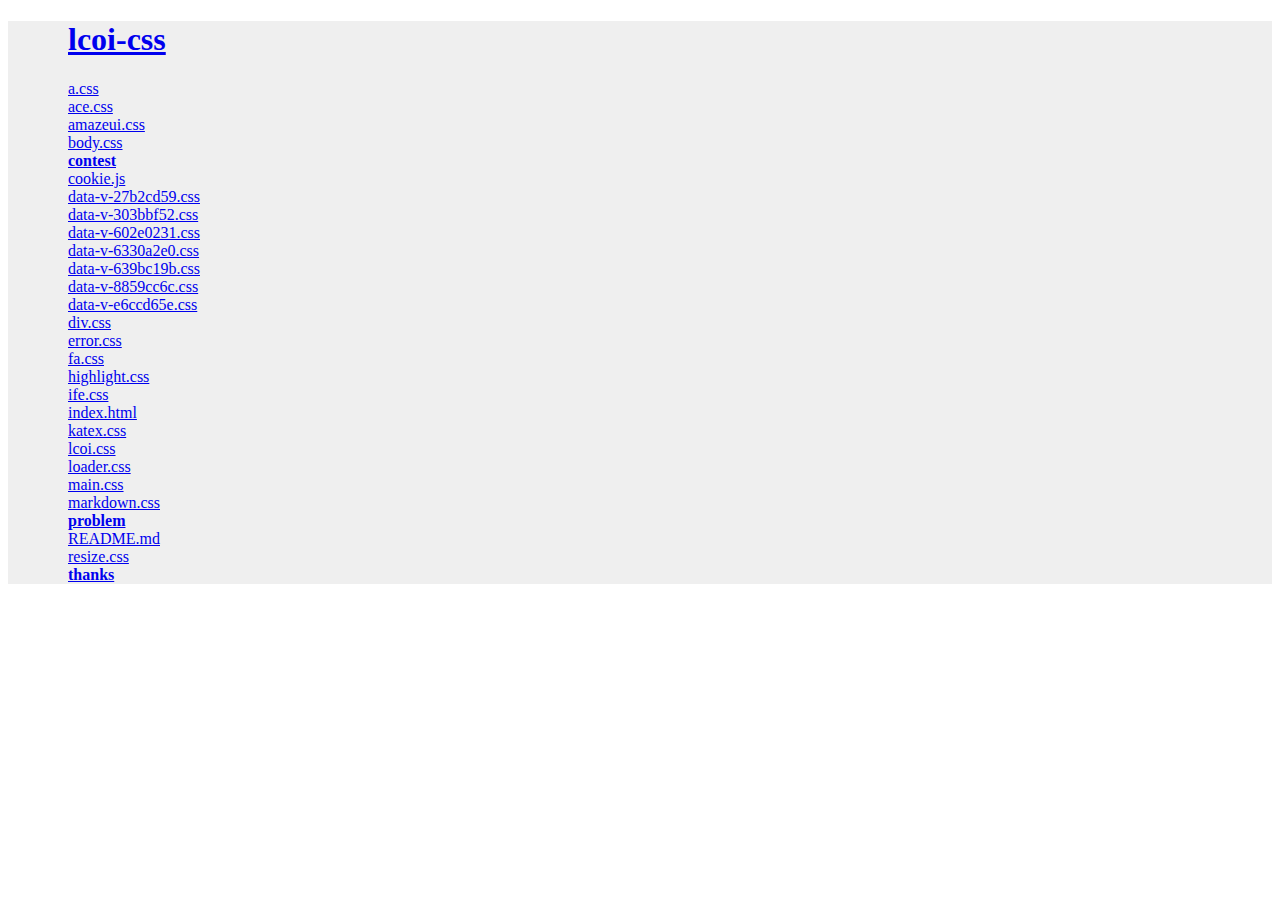
==== commit e23f3490: "update" ====
--- a/index.html
+++ b/index.html
@@ -2,31 +2,31 @@
 <html class="js cssanimations" lang="zh">
 
 <head>
-    <link rel="shortcut icon" href="https://little-cindy.github.io/lcoi/picture/icon.png">
-    <link rel="stylesheet" type="text/css" href="https://little-cindy.github.io/lcoi-css/a.css">
-    <link rel="stylesheet" type="text/css" href="https://little-cindy.github.io/lcoi-css/body.css">
-    <link rel="stylesheet" href="https://little-cindy.github.io/lcoi-css/lcoi.css">
-    <link rel="stylesheet" href="https://little-cindy.github.io/lcoi-css/amazeui.css">
-    <link rel="stylesheet" href="https://little-cindy.github.io/lcoi-css/highlight.css">
-    <link rel="stylesheet" href="https://little-cindy.github.io/lcoi-css/markdown.css">
-    <link rel="stylesheet" href="https://little-cindy.github.io/lcoi-css/katex.css">
-    <link rel="stylesheet" href="https://little-cindy.github.io/lcoi-css/loader.css">
-    <link rel="stylesheet" href="https://little-cindy.github.io/lcoi-css/ace.css">
-    <link rel="stylesheet" href="https://little-cindy.github.io/lcoi-css/div.css">
-    <link rel="stylesheet" href="https://little-cindy.github.io/lcoi-css/error.css">
-    <link rel="stylesheet" href="https://little-cindy.github.io/lcoi-css/fa.css">
-    <link rel="stylesheet" href="https://little-cindy.github.io/lcoi-css/ife.css">
-    <link rel="stylesheet" href="https://little-cindy.github.io/lcoi-css/resize.css">
-    <link rel="stylesheet" href="https://little-cindy.github.io/lcoi-css/data-v-27b2cd59.css">
-    <link rel="stylesheet" href="https://little-cindy.github.io/lcoi-css/data-v-303bbf52.css">
-    <link rel="stylesheet" href="https://little-cindy.github.io/lcoi-css/data-v-602e0231.css">
-    <link rel="stylesheet" href="https://little-cindy.github.io/lcoi-css/data-v-639bc19b.css">
-    <link rel="stylesheet" href="https://little-cindy.github.io/lcoi-css/data-v-6330a2e0.css">
-    <link rel="stylesheet" href="https://little-cindy.github.io/lcoi-css/data-v-8859cc6c.css">
-    <link rel="stylesheet" href="https://little-cindy.github.io/lcoi-css/data-v-e6ccd65e.css">
-    <script charset="utf-8" src="https://little-cindy.github.io/lcoi-css/cookie.js"></script>
+    <link rel="shortcut icon" href="http://lcoi.tk/picture/icon.png">
+    <link rel="stylesheet" type="text/css" href="http://cdn.lcoi.tk/a.css">
+    <link rel="stylesheet" type="text/css" href="http://cdn.lcoi.tk/body.css">
+    <link rel="stylesheet" href="http://cdn.lcoi.tk/lcoi.css">
+    <link rel="stylesheet" href="http://cdn.lcoi.tk/amazeui.css">
+    <link rel="stylesheet" href="http://cdn.lcoi.tk/highlight.css">
+    <link rel="stylesheet" href="http://cdn.lcoi.tk/markdown.css">
+    <link rel="stylesheet" href="http://cdn.lcoi.tk/katex.css">
+    <link rel="stylesheet" href="http://cdn.lcoi.tk/loader.css">
+    <link rel="stylesheet" href="http://cdn.lcoi.tk/ace.css">
+    <link rel="stylesheet" href="http://cdn.lcoi.tk/div.css">
+    <link rel="stylesheet" href="http://cdn.lcoi.tk/error.css">
+    <link rel="stylesheet" href="http://cdn.lcoi.tk/fa.css">
+    <link rel="stylesheet" href="http://cdn.lcoi.tk/ife.css">
+    <link rel="stylesheet" href="http://cdn.lcoi.tk/resize.css">
+    <link rel="stylesheet" href="http://cdn.lcoi.tk/data-v-27b2cd59.css">
+    <link rel="stylesheet" href="http://cdn.lcoi.tk/data-v-303bbf52.css">
+    <link rel="stylesheet" href="http://cdn.lcoi.tk/data-v-602e0231.css">
+    <link rel="stylesheet" href="http://cdn.lcoi.tk/data-v-639bc19b.css">
+    <link rel="stylesheet" href="http://cdn.lcoi.tk/data-v-6330a2e0.css">
+    <link rel="stylesheet" href="http://cdn.lcoi.tk/data-v-8859cc6c.css">
+    <link rel="stylesheet" href="http://cdn.lcoi.tk/data-v-e6ccd65e.css">
+    <script charset="utf-8" src="http://cdn.lcoi.tk/cookie.js"></script>
     <script>
-        var title = "LCOI出题组 - 主页";
+        var title = "INDEX";
         var ty = 1;
 
         function upt_title() {
@@ -67,66 +67,66 @@
                                         <h1>
                                             <a href="https://little-cindy.github.io/lcoi-css" target="_blank">lcoi-css</a>
                                         </h1>
-                                        <a href="https://little-cindy.github.io/lcoi-css/a.css">a.css</a>
+                                        <a href="http://cdn.lcoi.tk/a.css">a.css</a>
                                         <br>
-                                        <a href="https://little-cindy.github.io/lcoi-css/ace.css" target="_blank">ace.css</a>
+                                        <a href="http://cdn.lcoi.tk/ace.css" target="_blank">ace.css</a>
                                         <br>
-                                        <a href="https://little-cindy.github.io/lcoi-css/amazeui.css" target="_blank">amazeui.css</a>
+                                        <a href="http://cdn.lcoi.tk/amazeui.css" target="_blank">amazeui.css</a>
                                         <br>
-                                        <a href="https://little-cindy.github.io/lcoi-css/body.css" target="_blank">body.css</a>
+                                        <a href="http://cdn.lcoi.tk/body.css" target="_blank">body.css</a>
                                         <br>
                                         <b>
-                                            <a href="https://little-cindy.github.io/lcoi-css/contest" target="_blank">contest</a>
+                                            <a href="http://cdn.lcoi.tk/contest" target="_blank">contest</a>
                                         </b>
                                         <br>
-                                        <a href="https://little-cindy.github.io/lcoi-css/cookie.js" target="_blank">cookie.js</a>
+                                        <a href="http://cdn.lcoi.tk/cookie.js" target="_blank">cookie.js</a>
                                         <br>
-                                        <a href="https://little-cindy.github.io/lcoi-css/data-v-27b2cd59.css" target="_blank">data-v-27b2cd59.css</a>
+                                        <a href="http://cdn.lcoi.tk/data-v-27b2cd59.css" target="_blank">data-v-27b2cd59.css</a>
                                         <br>
-                                        <a href="https://little-cindy.github.io/lcoi-css/data-v-303bbf52.css" target="_blank">data-v-303bbf52.css</a>
+                                        <a href="http://cdn.lcoi.tk/data-v-303bbf52.css" target="_blank">data-v-303bbf52.css</a>
                                         <br>
-                                        <a href="https://little-cindy.github.io/lcoi-css/data-v-602e0231.css" target="_blank">data-v-602e0231.css</a>
+                                        <a href="http://cdn.lcoi.tk/data-v-602e0231.css" target="_blank">data-v-602e0231.css</a>
                                         <br>
-                                        <a href="https://little-cindy.github.io/lcoi-css/data-v-6330a2e0.css" target="_blank">data-v-6330a2e0.css</a>
+                                        <a href="http://cdn.lcoi.tk/data-v-6330a2e0.css" target="_blank">data-v-6330a2e0.css</a>
                                         <br>
-                                        <a href="https://little-cindy.github.io/lcoi-css/data-v-639bc19b.css" target="_blank">data-v-639bc19b.css</a>
+                                        <a href="http://cdn.lcoi.tk/data-v-639bc19b.css" target="_blank">data-v-639bc19b.css</a>
                                         <br>
-                                        <a href="https://little-cindy.github.io/lcoi-css/data-v-8859cc6c.css" target="_blank">data-v-8859cc6c.css</a>
+                                        <a href="http://cdn.lcoi.tk/data-v-8859cc6c.css" target="_blank">data-v-8859cc6c.css</a>
                                         <br>
-                                        <a href="https://little-cindy.github.io/lcoi-css/data-v-e6ccd65e.css" target="_blank">data-v-e6ccd65e.css</a>
+                                        <a href="http://cdn.lcoi.tk/data-v-e6ccd65e.css" target="_blank">data-v-e6ccd65e.css</a>
                                         <br>
-                                        <a href="https://little-cindy.github.io/lcoi-css/div.css" target="_blank">div.css</a>
+                                        <a href="http://cdn.lcoi.tk/div.css" target="_blank">div.css</a>
                                         <br>
-                                        <a href="https://little-cindy.github.io/lcoi-css/error.css" target="_blank">error.css</a>
+                                        <a href="http://cdn.lcoi.tk/error.css" target="_blank">error.css</a>
                                         <br>
-                                        <a href="https://little-cindy.github.io/lcoi-css/fa.css" target="_blank">fa.css</a>
+                                        <a href="http://cdn.lcoi.tk/fa.css" target="_blank">fa.css</a>
                                         <br>
-                                        <a href="https://little-cindy.github.io/lcoi-css/highlight.css" target="_blank">highlight.css</a>
+                                        <a href="http://cdn.lcoi.tk/highlight.css" target="_blank">highlight.css</a>
                                         <br>
-                                        <a href="https://little-cindy.github.io/lcoi-css/ife.css" target="_blank">ife.css</a>
+                                        <a href="http://cdn.lcoi.tk/ife.css" target="_blank">ife.css</a>
                                         <br>
-                                        <a href="https://little-cindy.github.io/lcoi-css/index.html" target="_blank">index.html</a>
+                                        <a href="http://cdn.lcoi.tk/index.html" target="_blank">index.html</a>
                                         <br>
-                                        <a href="https://little-cindy.github.io/lcoi-css/katex.css" target="_blank">katex.css</a>
+                                        <a href="http://cdn.lcoi.tk/katex.css" target="_blank">katex.css</a>
                                         <br>
-                                        <a href="https://little-cindy.github.io/lcoi-css/lcoi.css" target="_blank">lcoi.css</a>
+                                        <a href="http://cdn.lcoi.tk/lcoi.css" target="_blank">lcoi.css</a>
                                         <br>
-                                        <a href="https://little-cindy.github.io/lcoi-css/loader.css" target="_blank">loader.css</a>
+                                        <a href="http://cdn.lcoi.tk/loader.css" target="_blank">loader.css</a>
                                         <br>
-                                        <a href="https://little-cindy.github.io/lcoi-css/main.css" target="_blank">main.css</a>
+                                        <a href="http://cdn.lcoi.tk/main.css" target="_blank">main.css</a>
                                         <br>
-                                        <a href="https://little-cindy.github.io/lcoi-css/markdown.css" target="_blank">markdown.css</a>
+                                        <a href="http://cdn.lcoi.tk/markdown.css" target="_blank">markdown.css</a>
                                         <br>
                                         <b>
-                                            <a href="https://little-cindy.github.io/lcoi-css/problem" target="_blank">problem</a>
+                                            <a href="http://cdn.lcoi.tk/problem" target="_blank">problem</a>
                                         </b>
                                         <br>
-                                        <a href="https://little-cindy.github.io/lcoi-css/README.md" target="_blank">README.md</a>
+                                        <a href="http://cdn.lcoi.tk/README.md" target="_blank">README.md</a>
                                         <br>
-                                        <a href="https://little-cindy.github.io/lcoi-css/resize.css" target="_blank">resize.css</a>
+                                        <a href="http://cdn.lcoi.tk/resize.css" target="_blank">resize.css</a>
                                         <br>
                                         <b>
-                                            <a href="https://little-cindy.github.io/lcoi-css/thanks" target="_blank">thanks</a>
+                                            <a href="http://cdn.lcoi.tk/thanks" target="_blank">thanks</a>
                                         </b>
                                     </div>
                                 </div>
